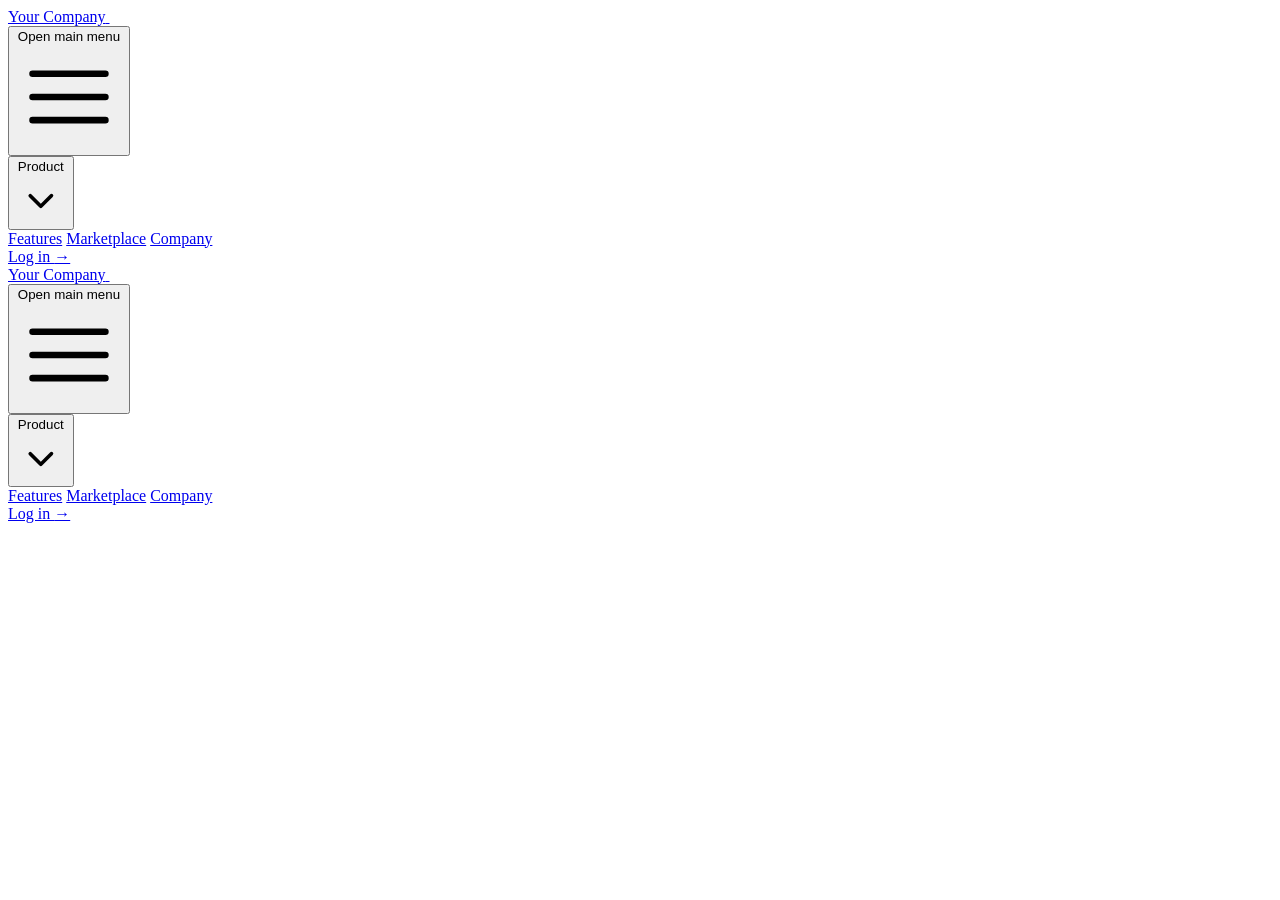
==== index.html @ d7fd55f7 "creating new pj" ====
<!doctype html>
<html>
  <head>
    <meta charset="UTF-8" />
    <meta name="viewport" content="width=device-width, initial-scale=1.0" />
    <!-- tailwindcss -->
    <script src="https://cdn.jsdelivr.net/npm/@tailwindcss/browser@4"></script>
    <!-- flowbite -->
    <link
      href="https://cdn.jsdelivr.net/npm/flowbite@4.0.1/dist/flowbite.min.css"
      rel="stylesheet"
    />
  </head>
  <body>
    <header>
      <!-- Include this script tag or install `@tailwindplus/elements` via npm: -->
      <!-- <script src="https://cdn.jsdelivr.net/npm/@tailwindplus/elements@1" type="module"></script> -->
      <header class="bg-gray-900">
        <nav
          aria-label="Global"
          class="mx-auto flex max-w-7xl items-center justify-between p-6 lg:px-8"
        >
          <div class="flex lg:flex-1">
            <a href="#" class="-m-1.5 p-1.5">
              <span class="sr-only">Your Company</span>
              <img
                src="https://tailwindcss.com/plus-assets/img/logos/mark.svg?color=indigo&shade=500"
                alt=""
                class="h-8 w-auto"
              />
            </a>
          </div>
          <div class="flex lg:hidden">
            <button
              type="button"
              command="show-modal"
              commandfor="mobile-menu"
              class="-m-2.5 inline-flex items-center justify-center rounded-md p-2.5 text-gray-400"
            >
              <span class="sr-only">Open main menu</span>
              <svg
                viewBox="0 0 24 24"
                fill="none"
                stroke="currentColor"
                stroke-width="1.5"
                data-slot="icon"
                aria-hidden="true"
                class="size-6"
              >
                <path
                  d="M3.75 6.75h16.5M3.75 12h16.5m-16.5 5.25h16.5"
                  stroke-linecap="round"
                  stroke-linejoin="round"
                />
              </svg>
            </button>
          </div>
          <el-popover-group class="hidden lg:flex lg:gap-x-12">
            <div class="relative">
              <button
                popovertarget="desktop-menu-product"
                class="flex items-center gap-x-1 text-sm/6 font-semibold text-white"
              >
                Product
                <svg
                  viewBox="0 0 20 20"
                  fill="currentColor"
                  data-slot="icon"
                  aria-hidden="true"
                  class="size-5 flex-none text-gray-500"
                >
                  <path
                    d="M5.22 8.22a.75.75 0 0 1 1.06 0L10 11.94l3.72-3.72a.75.75 0 1 1 1.06 1.06l-4.25 4.25a.75.75 0 0 1-1.06 0L5.22 9.28a.75.75 0 0 1 0-1.06Z"
                    clip-rule="evenodd"
                    fill-rule="evenodd"
                  />
                </svg>
              </button>

              <el-popover
                id="desktop-menu-product"
                anchor="bottom"
                popover
                class="w-screen max-w-md overflow-hidden rounded-3xl bg-gray-800 outline-1 -outline-offset-1 outline-white/10 transition transition-discrete [--anchor-gap:--spacing(3)] backdrop:bg-transparent open:block data-closed:translate-y-1 data-closed:opacity-0 data-enter:duration-200 data-enter:ease-out data-leave:duration-150 data-leave:ease-in"
              >
                <div class="p-4">
                  <div
                    class="group relative flex items-center gap-x-6 rounded-lg p-4 text-sm/6 hover:bg-white/5"
                  >
                    <div
                      class="flex size-11 flex-none items-center justify-center rounded-lg bg-gray-700/50 group-hover:bg-gray-700"
                    >
                      <svg
                        viewBox="0 0 24 24"
                        fill="none"
                        stroke="currentColor"
                        stroke-width="1.5"
                        data-slot="icon"
                        aria-hidden="true"
                        class="size-6 text-gray-400 group-hover:text-white"
                      >
                        <path
                          d="M10.5 6a7.5 7.5 0 1 0 7.5 7.5h-7.5V6Z"
                          stroke-linecap="round"
                          stroke-linejoin="round"
                        />
                        <path
                          d="M13.5 10.5H21A7.5 7.5 0 0 0 13.5 3v7.5Z"
                          stroke-linecap="round"
                          stroke-linejoin="round"
                        />
                      </svg>
                    </div>
                    <div class="flex-auto">
                      <a href="#" class="block font-semibold text-white">
                        Analytics
                        <span class="absolute inset-0"></span>
                      </a>
                      <p class="mt-1 text-gray-400">
                        Get a better understanding of your traffic
                      </p>
                    </div>
                  </div>
                  <div
                    class="group relative flex items-center gap-x-6 rounded-lg p-4 text-sm/6 hover:bg-white/5"
                  >
                    <div
                      class="flex size-11 flex-none items-center justify-center rounded-lg bg-gray-700/50 group-hover:bg-gray-700"
                    >
                      <svg
                        viewBox="0 0 24 24"
                        fill="none"
                        stroke="currentColor"
                        stroke-width="1.5"
                        data-slot="icon"
                        aria-hidden="true"
                        class="size-6 text-gray-400 group-hover:text-white"
                      >
                        <path
                          d="M15.042 21.672 13.684 16.6m0 0-2.51 2.225.569-9.47 5.227 7.917-3.286-.672ZM12 2.25V4.5m5.834.166-1.591 1.591M20.25 10.5H18M7.757 14.743l-1.59 1.59M6 10.5H3.75m4.007-4.243-1.59-1.59"
                          stroke-linecap="round"
                          stroke-linejoin="round"
                        />
                      </svg>
                    </div>
                    <div class="flex-auto">
                      <a href="#" class="block font-semibold text-white">
                        Engagement
                        <span class="absolute inset-0"></span>
                      </a>
                      <p class="mt-1 text-gray-400">
                        Speak directly to your customers
                      </p>
                    </div>
                  </div>
                  <div
                    class="group relative flex items-center gap-x-6 rounded-lg p-4 text-sm/6 hover:bg-white/5"
                  >
                    <div
                      class="flex size-11 flex-none items-center justify-center rounded-lg bg-gray-700/50 group-hover:bg-gray-700"
                    >
                      <svg
                        viewBox="0 0 24 24"
                        fill="none"
                        stroke="currentColor"
                        stroke-width="1.5"
                        data-slot="icon"
                        aria-hidden="true"
                        class="size-6 text-gray-400 group-hover:text-white"
                      >
                        <path
                          d="M7.864 4.243A7.5 7.5 0 0 1 19.5 10.5c0 2.92-.556 5.709-1.568 8.268M5.742 6.364A7.465 7.465 0 0 0 4.5 10.5a7.464 7.464 0 0 1-1.15 3.993m1.989 3.559A11.209 11.209 0 0 0 8.25 10.5a3.75 3.75 0 1 1 7.5 0c0 .527-.021 1.049-.064 1.565M12 10.5a14.94 14.94 0 0 1-3.6 9.75m6.633-4.596a18.666 18.666 0 0 1-2.485 5.33"
                          stroke-linecap="round"
                          stroke-linejoin="round"
                        />
                      </svg>
                    </div>
                    <div class="flex-auto">
                      <a href="#" class="block font-semibold text-white">
                        Security
                        <span class="absolute inset-0"></span>
                      </a>
                      <p class="mt-1 text-gray-400">
                        Your customers’ data will be safe and secure
                      </p>
                    </div>
                  </div>
                  <div
                    class="group relative flex items-center gap-x-6 rounded-lg p-4 text-sm/6 hover:bg-white/5"
                  >
                    <div
                      class="flex size-11 flex-none items-center justify-center rounded-lg bg-gray-700/50 group-hover:bg-gray-700"
                    >
                      <svg
                        viewBox="0 0 24 24"
                        fill="none"
                        stroke="currentColor"
                        stroke-width="1.5"
                        data-slot="icon"
                        aria-hidden="true"
                        class="size-6 text-gray-400 group-hover:text-white"
                      >
                        <path
                          d="M13.5 16.875h3.375m0 0h3.375m-3.375 0V13.5m0 3.375v3.375M6 10.5h2.25a2.25 2.25 0 0 0 2.25-2.25V6a2.25 2.25 0 0 0-2.25-2.25H6A2.25 2.25 0 0 0 3.75 6v2.25A2.25 2.25 0 0 0 6 10.5Zm0 9.75h2.25A2.25 2.25 0 0 0 10.5 18v-2.25a2.25 2.25 0 0 0-2.25-2.25H6a2.25 2.25 0 0 0-2.25 2.25V18A2.25 2.25 0 0 0 6 20.25Zm9.75-9.75H18a2.25 2.25 0 0 0 2.25-2.25V6A2.25 2.25 0 0 0 18 3.75h-2.25A2.25 2.25 0 0 0 13.5 6v2.25a2.25 2.25 0 0 0 2.25 2.25Z"
                          stroke-linecap="round"
                          stroke-linejoin="round"
                        />
                      </svg>
                    </div>
                    <div class="flex-auto">
                      <a href="#" class="block font-semibold text-white">
                        Integrations
                        <span class="absolute inset-0"></span>
                      </a>
                      <p class="mt-1 text-gray-400">
                        Connect with third-party tools
                      </p>
                    </div>
                  </div>
                  <div
                    class="group relative flex items-center gap-x-6 rounded-lg p-4 text-sm/6 hover:bg-white/5"
                  >
                    <div
                      class="flex size-11 flex-none items-center justify-center rounded-lg bg-gray-700/50 group-hover:bg-gray-700"
                    >
                      <svg
                        viewBox="0 0 24 24"
                        fill="none"
                        stroke="currentColor"
                        stroke-width="1.5"
                        data-slot="icon"
                        aria-hidden="true"
                        class="size-6 text-gray-400 group-hover:text-white"
                      >
                        <path
                          d="M16.023 9.348h4.992v-.001M2.985 19.644v-4.992m0 0h4.992m-4.993 0 3.181 3.183a8.25 8.25 0 0 0 13.803-3.7M4.031 9.865a8.25 8.25 0 0 1 13.803-3.7l3.181 3.182m0-4.991v4.99"
                          stroke-linecap="round"
                          stroke-linejoin="round"
                        />
                      </svg>
                    </div>
                    <div class="flex-auto">
                      <a href="#" class="block font-semibold text-white">
                        Automations
                        <span class="absolute inset-0"></span>
                      </a>
                      <p class="mt-1 text-gray-400">
                        Build strategic funnels that will convert
                      </p>
                    </div>
                  </div>
                </div>
                <div
                  class="grid grid-cols-2 divide-x divide-white/10 bg-gray-700/50"
                >
                  <a
                    href="#"
                    class="flex items-center justify-center gap-x-2.5 p-3 text-sm/6 font-semibold text-white hover:bg-gray-700/50"
                  >
                    <svg
                      viewBox="0 0 20 20"
                      fill="currentColor"
                      data-slot="icon"
                      aria-hidden="true"
                      class="size-5 flex-none text-gray-500"
                    >
                      <path
                        d="M2 10a8 8 0 1 1 16 0 8 8 0 0 1-16 0Zm6.39-2.908a.75.75 0 0 1 .766.027l3.5 2.25a.75.75 0 0 1 0 1.262l-3.5 2.25A.75.75 0 0 1 8 12.25v-4.5a.75.75 0 0 1 .39-.658Z"
                        clip-rule="evenodd"
                        fill-rule="evenodd"
                      />
                    </svg>
                    Watch demo
                  </a>
                  <a
                    href="#"
                    class="flex items-center justify-center gap-x-2.5 p-3 text-sm/6 font-semibold text-white hover:bg-gray-700/50"
                  >
                    <svg
                      viewBox="0 0 20 20"
                      fill="currentColor"
                      data-slot="icon"
                      aria-hidden="true"
                      class="size-5 flex-none text-gray-500"
                    >
                      <path
                        d="M2 3.5A1.5 1.5 0 0 1 3.5 2h1.148a1.5 1.5 0 0 1 1.465 1.175l.716 3.223a1.5 1.5 0 0 1-1.052 1.767l-.933.267c-.41.117-.643.555-.48.95a11.542 11.542 0 0 0 6.254 6.254c.395.163.833-.07.95-.48l.267-.933a1.5 1.5 0 0 1 1.767-1.052l3.223.716A1.5 1.5 0 0 1 18 15.352V16.5a1.5 1.5 0 0 1-1.5 1.5H15c-1.149 0-2.263-.15-3.326-.43A13.022 13.022 0 0 1 2.43 8.326 13.019 13.019 0 0 1 2 5V3.5Z"
                        clip-rule="evenodd"
                        fill-rule="evenodd"
                      />
                    </svg>
                    Contact sales
                  </a>
                </div>
              </el-popover>
            </div>

            <a href="#" class="text-sm/6 font-semibold text-white">Features</a>
            <a href="#" class="text-sm/6 font-semibold text-white"
              >Marketplace</a
            >
            <a href="#" class="text-sm/6 font-semibold text-white">Company</a>
          </el-popover-group>
          <div class="hidden lg:flex lg:flex-1 lg:justify-end">
            <a href="#" class="text-sm/6 font-semibold text-white"
              >Log in <span aria-hidden="true">&rarr;</span></a
            >
          </div>
        </nav>
        <el-dialog>
          <dialog id="mobile-menu" class="backdrop:bg-transparent lg:hidden">
            <div tabindex="0" class="fixed inset-0 focus:outline-none">
              <el-dialog-panel
                class="fixed inset-y-0 right-0 z-50 w-full overflow-y-auto bg-gray-900 p-6 sm:max-w-sm sm:ring-1 sm:ring-gray-100/10"
              >
                <div class="flex items-center justify-between">
                  <a href="#" class="-m-1.5 p-1.5">
                    <span class="sr-only">Your Company</span>
                    <img
                      src="https://tailwindcss.com/plus-assets/img/logos/mark.svg?color=indigo&shade=500"
                      alt=""
                      class="h-8 w-auto"
                    />
                  </a>
                  <button
                    type="button"
                    command="close"
                    commandfor="mobile-menu"
                    class="-m-2.5 rounded-md p-2.5 text-gray-400"
                  >
                    <span class="sr-only">Close menu</span>
                    <svg
                      viewBox="0 0 24 24"
                      fill="none"
                      stroke="currentColor"
                      stroke-width="1.5"
                      data-slot="icon"
                      aria-hidden="true"
                      class="size-6"
                    >
                      <path
                        d="M6 18 18 6M6 6l12 12"
                        stroke-linecap="round"
                        stroke-linejoin="round"
                      />
                    </svg>
                  </button>
                </div>
                <div class="mt-6 flow-root">
                  <div class="-my-6 divide-y divide-white/10">
                    <div class="space-y-2 py-6">
                      <div class="-mx-3">
                        <button
                          type="button"
                          command="--toggle"
                          commandfor="products"
                          class="flex w-full items-center justify-between rounded-lg py-2 pr-3.5 pl-3 text-base/7 font-semibold text-white hover:bg-white/5"
                        >
                          Product
                          <svg
                            viewBox="0 0 20 20"
                            fill="currentColor"
                            data-slot="icon"
                            aria-hidden="true"
                            class="size-5 flex-none in-aria-expanded:rotate-180"
                          >
                            <path
                              d="M5.22 8.22a.75.75 0 0 1 1.06 0L10 11.94l3.72-3.72a.75.75 0 1 1 1.06 1.06l-4.25 4.25a.75.75 0 0 1-1.06 0L5.22 9.28a.75.75 0 0 1 0-1.06Z"
                              clip-rule="evenodd"
                              fill-rule="evenodd"
                            />
                          </svg>
                        </button>
                        <el-disclosure
                          id="products"
                          hidden
                          class="mt-2 block space-y-2"
                        >
                          <a
                            href="#"
                            class="block rounded-lg py-2 pr-3 pl-6 text-sm/7 font-semibold text-white hover:bg-white/5"
                            >Analytics</a
                          >
                          <a
                            href="#"
                            class="block rounded-lg py-2 pr-3 pl-6 text-sm/7 font-semibold text-white hover:bg-white/5"
                            >Engagement</a
                          >
                          <a
                            href="#"
                            class="block rounded-lg py-2 pr-3 pl-6 text-sm/7 font-semibold text-white hover:bg-white/5"
                            >Security</a
                          >
                          <a
                            href="#"
                            class="block rounded-lg py-2 pr-3 pl-6 text-sm/7 font-semibold text-white hover:bg-white/5"
                            >Integrations</a
                          >
                          <a
                            href="#"
                            class="block rounded-lg py-2 pr-3 pl-6 text-sm/7 font-semibold text-white hover:bg-white/5"
                            >Automations</a
                          >
                          <a
                            href="#"
                            class="block rounded-lg py-2 pr-3 pl-6 text-sm/7 font-semibold text-white hover:bg-white/5"
                            >Watch demo</a
                          >
                          <a
                            href="#"
                            class="block rounded-lg py-2 pr-3 pl-6 text-sm/7 font-semibold text-white hover:bg-white/5"
                            >Contact sales</a
                          >
                        </el-disclosure>
                      </div>
                      <a
                        href="#"
                        class="-mx-3 block rounded-lg px-3 py-2 text-base/7 font-semibold text-white hover:bg-white/5"
                        >Features</a
                      >
                      <a
                        href="#"
                        class="-mx-3 block rounded-lg px-3 py-2 text-base/7 font-semibold text-white hover:bg-white/5"
                        >Marketplace</a
                      >
                      <a
                        href="#"
                        class="-mx-3 block rounded-lg px-3 py-2 text-base/7 font-semibold text-white hover:bg-white/5"
                        >Company</a
                      >
                    </div>
                    <div class="py-6">
                      <a
                        href="#"
                        class="-mx-3 block rounded-lg px-3 py-2.5 text-base/7 font-semibold text-white hover:bg-white/5"
                        >Log in</a
                      >
                    </div>
                  </div>
                </div>
              </el-dialog-panel>
            </div>
          </dialog>
        </el-dialog>
      </header>
      <!-- Include this script tag or install `@tailwindplus/elements` via npm: -->
      <!-- <script src="https://cdn.jsdelivr.net/npm/@tailwindplus/elements@1" type="module"></script> -->
      <header class="bg-white">
        <nav
          aria-label="Global"
          class="mx-auto flex max-w-7xl items-center justify-between p-6 lg:px-8"
        >
          <div class="flex lg:flex-1">
            <a href="#" class="-m-1.5 p-1.5">
              <span class="sr-only">Your Company</span>
              <img
                src="https://tailwindcss.com/plus-assets/img/logos/mark.svg?color=indigo&shade=600"
                alt=""
                class="h-8 w-auto"
              />
            </a>
          </div>
          <div class="flex lg:hidden">
            <button
              type="button"
              command="show-modal"
              commandfor="mobile-menu"
              class="-m-2.5 inline-flex items-center justify-center rounded-md p-2.5 text-gray-700"
            >
              <span class="sr-only">Open main menu</span>
              <svg
                viewBox="0 0 24 24"
                fill="none"
                stroke="currentColor"
                stroke-width="1.5"
                data-slot="icon"
                aria-hidden="true"
                class="size-6"
              >
                <path
                  d="M3.75 6.75h16.5M3.75 12h16.5m-16.5 5.25h16.5"
                  stroke-linecap="round"
                  stroke-linejoin="round"
                />
              </svg>
            </button>
          </div>
          <el-popover-group class="hidden lg:flex lg:gap-x-12">
            <div class="relative">
              <button
                popovertarget="desktop-menu-product"
                class="flex items-center gap-x-1 text-sm/6 font-semibold text-gray-900"
              >
                Product
                <svg
                  viewBox="0 0 20 20"
                  fill="currentColor"
                  data-slot="icon"
                  aria-hidden="true"
                  class="size-5 flex-none text-gray-400"
                >
                  <path
                    d="M5.22 8.22a.75.75 0 0 1 1.06 0L10 11.94l3.72-3.72a.75.75 0 1 1 1.06 1.06l-4.25 4.25a.75.75 0 0 1-1.06 0L5.22 9.28a.75.75 0 0 1 0-1.06Z"
                    clip-rule="evenodd"
                    fill-rule="evenodd"
                  />
                </svg>
              </button>

              <el-popover
                id="desktop-menu-product"
                anchor="bottom"
                popover
                class="w-screen max-w-md overflow-hidden rounded-3xl bg-white shadow-lg outline-1 outline-gray-900/5 transition transition-discrete [--anchor-gap:--spacing(3)] backdrop:bg-transparent open:block data-closed:translate-y-1 data-closed:opacity-0 data-enter:duration-200 data-enter:ease-out data-leave:duration-150 data-leave:ease-in"
              >
                <div class="p-4">
                  <div
                    class="group relative flex items-center gap-x-6 rounded-lg p-4 text-sm/6 hover:bg-gray-50"
                  >
                    <div
                      class="flex size-11 flex-none items-center justify-center rounded-lg bg-gray-50 group-hover:bg-white"
                    >
                      <svg
                        viewBox="0 0 24 24"
                        fill="none"
                        stroke="currentColor"
                        stroke-width="1.5"
                        data-slot="icon"
                        aria-hidden="true"
                        class="size-6 text-gray-600 group-hover:text-indigo-600"
                      >
                        <path
                          d="M10.5 6a7.5 7.5 0 1 0 7.5 7.5h-7.5V6Z"
                          stroke-linecap="round"
                          stroke-linejoin="round"
                        />
                        <path
                          d="M13.5 10.5H21A7.5 7.5 0 0 0 13.5 3v7.5Z"
                          stroke-linecap="round"
                          stroke-linejoin="round"
                        />
                      </svg>
                    </div>
                    <div class="flex-auto">
                      <a href="#" class="block font-semibold text-gray-900">
                        Analytics
                        <span class="absolute inset-0"></span>
                      </a>
                      <p class="mt-1 text-gray-600">
                        Get a better understanding of your traffic
                      </p>
                    </div>
                  </div>
                  <div
                    class="group relative flex items-center gap-x-6 rounded-lg p-4 text-sm/6 hover:bg-gray-50"
                  >
                    <div
                      class="flex size-11 flex-none items-center justify-center rounded-lg bg-gray-50 group-hover:bg-white"
                    >
                      <svg
                        viewBox="0 0 24 24"
                        fill="none"
                        stroke="currentColor"
                        stroke-width="1.5"
                        data-slot="icon"
                        aria-hidden="true"
                        class="size-6 text-gray-600 group-hover:text-indigo-600"
                      >
                        <path
                          d="M15.042 21.672 13.684 16.6m0 0-2.51 2.225.569-9.47 5.227 7.917-3.286-.672ZM12 2.25V4.5m5.834.166-1.591 1.591M20.25 10.5H18M7.757 14.743l-1.59 1.59M6 10.5H3.75m4.007-4.243-1.59-1.59"
                          stroke-linecap="round"
                          stroke-linejoin="round"
                        />
                      </svg>
                    </div>
                    <div class="flex-auto">
                      <a href="#" class="block font-semibold text-gray-900">
                        Engagement
                        <span class="absolute inset-0"></span>
                      </a>
                      <p class="mt-1 text-gray-600">
                        Speak directly to your customers
                      </p>
                    </div>
                  </div>
                  <div
                    class="group relative flex items-center gap-x-6 rounded-lg p-4 text-sm/6 hover:bg-gray-50"
                  >
                    <div
                      class="flex size-11 flex-none items-center justify-center rounded-lg bg-gray-50 group-hover:bg-white"
                    >
                      <svg
                        viewBox="0 0 24 24"
                        fill="none"
                        stroke="currentColor"
                        stroke-width="1.5"
                        data-slot="icon"
                        aria-hidden="true"
                        class="size-6 text-gray-600 group-hover:text-indigo-600"
                      >
                        <path
                          d="M7.864 4.243A7.5 7.5 0 0 1 19.5 10.5c0 2.92-.556 5.709-1.568 8.268M5.742 6.364A7.465 7.465 0 0 0 4.5 10.5a7.464 7.464 0 0 1-1.15 3.993m1.989 3.559A11.209 11.209 0 0 0 8.25 10.5a3.75 3.75 0 1 1 7.5 0c0 .527-.021 1.049-.064 1.565M12 10.5a14.94 14.94 0 0 1-3.6 9.75m6.633-4.596a18.666 18.666 0 0 1-2.485 5.33"
                          stroke-linecap="round"
                          stroke-linejoin="round"
                        />
                      </svg>
                    </div>
                    <div class="flex-auto">
                      <a href="#" class="block font-semibold text-gray-900">
                        Security
                        <span class="absolute inset-0"></span>
                      </a>
                      <p class="mt-1 text-gray-600">
                        Your customers’ data will be safe and secure
                      </p>
                    </div>
                  </div>
                  <div
                    class="group relative flex items-center gap-x-6 rounded-lg p-4 text-sm/6 hover:bg-gray-50"
                  >
                    <div
                      class="flex size-11 flex-none items-center justify-center rounded-lg bg-gray-50 group-hover:bg-white"
                    >
                      <svg
                        viewBox="0 0 24 24"
                        fill="none"
                        stroke="currentColor"
                        stroke-width="1.5"
                        data-slot="icon"
                        aria-hidden="true"
                        class="size-6 text-gray-600 group-hover:text-indigo-600"
                      >
                        <path
                          d="M13.5 16.875h3.375m0 0h3.375m-3.375 0V13.5m0 3.375v3.375M6 10.5h2.25a2.25 2.25 0 0 0 2.25-2.25V6a2.25 2.25 0 0 0-2.25-2.25H6A2.25 2.25 0 0 0 3.75 6v2.25A2.25 2.25 0 0 0 6 10.5Zm0 9.75h2.25A2.25 2.25 0 0 0 10.5 18v-2.25a2.25 2.25 0 0 0-2.25-2.25H6a2.25 2.25 0 0 0-2.25 2.25V18A2.25 2.25 0 0 0 6 20.25Zm9.75-9.75H18a2.25 2.25 0 0 0 2.25-2.25V6A2.25 2.25 0 0 0 18 3.75h-2.25A2.25 2.25 0 0 0 13.5 6v2.25a2.25 2.25 0 0 0 2.25 2.25Z"
                          stroke-linecap="round"
                          stroke-linejoin="round"
                        />
                      </svg>
                    </div>
                    <div class="flex-auto">
                      <a href="#" class="block font-semibold text-gray-900">
                        Integrations
                        <span class="absolute inset-0"></span>
                      </a>
                      <p class="mt-1 text-gray-600">
                        Connect with third-party tools
                      </p>
                    </div>
                  </div>
                  <div
                    class="group relative flex items-center gap-x-6 rounded-lg p-4 text-sm/6 hover:bg-gray-50"
                  >
                    <div
                      class="flex size-11 flex-none items-center justify-center rounded-lg bg-gray-50 group-hover:bg-white"
                    >
                      <svg
                        viewBox="0 0 24 24"
                        fill="none"
                        stroke="currentColor"
                        stroke-width="1.5"
                        data-slot="icon"
                        aria-hidden="true"
                        class="size-6 text-gray-600 group-hover:text-indigo-600"
                      >
                        <path
                          d="M16.023 9.348h4.992v-.001M2.985 19.644v-4.992m0 0h4.992m-4.993 0 3.181 3.183a8.25 8.25 0 0 0 13.803-3.7M4.031 9.865a8.25 8.25 0 0 1 13.803-3.7l3.181 3.182m0-4.991v4.99"
                          stroke-linecap="round"
                          stroke-linejoin="round"
                        />
                      </svg>
                    </div>
                    <div class="flex-auto">
                      <a href="#" class="block font-semibold text-gray-900">
                        Automations
                        <span class="absolute inset-0"></span>
                      </a>
                      <p class="mt-1 text-gray-600">
                        Build strategic funnels that will convert
                      </p>
                    </div>
                  </div>
                </div>
                <div
                  class="grid grid-cols-2 divide-x divide-gray-900/5 bg-gray-50"
                >
                  <a
                    href="#"
                    class="flex items-center justify-center gap-x-2.5 p-3 text-sm/6 font-semibold text-gray-900 hover:bg-gray-100"
                  >
                    <svg
                      viewBox="0 0 20 20"
                      fill="currentColor"
                      data-slot="icon"
                      aria-hidden="true"
                      class="size-5 flex-none text-gray-400"
                    >
                      <path
                        d="M2 10a8 8 0 1 1 16 0 8 8 0 0 1-16 0Zm6.39-2.908a.75.75 0 0 1 .766.027l3.5 2.25a.75.75 0 0 1 0 1.262l-3.5 2.25A.75.75 0 0 1 8 12.25v-4.5a.75.75 0 0 1 .39-.658Z"
                        clip-rule="evenodd"
                        fill-rule="evenodd"
                      />
                    </svg>
                    Watch demo
                  </a>
                  <a
                    href="#"
                    class="flex items-center justify-center gap-x-2.5 p-3 text-sm/6 font-semibold text-gray-900 hover:bg-gray-100"
                  >
                    <svg
                      viewBox="0 0 20 20"
                      fill="currentColor"
                      data-slot="icon"
                      aria-hidden="true"
                      class="size-5 flex-none text-gray-400"
                    >
                      <path
                        d="M2 3.5A1.5 1.5 0 0 1 3.5 2h1.148a1.5 1.5 0 0 1 1.465 1.175l.716 3.223a1.5 1.5 0 0 1-1.052 1.767l-.933.267c-.41.117-.643.555-.48.95a11.542 11.542 0 0 0 6.254 6.254c.395.163.833-.07.95-.48l.267-.933a1.5 1.5 0 0 1 1.767-1.052l3.223.716A1.5 1.5 0 0 1 18 15.352V16.5a1.5 1.5 0 0 1-1.5 1.5H15c-1.149 0-2.263-.15-3.326-.43A13.022 13.022 0 0 1 2.43 8.326 13.019 13.019 0 0 1 2 5V3.5Z"
                        clip-rule="evenodd"
                        fill-rule="evenodd"
                      />
                    </svg>
                    Contact sales
                  </a>
                </div>
              </el-popover>
            </div>

            <a href="#" class="text-sm/6 font-semibold text-gray-900"
              >Features</a
            >
            <a href="#" class="text-sm/6 font-semibold text-gray-900"
              >Marketplace</a
            >
            <a href="#" class="text-sm/6 font-semibold text-gray-900"
              >Company</a
            >
          </el-popover-group>
          <div class="hidden lg:flex lg:flex-1 lg:justify-end">
            <a href="#" class="text-sm/6 font-semibold text-gray-900"
              >Log in <span aria-hidden="true">&rarr;</span></a
            >
          </div>
        </nav>
        <el-dialog>
          <dialog id="mobile-menu" class="backdrop:bg-transparent lg:hidden">
            <div tabindex="0" class="fixed inset-0 focus:outline-none">
              <el-dialog-panel
                class="fixed inset-y-0 right-0 z-50 w-full overflow-y-auto bg-white p-6 sm:max-w-sm sm:ring-1 sm:ring-gray-900/10"
              >
                <div class="flex items-center justify-between">
                  <a href="#" class="-m-1.5 p-1.5">
                    <span class="sr-only">Your Company</span>
                    <img
                      src="https://tailwindcss.com/plus-assets/img/logos/mark.svg?color=indigo&shade=600"
                      alt=""
                      class="h-8 w-auto"
                    />
                  </a>
                  <button
                    type="button"
                    command="close"
                    commandfor="mobile-menu"
                    class="-m-2.5 rounded-md p-2.5 text-gray-700"
                  >
                    <span class="sr-only">Close menu</span>
                    <svg
                      viewBox="0 0 24 24"
                      fill="none"
                      stroke="currentColor"
                      stroke-width="1.5"
                      data-slot="icon"
                      aria-hidden="true"
                      class="size-6"
                    >
                      <path
                        d="M6 18 18 6M6 6l12 12"
                        stroke-linecap="round"
                        stroke-linejoin="round"
                      />
                    </svg>
                  </button>
                </div>
                <div class="mt-6 flow-root">
                  <div class="-my-6 divide-y divide-gray-500/10">
                    <div class="space-y-2 py-6">
                      <div class="-mx-3">
                        <button
                          type="button"
                          command="--toggle"
                          commandfor="products"
                          class="flex w-full items-center justify-between rounded-lg py-2 pr-3.5 pl-3 text-base/7 font-semibold text-gray-900 hover:bg-gray-50"
                        >
                          Product
                          <svg
                            viewBox="0 0 20 20"
                            fill="currentColor"
                            data-slot="icon"
                            aria-hidden="true"
                            class="size-5 flex-none in-aria-expanded:rotate-180"
                          >
                            <path
                              d="M5.22 8.22a.75.75 0 0 1 1.06 0L10 11.94l3.72-3.72a.75.75 0 1 1 1.06 1.06l-4.25 4.25a.75.75 0 0 1-1.06 0L5.22 9.28a.75.75 0 0 1 0-1.06Z"
                              clip-rule="evenodd"
                              fill-rule="evenodd"
                            />
                          </svg>
                        </button>
                        <el-disclosure
                          id="products"
                          hidden
                          class="mt-2 block space-y-2"
                        >
                          <a
                            href="#"
                            class="block rounded-lg py-2 pr-3 pl-6 text-sm/7 font-semibold text-gray-900 hover:bg-gray-50"
                            >Analytics</a
                          >
                          <a
                            href="#"
                            class="block rounded-lg py-2 pr-3 pl-6 text-sm/7 font-semibold text-gray-900 hover:bg-gray-50"
                            >Engagement</a
                          >
                          <a
                            href="#"
                            class="block rounded-lg py-2 pr-3 pl-6 text-sm/7 font-semibold text-gray-900 hover:bg-gray-50"
                            >Security</a
                          >
                          <a
                            href="#"
                            class="block rounded-lg py-2 pr-3 pl-6 text-sm/7 font-semibold text-gray-900 hover:bg-gray-50"
                            >Integrations</a
                          >
                          <a
                            href="#"
                            class="block rounded-lg py-2 pr-3 pl-6 text-sm/7 font-semibold text-gray-900 hover:bg-gray-50"
                            >Automations</a
                          >
                          <a
                            href="#"
                            class="block rounded-lg py-2 pr-3 pl-6 text-sm/7 font-semibold text-gray-900 hover:bg-gray-50"
                            >Watch demo</a
                          >
                          <a
                            href="#"
                            class="block rounded-lg py-2 pr-3 pl-6 text-sm/7 font-semibold text-gray-900 hover:bg-gray-50"
                            >Contact sales</a
                          >
                        </el-disclosure>
                      </div>
                      <a
                        href="#"
                        class="-mx-3 block rounded-lg px-3 py-2 text-base/7 font-semibold text-gray-900 hover:bg-gray-50"
                        >Features</a
                      >
                      <a
                        href="#"
                        class="-mx-3 block rounded-lg px-3 py-2 text-base/7 font-semibold text-gray-900 hover:bg-gray-50"
                        >Marketplace</a
                      >
                      <a
                        href="#"
                        class="-mx-3 block rounded-lg px-3 py-2 text-base/7 font-semibold text-gray-900 hover:bg-gray-50"
                        >Company</a
                      >
                    </div>
                    <div class="py-6">
                      <a
                        href="#"
                        class="-mx-3 block rounded-lg px-3 py-2.5 text-base/7 font-semibold text-gray-900 hover:bg-gray-50"
                        >Log in</a
                      >
                    </div>
                  </div>
                </div>
              </el-dialog-panel>
            </div>
          </dialog>
        </el-dialog>
      </header>
    </header>
    <section class="carousel"></section>
    <section class="start__up"></section>
    <section class="two__col"></section>
    <section class="clients"></section>
    <section class="cards"></section>
    <section class="features"></section>
    <section class="trial"></section>
    <section class=""></section>
    <footer></footer>
    <!-- flowbite -->
    <script src="https://cdn.jsdelivr.net/npm/flowbite@4.0.1/dist/flowbite.min.js"></script>
  </body>
</html>
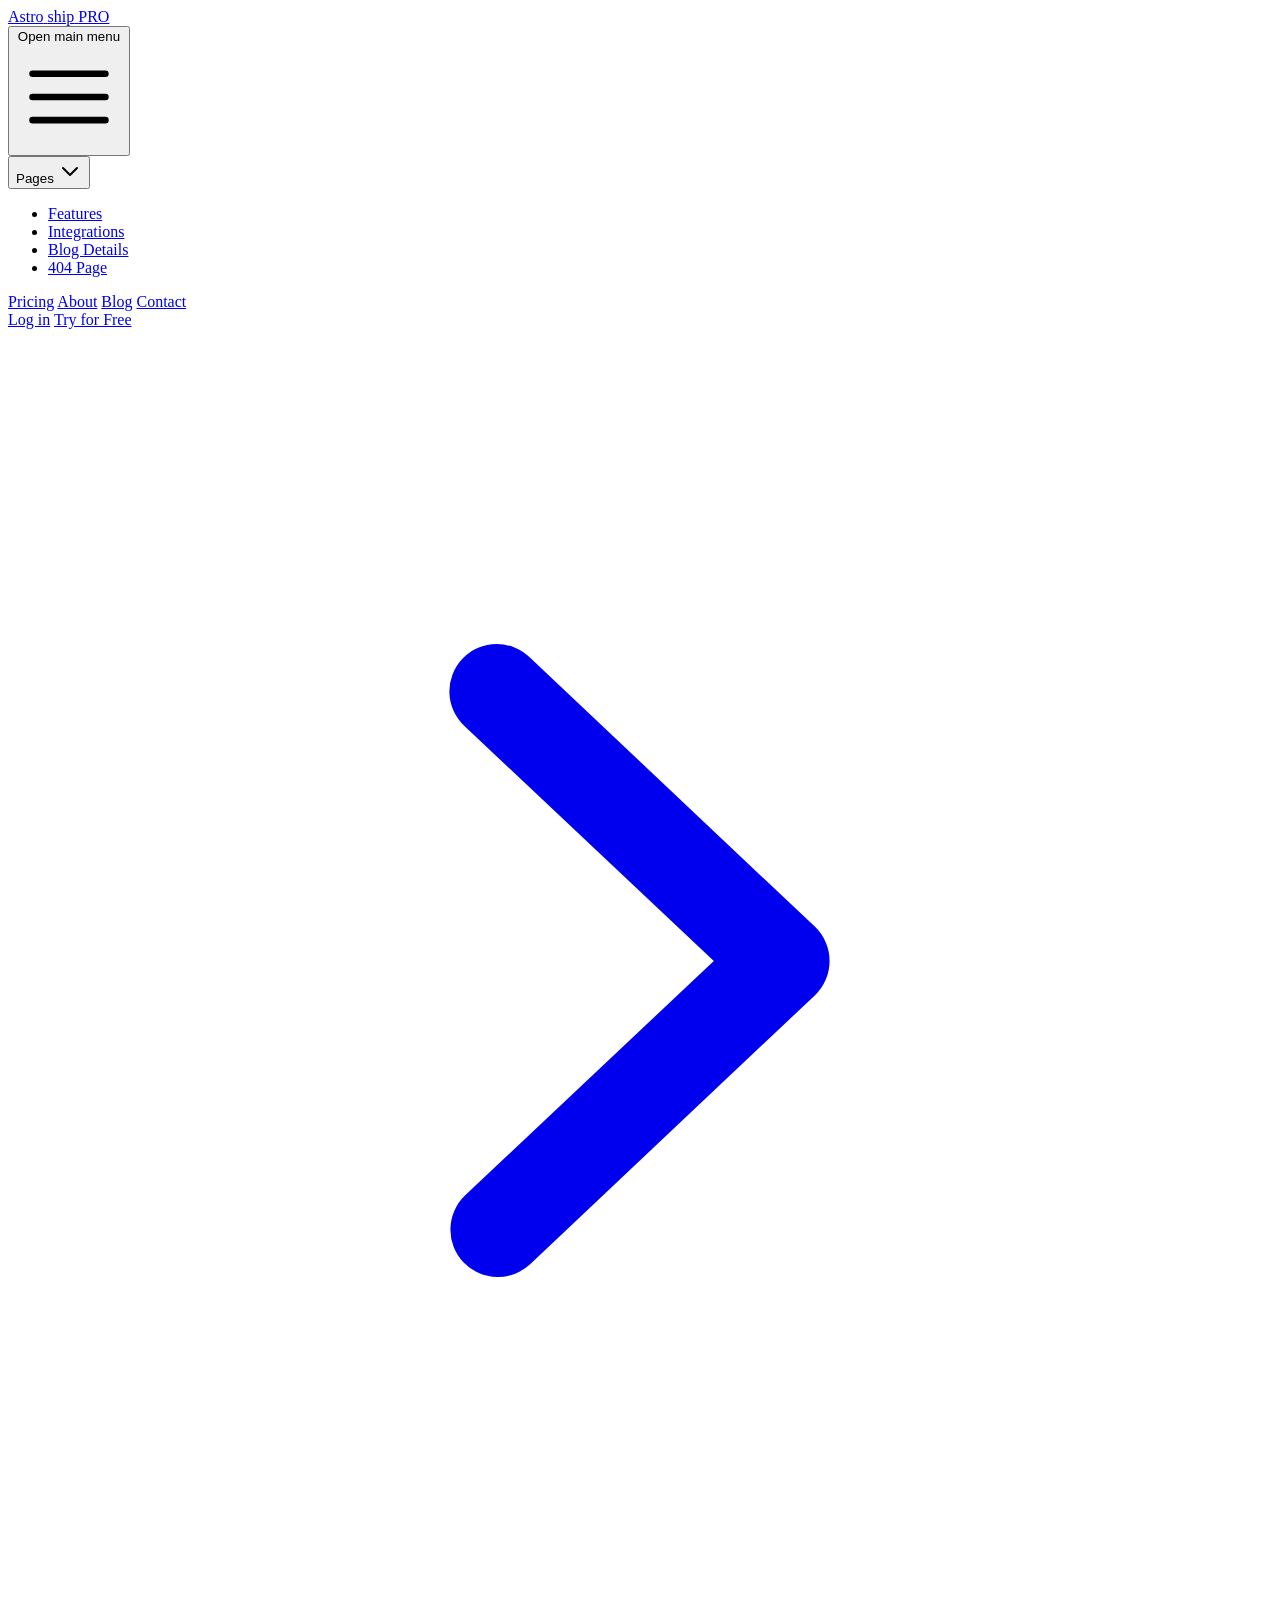
==== commit e6af0df1: "header" ====
--- a/index.html
+++ b/index.html
@@ -12,872 +12,307 @@
     />
   </head>
   <body>
-    <header>
-      <!-- Include this script tag or install `@tailwindplus/elements` via npm: -->
-      <!-- <script src="https://cdn.jsdelivr.net/npm/@tailwindplus/elements@1" type="module"></script> -->
-      <header class="bg-gray-900">
-        <nav
-          aria-label="Global"
-          class="mx-auto flex max-w-7xl items-center justify-between p-6 lg:px-8"
-        >
-          <div class="flex lg:flex-1">
-            <a href="#" class="-m-1.5 p-1.5">
-              <span class="sr-only">Your Company</span>
-              <img
-                src="https://tailwindcss.com/plus-assets/img/logos/mark.svg?color=indigo&shade=500"
-                alt=""
-                class="h-8 w-auto"
+    <!-- Include this script tag or install `@tailwindplus/elements` via npm: -->
+    <!-- <script src="https://cdn.jsdelivr.net/npm/@tailwindplus/elements@1" type="module"></script> -->
+    <header class="bg-white">
+      <nav
+        aria-label="Global"
+        class="mx-auto flex max-w-7xl items-center justify-between p-6 lg:px-8 items-center relative z-10"
+      >
+        <div class="flex lg:flex-1">
+          <a
+            href="/"
+            class="text-lg flex items-center transition focus-visible:ring-2 focus-visible:ring-offset-2 focus-visible:ring-indigo-500 focus-visible:outline-none focus-visible:shadow-outline-indigo rounded-full px-2 -ml-2"
+          >
+            <span class="font-bold text-indigo-600">Astro</span>
+            <span class="text-slate-600">ship</span>
+            <span
+              class="uppercase mt-0.5 leading-none text-[10px] ml-1 font-bold bg-gray-200 text-slate-700 px-2 py-1 rounded-md"
+              >PRO</span
+            >
+          </a>
+        </div>
+        <div class="flex lg:hidden">
+          <button
+            type="button"
+            command="show-modal"
+            commandfor="mobile-menu"
+            class="-m-2.5 inline-flex items-center justify-center rounded-md p-2.5 text-gray-700"
+          >
+            <span class="sr-only">Open main menu</span>
+            <svg
+              viewBox="0 0 24 24"
+              fill="none"
+              stroke="currentColor"
+              stroke-width="1.5"
+              data-slot="icon"
+              aria-hidden="true"
+              class="size-6"
+            >
+              <path
+                d="M3.75 6.75h16.5M3.75 12h16.5m-16.5 5.25h16.5"
+                stroke-linecap="round"
+                stroke-linejoin="round"
               />
-            </a>
-          </div>
-          <div class="flex lg:hidden">
+            </svg>
+          </button>
+        </div>
+        <el-popover-group class="hidden lg:flex lg:gap-x-2">
+          <div class="relative">
             <button
-              type="button"
-              command="show-modal"
-              commandfor="mobile-menu"
-              class="-m-2.5 inline-flex items-center justify-center rounded-md p-2.5 text-gray-400"
-            >
-              <span class="sr-only">Open main menu</span>
+              id="dropdownDividerButton"
+              data-dropdown-toggle="dropdownDivider"
+              class="flex items-center gap-1 text-sm w-full lg:w-auto transition lg:px-3 py-2 text-gray-600 hover:text-indigo-600 focus-visible:ring-2 focus-visible:ring-offset-2 focus-visible:ring-indigo-500 focus-visible:outline-none focus-visible:shadow-outline-indigo rounded-full"
+            >
+              Pages
               <svg
+                stroke-width="3"
+                stroke="currentColor"
+                class="w-3 h-3 mt-0.5 group-open:rotate-180"
+                aria-hidden="true"
+                xmlns="http://www.w3.org/2000/svg"
+                width="24"
+                height="24"
+                fill="none"
                 viewBox="0 0 24 24"
-                fill="none"
-                stroke="currentColor"
-                stroke-width="1.5"
-                data-slot="icon"
-                aria-hidden="true"
-                class="size-6"
               >
                 <path
-                  d="M3.75 6.75h16.5M3.75 12h16.5m-16.5 5.25h16.5"
+                  stroke="currentColor"
                   stroke-linecap="round"
                   stroke-linejoin="round"
+                  stroke-width="2"
+                  d="m19 9-7 7-7-7"
                 />
               </svg>
             </button>
+            <!-- Dropdown menu -->
+            <div
+              id="dropdownDivider"
+              class="z-10 hidden bg-neutral-primary-medium rounded-base divide-y divide-default-medium shadow-lg w-44"
+            >
+              <ul
+                class="px-3 lg:py-2 lg:bg-white lg:rounded-md lg:shadow lg:border-current flex flex-col"
+                aria-labelledby="dropdownDividerButton"
+              >
+                <li>
+                  <a
+                    href="#"
+                    class="py-1 text-sm text-gray-600 hover:text-indigo-600 focus-visible:ring-2 focus-visible:ring-offset-2 focus-visible:ring-indigo-500 focus-visible:outline-none focus-visible:shadow-outline-indigo rounded"
+                    >Features</a
+                  >
+                </li>
+                <li>
+                  <a
+                    href="#"
+                    class="py-1 text-sm text-gray-600 hover:text-indigo-600 focus-visible:ring-2 focus-visible:ring-offset-2 focus-visible:ring-indigo-500 focus-visible:outline-none focus-visible:shadow-outline-indigo rounded"
+                    >Integrations</a
+                  >
+                </li>
+                <li>
+                  <a
+                    href="#"
+                    class="py-1 text-sm text-gray-600 hover:text-indigo-600 focus-visible:ring-2 focus-visible:ring-offset-2 focus-visible:ring-indigo-500 focus-visible:outline-none focus-visible:shadow-outline-indigo rounded"
+                    >Blog Details</a
+                  >
+                </li>
+
+                <li>
+                  <a
+                    href="#"
+                    class="py-1 text-sm text-gray-600 hover:text-indigo-600 focus-visible:ring-2 focus-visible:ring-offset-2 focus-visible:ring-indigo-500 focus-visible:outline-none focus-visible:shadow-outline-indigo rounded"
+                    >404 Page</a
+                  >
+                </li>
+              </ul>
+            </div>
           </div>
-          <el-popover-group class="hidden lg:flex lg:gap-x-12">
-            <div class="relative">
-              <button
-                popovertarget="desktop-menu-product"
-                class="flex items-center gap-x-1 text-sm/6 font-semibold text-white"
+
+          <a
+            href="#"
+            class="flex lg:px-3 py-2 text-sm text-gray-600 hover:text-indigo-600 focus-visible:ring-2 focus-visible:ring-offset-2 transition focus-visible:ring-indigo-500 focus-visible:outline-none focus-visible:shadow-outline-indigo rounded-full"
+            >Pricing</a
+          >
+          <a
+            href="#"
+            class="flex lg:px-3 py-2 text-sm text-gray-600 hover:text-indigo-600 focus-visible:ring-2 focus-visible:ring-offset-2 transition focus-visible:ring-indigo-500 focus-visible:outline-none focus-visible:shadow-outline-indigo rounded-full"
+            >About</a
+          >
+          <a
+            href="#"
+            class="flex lg:px-3 py-2 text-sm text-gray-600 hover:text-indigo-600 focus-visible:ring-2 focus-visible:ring-offset-2 transition focus-visible:ring-indigo-500 focus-visible:outline-none focus-visible:shadow-outline-indigo rounded-full"
+            >Blog</a
+          >
+          <a
+            href="#"
+            class="flex lg:px-3 py-2 text-sm text-gray-600 hover:text-indigo-600 focus-visible:ring-2 focus-visible:ring-offset-2 transition focus-visible:ring-indigo-500 focus-visible:outline-none focus-visible:shadow-outline-indigo rounded-full"
+            >Contact</a
+          >
+        </el-popover-group>
+        <div>
+          <div class="hidden lg:flex items-center gap-4">
+            <a
+              href="#"
+              class="text-sm px-2 py-1 transition focus-visible:ring-2 focus-visible:ring-offset-2 focus-visible:ring-indigo-500 focus-visible:outline-none focus-visible:shadow-outline-indigo rounded-full"
+              >Log in</a
+            >
+            <a
+              href="#"
+              class="rounded-full text-center transition focus-visible:ring-2 focus-visible:ring-offset-2 focus-visible:ring-indigo-500 focus-visible:outline-none focus-visible:shadow-outline-indigo px-4 py-2 text-sm bg-indigo-600 text-white hover:bg-indigo-800 inline-flex items-center group gap-px"
+            >
+              <span>Try for Free</span>
+              <svg
+                xmlns="http://www.w3.org/2000/svg"
+                viewBox="0 0 20 20"
+                fill="currentColor"
+                class="w-4 h-4 mt-px group-hover:translate-x-1 transition-transform"
               >
-                Product
-                <svg
-                  viewBox="0 0 20 20"
-                  fill="currentColor"
-                  data-slot="icon"
-                  aria-hidden="true"
-                  class="size-5 flex-none text-gray-500"
+                <path
+                  fill-rule="evenodd"
+                  d="M7.21 14.77a.75.75 0 01.02-1.06L11.168 10 7.23 6.29a.75.75 0 111.04-1.08l4.5 4.25a.75.75 0 010 1.08l-4.5 4.25a.75.75 0 01-1.06-.02z"
+                  clip-rule="evenodd"
+                ></path>
+              </svg>
+            </a>
+          </div>
+        </div>
+      </nav>
+      <el-dialog>
+        <dialog id="mobile-menu" class="backdrop:bg-transparent lg:hidden">
+          <div tabindex="0" class="fixed inset-0 focus:outline-none">
+            <el-dialog-panel
+              class="fixed inset-y-0 right-0 z-50 w-full overflow-y-auto bg-white p-6 sm:max-w-sm sm:ring-1 sm:ring-gray-900/10"
+            >
+              <div class="flex items-center justify-between">
+                <a href="#" class="-m-1.5 p-1.5">
+                  <span class="sr-only">Your Company</span>
+                  <img
+                    src="https://tailwindcss.com/plus-assets/img/logos/mark.svg?color=indigo&shade=600"
+                    alt=""
+                    class="h-8 w-auto"
+                  />
+                </a>
+                <button
+                  type="button"
+                  command="close"
+                  commandfor="mobile-menu"
+                  class="-m-2.5 rounded-md p-2.5 text-gray-700"
                 >
-                  <path
-                    d="M5.22 8.22a.75.75 0 0 1 1.06 0L10 11.94l3.72-3.72a.75.75 0 1 1 1.06 1.06l-4.25 4.25a.75.75 0 0 1-1.06 0L5.22 9.28a.75.75 0 0 1 0-1.06Z"
-                    clip-rule="evenodd"
-                    fill-rule="evenodd"
-                  />
-                </svg>
-              </button>
-
-              <el-popover
-                id="desktop-menu-product"
-                anchor="bottom"
-                popover
-                class="w-screen max-w-md overflow-hidden rounded-3xl bg-gray-800 outline-1 -outline-offset-1 outline-white/10 transition transition-discrete [--anchor-gap:--spacing(3)] backdrop:bg-transparent open:block data-closed:translate-y-1 data-closed:opacity-0 data-enter:duration-200 data-enter:ease-out data-leave:duration-150 data-leave:ease-in"
-              >
-                <div class="p-4">
-                  <div
-                    class="group relative flex items-center gap-x-6 rounded-lg p-4 text-sm/6 hover:bg-white/5"
-                  >
-                    <div
-                      class="flex size-11 flex-none items-center justify-center rounded-lg bg-gray-700/50 group-hover:bg-gray-700"
+                  <span class="sr-only">Close menu</span>
+                  <svg
+                    viewBox="0 0 24 24"
+                    fill="none"
+                    stroke="currentColor"
+                    stroke-width="1.5"
+                    data-slot="icon"
+                    aria-hidden="true"
+                    class="size-6"
+                  >
+                    <path
+                      d="M6 18 18 6M6 6l12 12"
+                      stroke-linecap="round"
+                      stroke-linejoin="round"
+                    />
+                  </svg>
+                </button>
+              </div>
+              <div class="mt-6 flow-root">
+                <div class="-my-6 divide-y divide-gray-500/10">
+                  <div class="space-y-2 py-6">
+                    <div class="-mx-3">
+                      <button
+                        type="button"
+                        command="--toggle"
+                        commandfor="products"
+                        class="flex w-full items-center justify-between rounded-lg py-2 pr-3.5 pl-3 text-base/7 font-semibold text-gray-900 hover:bg-gray-50"
+                      >
+                        Product
+                        <svg
+                          viewBox="0 0 20 20"
+                          fill="currentColor"
+                          data-slot="icon"
+                          aria-hidden="true"
+                          class="size-5 flex-none in-aria-expanded:rotate-180"
+                        >
+                          <path
+                            d="M5.22 8.22a.75.75 0 0 1 1.06 0L10 11.94l3.72-3.72a.75.75 0 1 1 1.06 1.06l-4.25 4.25a.75.75 0 0 1-1.06 0L5.22 9.28a.75.75 0 0 1 0-1.06Z"
+                            clip-rule="evenodd"
+                            fill-rule="evenodd"
+                          />
+                        </svg>
+                      </button>
+                      <el-disclosure
+                        id="products"
+                        hidden
+                        class="mt-2 block space-y-2"
+                      >
+                        <a
+                          href="#"
+                          class="block rounded-lg py-2 pr-3 pl-6 text-sm/7 font-semibold text-gray-900 hover:bg-gray-50"
+                          >Analytics</a
+                        >
+                        <a
+                          href="#"
+                          class="block rounded-lg py-2 pr-3 pl-6 text-sm/7 font-semibold text-gray-900 hover:bg-gray-50"
+                          >Engagement</a
+                        >
+                        <a
+                          href="#"
+                          class="block rounded-lg py-2 pr-3 pl-6 text-sm/7 font-semibold text-gray-900 hover:bg-gray-50"
+                          >Security</a
+                        >
+                        <a
+                          href="#"
+                          class="block rounded-lg py-2 pr-3 pl-6 text-sm/7 font-semibold text-gray-900 hover:bg-gray-50"
+                          >Integrations</a
+                        >
+                        <a
+                          href="#"
+                          class="block rounded-lg py-2 pr-3 pl-6 text-sm/7 font-semibold text-gray-900 hover:bg-gray-50"
+                          >Automations</a
+                        >
+                        <a
+                          href="#"
+                          class="block rounded-lg py-2 pr-3 pl-6 text-sm/7 font-semibold text-gray-900 hover:bg-gray-50"
+                          >Watch demo</a
+                        >
+                        <a
+                          href="#"
+                          class="block rounded-lg py-2 pr-3 pl-6 text-sm/7 font-semibold text-gray-900 hover:bg-gray-50"
+                          >Contact sales</a
+                        >
+                      </el-disclosure>
+                    </div>
+                    <a
+                      href="#"
+                      class="-mx-3 block rounded-lg px-3 py-2 text-base/7 font-semibold text-gray-900 hover:bg-gray-50"
+                      >Features</a
                     >
-                      <svg
-                        viewBox="0 0 24 24"
-                        fill="none"
-                        stroke="currentColor"
-                        stroke-width="1.5"
-                        data-slot="icon"
-                        aria-hidden="true"
-                        class="size-6 text-gray-400 group-hover:text-white"
-                      >
-                        <path
-                          d="M10.5 6a7.5 7.5 0 1 0 7.5 7.5h-7.5V6Z"
-                          stroke-linecap="round"
-                          stroke-linejoin="round"
-                        />
-                        <path
-                          d="M13.5 10.5H21A7.5 7.5 0 0 0 13.5 3v7.5Z"
-                          stroke-linecap="round"
-                          stroke-linejoin="round"
-                        />
-                      </svg>
-                    </div>
-                    <div class="flex-auto">
-                      <a href="#" class="block font-semibold text-white">
-                        Analytics
-                        <span class="absolute inset-0"></span>
-                      </a>
-                      <p class="mt-1 text-gray-400">
-                        Get a better understanding of your traffic
-                      </p>
-                    </div>
+                    <a
+                      href="#"
+                      class="-mx-3 block rounded-lg px-3 py-2 text-base/7 font-semibold text-gray-900 hover:bg-gray-50"
+                      >Marketplace</a
+                    >
+                    <a
+                      href="#"
+                      class="-mx-3 block rounded-lg px-3 py-2 text-base/7 font-semibold text-gray-900 hover:bg-gray-50"
+                      >Company</a
+                    >
                   </div>
-                  <div
-                    class="group relative flex items-center gap-x-6 rounded-lg p-4 text-sm/6 hover:bg-white/5"
-                  >
-                    <div
-                      class="flex size-11 flex-none items-center justify-center rounded-lg bg-gray-700/50 group-hover:bg-gray-700"
+                  <div class="py-6">
+                    <a
+                      href="#"
+                      class="-mx-3 block rounded-lg px-3 py-2.5 text-base/7 font-semibold text-gray-900 hover:bg-gray-50"
+                      >Log in</a
                     >
-                      <svg
-                        viewBox="0 0 24 24"
-                        fill="none"
-                        stroke="currentColor"
-                        stroke-width="1.5"
-                        data-slot="icon"
-                        aria-hidden="true"
-                        class="size-6 text-gray-400 group-hover:text-white"
-                      >
-                        <path
-                          d="M15.042 21.672 13.684 16.6m0 0-2.51 2.225.569-9.47 5.227 7.917-3.286-.672ZM12 2.25V4.5m5.834.166-1.591 1.591M20.25 10.5H18M7.757 14.743l-1.59 1.59M6 10.5H3.75m4.007-4.243-1.59-1.59"
-                          stroke-linecap="round"
-                          stroke-linejoin="round"
-                        />
-                      </svg>
-                    </div>
-                    <div class="flex-auto">
-                      <a href="#" class="block font-semibold text-white">
-                        Engagement
-                        <span class="absolute inset-0"></span>
-                      </a>
-                      <p class="mt-1 text-gray-400">
-                        Speak directly to your customers
-                      </p>
-                    </div>
-                  </div>
-                  <div
-                    class="group relative flex items-center gap-x-6 rounded-lg p-4 text-sm/6 hover:bg-white/5"
-                  >
-                    <div
-                      class="flex size-11 flex-none items-center justify-center rounded-lg bg-gray-700/50 group-hover:bg-gray-700"
-                    >
-                      <svg
-                        viewBox="0 0 24 24"
-                        fill="none"
-                        stroke="currentColor"
-                        stroke-width="1.5"
-                        data-slot="icon"
-                        aria-hidden="true"
-                        class="size-6 text-gray-400 group-hover:text-white"
-                      >
-                        <path
-                          d="M7.864 4.243A7.5 7.5 0 0 1 19.5 10.5c0 2.92-.556 5.709-1.568 8.268M5.742 6.364A7.465 7.465 0 0 0 4.5 10.5a7.464 7.464 0 0 1-1.15 3.993m1.989 3.559A11.209 11.209 0 0 0 8.25 10.5a3.75 3.75 0 1 1 7.5 0c0 .527-.021 1.049-.064 1.565M12 10.5a14.94 14.94 0 0 1-3.6 9.75m6.633-4.596a18.666 18.666 0 0 1-2.485 5.33"
-                          stroke-linecap="round"
-                          stroke-linejoin="round"
-                        />
-                      </svg>
-                    </div>
-                    <div class="flex-auto">
-                      <a href="#" class="block font-semibold text-white">
-                        Security
-                        <span class="absolute inset-0"></span>
-                      </a>
-                      <p class="mt-1 text-gray-400">
-                        Your customers’ data will be safe and secure
-                      </p>
-                    </div>
-                  </div>
-                  <div
-                    class="group relative flex items-center gap-x-6 rounded-lg p-4 text-sm/6 hover:bg-white/5"
-                  >
-                    <div
-                      class="flex size-11 flex-none items-center justify-center rounded-lg bg-gray-700/50 group-hover:bg-gray-700"
-                    >
-                      <svg
-                        viewBox="0 0 24 24"
-                        fill="none"
-                        stroke="currentColor"
-                        stroke-width="1.5"
-                        data-slot="icon"
-                        aria-hidden="true"
-                        class="size-6 text-gray-400 group-hover:text-white"
-                      >
-                        <path
-                          d="M13.5 16.875h3.375m0 0h3.375m-3.375 0V13.5m0 3.375v3.375M6 10.5h2.25a2.25 2.25 0 0 0 2.25-2.25V6a2.25 2.25 0 0 0-2.25-2.25H6A2.25 2.25 0 0 0 3.75 6v2.25A2.25 2.25 0 0 0 6 10.5Zm0 9.75h2.25A2.25 2.25 0 0 0 10.5 18v-2.25a2.25 2.25 0 0 0-2.25-2.25H6a2.25 2.25 0 0 0-2.25 2.25V18A2.25 2.25 0 0 0 6 20.25Zm9.75-9.75H18a2.25 2.25 0 0 0 2.25-2.25V6A2.25 2.25 0 0 0 18 3.75h-2.25A2.25 2.25 0 0 0 13.5 6v2.25a2.25 2.25 0 0 0 2.25 2.25Z"
-                          stroke-linecap="round"
-                          stroke-linejoin="round"
-                        />
-                      </svg>
-                    </div>
-                    <div class="flex-auto">
-                      <a href="#" class="block font-semibold text-white">
-                        Integrations
-                        <span class="absolute inset-0"></span>
-                      </a>
-                      <p class="mt-1 text-gray-400">
-                        Connect with third-party tools
-                      </p>
-                    </div>
-                  </div>
-                  <div
-                    class="group relative flex items-center gap-x-6 rounded-lg p-4 text-sm/6 hover:bg-white/5"
-                  >
-                    <div
-                      class="flex size-11 flex-none items-center justify-center rounded-lg bg-gray-700/50 group-hover:bg-gray-700"
-                    >
-                      <svg
-                        viewBox="0 0 24 24"
-                        fill="none"
-                        stroke="currentColor"
-                        stroke-width="1.5"
-                        data-slot="icon"
-                        aria-hidden="true"
-                        class="size-6 text-gray-400 group-hover:text-white"
-                      >
-                        <path
-                          d="M16.023 9.348h4.992v-.001M2.985 19.644v-4.992m0 0h4.992m-4.993 0 3.181 3.183a8.25 8.25 0 0 0 13.803-3.7M4.031 9.865a8.25 8.25 0 0 1 13.803-3.7l3.181 3.182m0-4.991v4.99"
-                          stroke-linecap="round"
-                          stroke-linejoin="round"
-                        />
-                      </svg>
-                    </div>
-                    <div class="flex-auto">
-                      <a href="#" class="block font-semibold text-white">
-                        Automations
-                        <span class="absolute inset-0"></span>
-                      </a>
-                      <p class="mt-1 text-gray-400">
-                        Build strategic funnels that will convert
-                      </p>
-                    </div>
                   </div>
                 </div>
-                <div
-                  class="grid grid-cols-2 divide-x divide-white/10 bg-gray-700/50"
-                >
-                  <a
-                    href="#"
-                    class="flex items-center justify-center gap-x-2.5 p-3 text-sm/6 font-semibold text-white hover:bg-gray-700/50"
-                  >
-                    <svg
-                      viewBox="0 0 20 20"
-                      fill="currentColor"
-                      data-slot="icon"
-                      aria-hidden="true"
-                      class="size-5 flex-none text-gray-500"
-                    >
-                      <path
-                        d="M2 10a8 8 0 1 1 16 0 8 8 0 0 1-16 0Zm6.39-2.908a.75.75 0 0 1 .766.027l3.5 2.25a.75.75 0 0 1 0 1.262l-3.5 2.25A.75.75 0 0 1 8 12.25v-4.5a.75.75 0 0 1 .39-.658Z"
-                        clip-rule="evenodd"
-                        fill-rule="evenodd"
-                      />
-                    </svg>
-                    Watch demo
-                  </a>
-                  <a
-                    href="#"
-                    class="flex items-center justify-center gap-x-2.5 p-3 text-sm/6 font-semibold text-white hover:bg-gray-700/50"
-                  >
-                    <svg
-                      viewBox="0 0 20 20"
-                      fill="currentColor"
-                      data-slot="icon"
-                      aria-hidden="true"
-                      class="size-5 flex-none text-gray-500"
-                    >
-                      <path
-                        d="M2 3.5A1.5 1.5 0 0 1 3.5 2h1.148a1.5 1.5 0 0 1 1.465 1.175l.716 3.223a1.5 1.5 0 0 1-1.052 1.767l-.933.267c-.41.117-.643.555-.48.95a11.542 11.542 0 0 0 6.254 6.254c.395.163.833-.07.95-.48l.267-.933a1.5 1.5 0 0 1 1.767-1.052l3.223.716A1.5 1.5 0 0 1 18 15.352V16.5a1.5 1.5 0 0 1-1.5 1.5H15c-1.149 0-2.263-.15-3.326-.43A13.022 13.022 0 0 1 2.43 8.326 13.019 13.019 0 0 1 2 5V3.5Z"
-                        clip-rule="evenodd"
-                        fill-rule="evenodd"
-                      />
-                    </svg>
-                    Contact sales
-                  </a>
-                </div>
-              </el-popover>
-            </div>
+              </div>
+            </el-dialog-panel>
+          </div>
+        </dialog>
+      </el-dialog>
+    </header>
 
-            <a href="#" class="text-sm/6 font-semibold text-white">Features</a>
-            <a href="#" class="text-sm/6 font-semibold text-white"
-              >Marketplace</a
-            >
-            <a href="#" class="text-sm/6 font-semibold text-white">Company</a>
-          </el-popover-group>
-          <div class="hidden lg:flex lg:flex-1 lg:justify-end">
-            <a href="#" class="text-sm/6 font-semibold text-white"
-              >Log in <span aria-hidden="true">&rarr;</span></a
-            >
-          </div>
-        </nav>
-        <el-dialog>
-          <dialog id="mobile-menu" class="backdrop:bg-transparent lg:hidden">
-            <div tabindex="0" class="fixed inset-0 focus:outline-none">
-              <el-dialog-panel
-                class="fixed inset-y-0 right-0 z-50 w-full overflow-y-auto bg-gray-900 p-6 sm:max-w-sm sm:ring-1 sm:ring-gray-100/10"
-              >
-                <div class="flex items-center justify-between">
-                  <a href="#" class="-m-1.5 p-1.5">
-                    <span class="sr-only">Your Company</span>
-                    <img
-                      src="https://tailwindcss.com/plus-assets/img/logos/mark.svg?color=indigo&shade=500"
-                      alt=""
-                      class="h-8 w-auto"
-                    />
-                  </a>
-                  <button
-                    type="button"
-                    command="close"
-                    commandfor="mobile-menu"
-                    class="-m-2.5 rounded-md p-2.5 text-gray-400"
-                  >
-                    <span class="sr-only">Close menu</span>
-                    <svg
-                      viewBox="0 0 24 24"
-                      fill="none"
-                      stroke="currentColor"
-                      stroke-width="1.5"
-                      data-slot="icon"
-                      aria-hidden="true"
-                      class="size-6"
-                    >
-                      <path
-                        d="M6 18 18 6M6 6l12 12"
-                        stroke-linecap="round"
-                        stroke-linejoin="round"
-                      />
-                    </svg>
-                  </button>
-                </div>
-                <div class="mt-6 flow-root">
-                  <div class="-my-6 divide-y divide-white/10">
-                    <div class="space-y-2 py-6">
-                      <div class="-mx-3">
-                        <button
-                          type="button"
-                          command="--toggle"
-                          commandfor="products"
-                          class="flex w-full items-center justify-between rounded-lg py-2 pr-3.5 pl-3 text-base/7 font-semibold text-white hover:bg-white/5"
-                        >
-                          Product
-                          <svg
-                            viewBox="0 0 20 20"
-                            fill="currentColor"
-                            data-slot="icon"
-                            aria-hidden="true"
-                            class="size-5 flex-none in-aria-expanded:rotate-180"
-                          >
-                            <path
-                              d="M5.22 8.22a.75.75 0 0 1 1.06 0L10 11.94l3.72-3.72a.75.75 0 1 1 1.06 1.06l-4.25 4.25a.75.75 0 0 1-1.06 0L5.22 9.28a.75.75 0 0 1 0-1.06Z"
-                              clip-rule="evenodd"
-                              fill-rule="evenodd"
-                            />
-                          </svg>
-                        </button>
-                        <el-disclosure
-                          id="products"
-                          hidden
-                          class="mt-2 block space-y-2"
-                        >
-                          <a
-                            href="#"
-                            class="block rounded-lg py-2 pr-3 pl-6 text-sm/7 font-semibold text-white hover:bg-white/5"
-                            >Analytics</a
-                          >
-                          <a
-                            href="#"
-                            class="block rounded-lg py-2 pr-3 pl-6 text-sm/7 font-semibold text-white hover:bg-white/5"
-                            >Engagement</a
-                          >
-                          <a
-                            href="#"
-                            class="block rounded-lg py-2 pr-3 pl-6 text-sm/7 font-semibold text-white hover:bg-white/5"
-                            >Security</a
-                          >
-                          <a
-                            href="#"
-                            class="block rounded-lg py-2 pr-3 pl-6 text-sm/7 font-semibold text-white hover:bg-white/5"
-                            >Integrations</a
-                          >
-                          <a
-                            href="#"
-                            class="block rounded-lg py-2 pr-3 pl-6 text-sm/7 font-semibold text-white hover:bg-white/5"
-                            >Automations</a
-                          >
-                          <a
-                            href="#"
-                            class="block rounded-lg py-2 pr-3 pl-6 text-sm/7 font-semibold text-white hover:bg-white/5"
-                            >Watch demo</a
-                          >
-                          <a
-                            href="#"
-                            class="block rounded-lg py-2 pr-3 pl-6 text-sm/7 font-semibold text-white hover:bg-white/5"
-                            >Contact sales</a
-                          >
-                        </el-disclosure>
-                      </div>
-                      <a
-                        href="#"
-                        class="-mx-3 block rounded-lg px-3 py-2 text-base/7 font-semibold text-white hover:bg-white/5"
-                        >Features</a
-                      >
-                      <a
-                        href="#"
-                        class="-mx-3 block rounded-lg px-3 py-2 text-base/7 font-semibold text-white hover:bg-white/5"
-                        >Marketplace</a
-                      >
-                      <a
-                        href="#"
-                        class="-mx-3 block rounded-lg px-3 py-2 text-base/7 font-semibold text-white hover:bg-white/5"
-                        >Company</a
-                      >
-                    </div>
-                    <div class="py-6">
-                      <a
-                        href="#"
-                        class="-mx-3 block rounded-lg px-3 py-2.5 text-base/7 font-semibold text-white hover:bg-white/5"
-                        >Log in</a
-                      >
-                    </div>
-                  </div>
-                </div>
-              </el-dialog-panel>
-            </div>
-          </dialog>
-        </el-dialog>
-      </header>
-      <!-- Include this script tag or install `@tailwindplus/elements` via npm: -->
-      <!-- <script src="https://cdn.jsdelivr.net/npm/@tailwindplus/elements@1" type="module"></script> -->
-      <header class="bg-white">
-        <nav
-          aria-label="Global"
-          class="mx-auto flex max-w-7xl items-center justify-between p-6 lg:px-8"
-        >
-          <div class="flex lg:flex-1">
-            <a href="#" class="-m-1.5 p-1.5">
-              <span class="sr-only">Your Company</span>
-              <img
-                src="https://tailwindcss.com/plus-assets/img/logos/mark.svg?color=indigo&shade=600"
-                alt=""
-                class="h-8 w-auto"
-              />
-            </a>
-          </div>
-          <div class="flex lg:hidden">
-            <button
-              type="button"
-              command="show-modal"
-              commandfor="mobile-menu"
-              class="-m-2.5 inline-flex items-center justify-center rounded-md p-2.5 text-gray-700"
-            >
-              <span class="sr-only">Open main menu</span>
-              <svg
-                viewBox="0 0 24 24"
-                fill="none"
-                stroke="currentColor"
-                stroke-width="1.5"
-                data-slot="icon"
-                aria-hidden="true"
-                class="size-6"
-              >
-                <path
-                  d="M3.75 6.75h16.5M3.75 12h16.5m-16.5 5.25h16.5"
-                  stroke-linecap="round"
-                  stroke-linejoin="round"
-                />
-              </svg>
-            </button>
-          </div>
-          <el-popover-group class="hidden lg:flex lg:gap-x-12">
-            <div class="relative">
-              <button
-                popovertarget="desktop-menu-product"
-                class="flex items-center gap-x-1 text-sm/6 font-semibold text-gray-900"
-              >
-                Product
-                <svg
-                  viewBox="0 0 20 20"
-                  fill="currentColor"
-                  data-slot="icon"
-                  aria-hidden="true"
-                  class="size-5 flex-none text-gray-400"
-                >
-                  <path
-                    d="M5.22 8.22a.75.75 0 0 1 1.06 0L10 11.94l3.72-3.72a.75.75 0 1 1 1.06 1.06l-4.25 4.25a.75.75 0 0 1-1.06 0L5.22 9.28a.75.75 0 0 1 0-1.06Z"
-                    clip-rule="evenodd"
-                    fill-rule="evenodd"
-                  />
-                </svg>
-              </button>
-
-              <el-popover
-                id="desktop-menu-product"
-                anchor="bottom"
-                popover
-                class="w-screen max-w-md overflow-hidden rounded-3xl bg-white shadow-lg outline-1 outline-gray-900/5 transition transition-discrete [--anchor-gap:--spacing(3)] backdrop:bg-transparent open:block data-closed:translate-y-1 data-closed:opacity-0 data-enter:duration-200 data-enter:ease-out data-leave:duration-150 data-leave:ease-in"
-              >
-                <div class="p-4">
-                  <div
-                    class="group relative flex items-center gap-x-6 rounded-lg p-4 text-sm/6 hover:bg-gray-50"
-                  >
-                    <div
-                      class="flex size-11 flex-none items-center justify-center rounded-lg bg-gray-50 group-hover:bg-white"
-                    >
-                      <svg
-                        viewBox="0 0 24 24"
-                        fill="none"
-                        stroke="currentColor"
-                        stroke-width="1.5"
-                        data-slot="icon"
-                        aria-hidden="true"
-                        class="size-6 text-gray-600 group-hover:text-indigo-600"
-                      >
-                        <path
-                          d="M10.5 6a7.5 7.5 0 1 0 7.5 7.5h-7.5V6Z"
-                          stroke-linecap="round"
-                          stroke-linejoin="round"
-                        />
-                        <path
-                          d="M13.5 10.5H21A7.5 7.5 0 0 0 13.5 3v7.5Z"
-                          stroke-linecap="round"
-                          stroke-linejoin="round"
-                        />
-                      </svg>
-                    </div>
-                    <div class="flex-auto">
-                      <a href="#" class="block font-semibold text-gray-900">
-                        Analytics
-                        <span class="absolute inset-0"></span>
-                      </a>
-                      <p class="mt-1 text-gray-600">
-                        Get a better understanding of your traffic
-                      </p>
-                    </div>
-                  </div>
-                  <div
-                    class="group relative flex items-center gap-x-6 rounded-lg p-4 text-sm/6 hover:bg-gray-50"
-                  >
-                    <div
-                      class="flex size-11 flex-none items-center justify-center rounded-lg bg-gray-50 group-hover:bg-white"
-                    >
-                      <svg
-                        viewBox="0 0 24 24"
-                        fill="none"
-                        stroke="currentColor"
-                        stroke-width="1.5"
-                        data-slot="icon"
-                        aria-hidden="true"
-                        class="size-6 text-gray-600 group-hover:text-indigo-600"
-                      >
-                        <path
-                          d="M15.042 21.672 13.684 16.6m0 0-2.51 2.225.569-9.47 5.227 7.917-3.286-.672ZM12 2.25V4.5m5.834.166-1.591 1.591M20.25 10.5H18M7.757 14.743l-1.59 1.59M6 10.5H3.75m4.007-4.243-1.59-1.59"
-                          stroke-linecap="round"
-                          stroke-linejoin="round"
-                        />
-                      </svg>
-                    </div>
-                    <div class="flex-auto">
-                      <a href="#" class="block font-semibold text-gray-900">
-                        Engagement
-                        <span class="absolute inset-0"></span>
-                      </a>
-                      <p class="mt-1 text-gray-600">
-                        Speak directly to your customers
-                      </p>
-                    </div>
-                  </div>
-                  <div
-                    class="group relative flex items-center gap-x-6 rounded-lg p-4 text-sm/6 hover:bg-gray-50"
-                  >
-                    <div
-                      class="flex size-11 flex-none items-center justify-center rounded-lg bg-gray-50 group-hover:bg-white"
-                    >
-                      <svg
-                        viewBox="0 0 24 24"
-                        fill="none"
-                        stroke="currentColor"
-                        stroke-width="1.5"
-                        data-slot="icon"
-                        aria-hidden="true"
-                        class="size-6 text-gray-600 group-hover:text-indigo-600"
-                      >
-                        <path
-                          d="M7.864 4.243A7.5 7.5 0 0 1 19.5 10.5c0 2.92-.556 5.709-1.568 8.268M5.742 6.364A7.465 7.465 0 0 0 4.5 10.5a7.464 7.464 0 0 1-1.15 3.993m1.989 3.559A11.209 11.209 0 0 0 8.25 10.5a3.75 3.75 0 1 1 7.5 0c0 .527-.021 1.049-.064 1.565M12 10.5a14.94 14.94 0 0 1-3.6 9.75m6.633-4.596a18.666 18.666 0 0 1-2.485 5.33"
-                          stroke-linecap="round"
-                          stroke-linejoin="round"
-                        />
-                      </svg>
-                    </div>
-                    <div class="flex-auto">
-                      <a href="#" class="block font-semibold text-gray-900">
-                        Security
-                        <span class="absolute inset-0"></span>
-                      </a>
-                      <p class="mt-1 text-gray-600">
-                        Your customers’ data will be safe and secure
-                      </p>
-                    </div>
-                  </div>
-                  <div
-                    class="group relative flex items-center gap-x-6 rounded-lg p-4 text-sm/6 hover:bg-gray-50"
-                  >
-                    <div
-                      class="flex size-11 flex-none items-center justify-center rounded-lg bg-gray-50 group-hover:bg-white"
-                    >
-                      <svg
-                        viewBox="0 0 24 24"
-                        fill="none"
-                        stroke="currentColor"
-                        stroke-width="1.5"
-                        data-slot="icon"
-                        aria-hidden="true"
-                        class="size-6 text-gray-600 group-hover:text-indigo-600"
-                      >
-                        <path
-                          d="M13.5 16.875h3.375m0 0h3.375m-3.375 0V13.5m0 3.375v3.375M6 10.5h2.25a2.25 2.25 0 0 0 2.25-2.25V6a2.25 2.25 0 0 0-2.25-2.25H6A2.25 2.25 0 0 0 3.75 6v2.25A2.25 2.25 0 0 0 6 10.5Zm0 9.75h2.25A2.25 2.25 0 0 0 10.5 18v-2.25a2.25 2.25 0 0 0-2.25-2.25H6a2.25 2.25 0 0 0-2.25 2.25V18A2.25 2.25 0 0 0 6 20.25Zm9.75-9.75H18a2.25 2.25 0 0 0 2.25-2.25V6A2.25 2.25 0 0 0 18 3.75h-2.25A2.25 2.25 0 0 0 13.5 6v2.25a2.25 2.25 0 0 0 2.25 2.25Z"
-                          stroke-linecap="round"
-                          stroke-linejoin="round"
-                        />
-                      </svg>
-                    </div>
-                    <div class="flex-auto">
-                      <a href="#" class="block font-semibold text-gray-900">
-                        Integrations
-                        <span class="absolute inset-0"></span>
-                      </a>
-                      <p class="mt-1 text-gray-600">
-                        Connect with third-party tools
-                      </p>
-                    </div>
-                  </div>
-                  <div
-                    class="group relative flex items-center gap-x-6 rounded-lg p-4 text-sm/6 hover:bg-gray-50"
-                  >
-                    <div
-                      class="flex size-11 flex-none items-center justify-center rounded-lg bg-gray-50 group-hover:bg-white"
-                    >
-                      <svg
-                        viewBox="0 0 24 24"
-                        fill="none"
-                        stroke="currentColor"
-                        stroke-width="1.5"
-                        data-slot="icon"
-                        aria-hidden="true"
-                        class="size-6 text-gray-600 group-hover:text-indigo-600"
-                      >
-                        <path
-                          d="M16.023 9.348h4.992v-.001M2.985 19.644v-4.992m0 0h4.992m-4.993 0 3.181 3.183a8.25 8.25 0 0 0 13.803-3.7M4.031 9.865a8.25 8.25 0 0 1 13.803-3.7l3.181 3.182m0-4.991v4.99"
-                          stroke-linecap="round"
-                          stroke-linejoin="round"
-                        />
-                      </svg>
-                    </div>
-                    <div class="flex-auto">
-                      <a href="#" class="block font-semibold text-gray-900">
-                        Automations
-                        <span class="absolute inset-0"></span>
-                      </a>
-                      <p class="mt-1 text-gray-600">
-                        Build strategic funnels that will convert
-                      </p>
-                    </div>
-                  </div>
-                </div>
-                <div
-                  class="grid grid-cols-2 divide-x divide-gray-900/5 bg-gray-50"
-                >
-                  <a
-                    href="#"
-                    class="flex items-center justify-center gap-x-2.5 p-3 text-sm/6 font-semibold text-gray-900 hover:bg-gray-100"
-                  >
-                    <svg
-                      viewBox="0 0 20 20"
-                      fill="currentColor"
-                      data-slot="icon"
-                      aria-hidden="true"
-                      class="size-5 flex-none text-gray-400"
-                    >
-                      <path
-                        d="M2 10a8 8 0 1 1 16 0 8 8 0 0 1-16 0Zm6.39-2.908a.75.75 0 0 1 .766.027l3.5 2.25a.75.75 0 0 1 0 1.262l-3.5 2.25A.75.75 0 0 1 8 12.25v-4.5a.75.75 0 0 1 .39-.658Z"
-                        clip-rule="evenodd"
-                        fill-rule="evenodd"
-                      />
-                    </svg>
-                    Watch demo
-                  </a>
-                  <a
-                    href="#"
-                    class="flex items-center justify-center gap-x-2.5 p-3 text-sm/6 font-semibold text-gray-900 hover:bg-gray-100"
-                  >
-                    <svg
-                      viewBox="0 0 20 20"
-                      fill="currentColor"
-                      data-slot="icon"
-                      aria-hidden="true"
-                      class="size-5 flex-none text-gray-400"
-                    >
-                      <path
-                        d="M2 3.5A1.5 1.5 0 0 1 3.5 2h1.148a1.5 1.5 0 0 1 1.465 1.175l.716 3.223a1.5 1.5 0 0 1-1.052 1.767l-.933.267c-.41.117-.643.555-.48.95a11.542 11.542 0 0 0 6.254 6.254c.395.163.833-.07.95-.48l.267-.933a1.5 1.5 0 0 1 1.767-1.052l3.223.716A1.5 1.5 0 0 1 18 15.352V16.5a1.5 1.5 0 0 1-1.5 1.5H15c-1.149 0-2.263-.15-3.326-.43A13.022 13.022 0 0 1 2.43 8.326 13.019 13.019 0 0 1 2 5V3.5Z"
-                        clip-rule="evenodd"
-                        fill-rule="evenodd"
-                      />
-                    </svg>
-                    Contact sales
-                  </a>
-                </div>
-              </el-popover>
-            </div>
-
-            <a href="#" class="text-sm/6 font-semibold text-gray-900"
-              >Features</a
-            >
-            <a href="#" class="text-sm/6 font-semibold text-gray-900"
-              >Marketplace</a
-            >
-            <a href="#" class="text-sm/6 font-semibold text-gray-900"
-              >Company</a
-            >
-          </el-popover-group>
-          <div class="hidden lg:flex lg:flex-1 lg:justify-end">
-            <a href="#" class="text-sm/6 font-semibold text-gray-900"
-              >Log in <span aria-hidden="true">&rarr;</span></a
-            >
-          </div>
-        </nav>
-        <el-dialog>
-          <dialog id="mobile-menu" class="backdrop:bg-transparent lg:hidden">
-            <div tabindex="0" class="fixed inset-0 focus:outline-none">
-              <el-dialog-panel
-                class="fixed inset-y-0 right-0 z-50 w-full overflow-y-auto bg-white p-6 sm:max-w-sm sm:ring-1 sm:ring-gray-900/10"
-              >
-                <div class="flex items-center justify-between">
-                  <a href="#" class="-m-1.5 p-1.5">
-                    <span class="sr-only">Your Company</span>
-                    <img
-                      src="https://tailwindcss.com/plus-assets/img/logos/mark.svg?color=indigo&shade=600"
-                      alt=""
-                      class="h-8 w-auto"
-                    />
-                  </a>
-                  <button
-                    type="button"
-                    command="close"
-                    commandfor="mobile-menu"
-                    class="-m-2.5 rounded-md p-2.5 text-gray-700"
-                  >
-                    <span class="sr-only">Close menu</span>
-                    <svg
-                      viewBox="0 0 24 24"
-                      fill="none"
-                      stroke="currentColor"
-                      stroke-width="1.5"
-                      data-slot="icon"
-                      aria-hidden="true"
-                      class="size-6"
-                    >
-                      <path
-                        d="M6 18 18 6M6 6l12 12"
-                        stroke-linecap="round"
-                        stroke-linejoin="round"
-                      />
-                    </svg>
-                  </button>
-                </div>
-                <div class="mt-6 flow-root">
-                  <div class="-my-6 divide-y divide-gray-500/10">
-                    <div class="space-y-2 py-6">
-                      <div class="-mx-3">
-                        <button
-                          type="button"
-                          command="--toggle"
-                          commandfor="products"
-                          class="flex w-full items-center justify-between rounded-lg py-2 pr-3.5 pl-3 text-base/7 font-semibold text-gray-900 hover:bg-gray-50"
-                        >
-                          Product
-                          <svg
-                            viewBox="0 0 20 20"
-                            fill="currentColor"
-                            data-slot="icon"
-                            aria-hidden="true"
-                            class="size-5 flex-none in-aria-expanded:rotate-180"
-                          >
-                            <path
-                              d="M5.22 8.22a.75.75 0 0 1 1.06 0L10 11.94l3.72-3.72a.75.75 0 1 1 1.06 1.06l-4.25 4.25a.75.75 0 0 1-1.06 0L5.22 9.28a.75.75 0 0 1 0-1.06Z"
-                              clip-rule="evenodd"
-                              fill-rule="evenodd"
-                            />
-                          </svg>
-                        </button>
-                        <el-disclosure
-                          id="products"
-                          hidden
-                          class="mt-2 block space-y-2"
-                        >
-                          <a
-                            href="#"
-                            class="block rounded-lg py-2 pr-3 pl-6 text-sm/7 font-semibold text-gray-900 hover:bg-gray-50"
-                            >Analytics</a
-                          >
-                          <a
-                            href="#"
-                            class="block rounded-lg py-2 pr-3 pl-6 text-sm/7 font-semibold text-gray-900 hover:bg-gray-50"
-                            >Engagement</a
-                          >
-                          <a
-                            href="#"
-                            class="block rounded-lg py-2 pr-3 pl-6 text-sm/7 font-semibold text-gray-900 hover:bg-gray-50"
-                            >Security</a
-                          >
-                          <a
-                            href="#"
-                            class="block rounded-lg py-2 pr-3 pl-6 text-sm/7 font-semibold text-gray-900 hover:bg-gray-50"
-                            >Integrations</a
-                          >
-                          <a
-                            href="#"
-                            class="block rounded-lg py-2 pr-3 pl-6 text-sm/7 font-semibold text-gray-900 hover:bg-gray-50"
-                            >Automations</a
-                          >
-                          <a
-                            href="#"
-                            class="block rounded-lg py-2 pr-3 pl-6 text-sm/7 font-semibold text-gray-900 hover:bg-gray-50"
-                            >Watch demo</a
-                          >
-                          <a
-                            href="#"
-                            class="block rounded-lg py-2 pr-3 pl-6 text-sm/7 font-semibold text-gray-900 hover:bg-gray-50"
-                            >Contact sales</a
-                          >
-                        </el-disclosure>
-                      </div>
-                      <a
-                        href="#"
-                        class="-mx-3 block rounded-lg px-3 py-2 text-base/7 font-semibold text-gray-900 hover:bg-gray-50"
-                        >Features</a
-                      >
-                      <a
-                        href="#"
-                        class="-mx-3 block rounded-lg px-3 py-2 text-base/7 font-semibold text-gray-900 hover:bg-gray-50"
-                        >Marketplace</a
-                      >
-                      <a
-                        href="#"
-                        class="-mx-3 block rounded-lg px-3 py-2 text-base/7 font-semibold text-gray-900 hover:bg-gray-50"
-                        >Company</a
-                      >
-                    </div>
-                    <div class="py-6">
-                      <a
-                        href="#"
-                        class="-mx-3 block rounded-lg px-3 py-2.5 text-base/7 font-semibold text-gray-900 hover:bg-gray-50"
-                        >Log in</a
-                      >
-                    </div>
-                  </div>
-                </div>
-              </el-dialog-panel>
-            </div>
-          </dialog>
-        </el-dialog>
-      </header>
-    </header>
     <section class="carousel"></section>
     <section class="start__up"></section>
     <section class="two__col"></section>
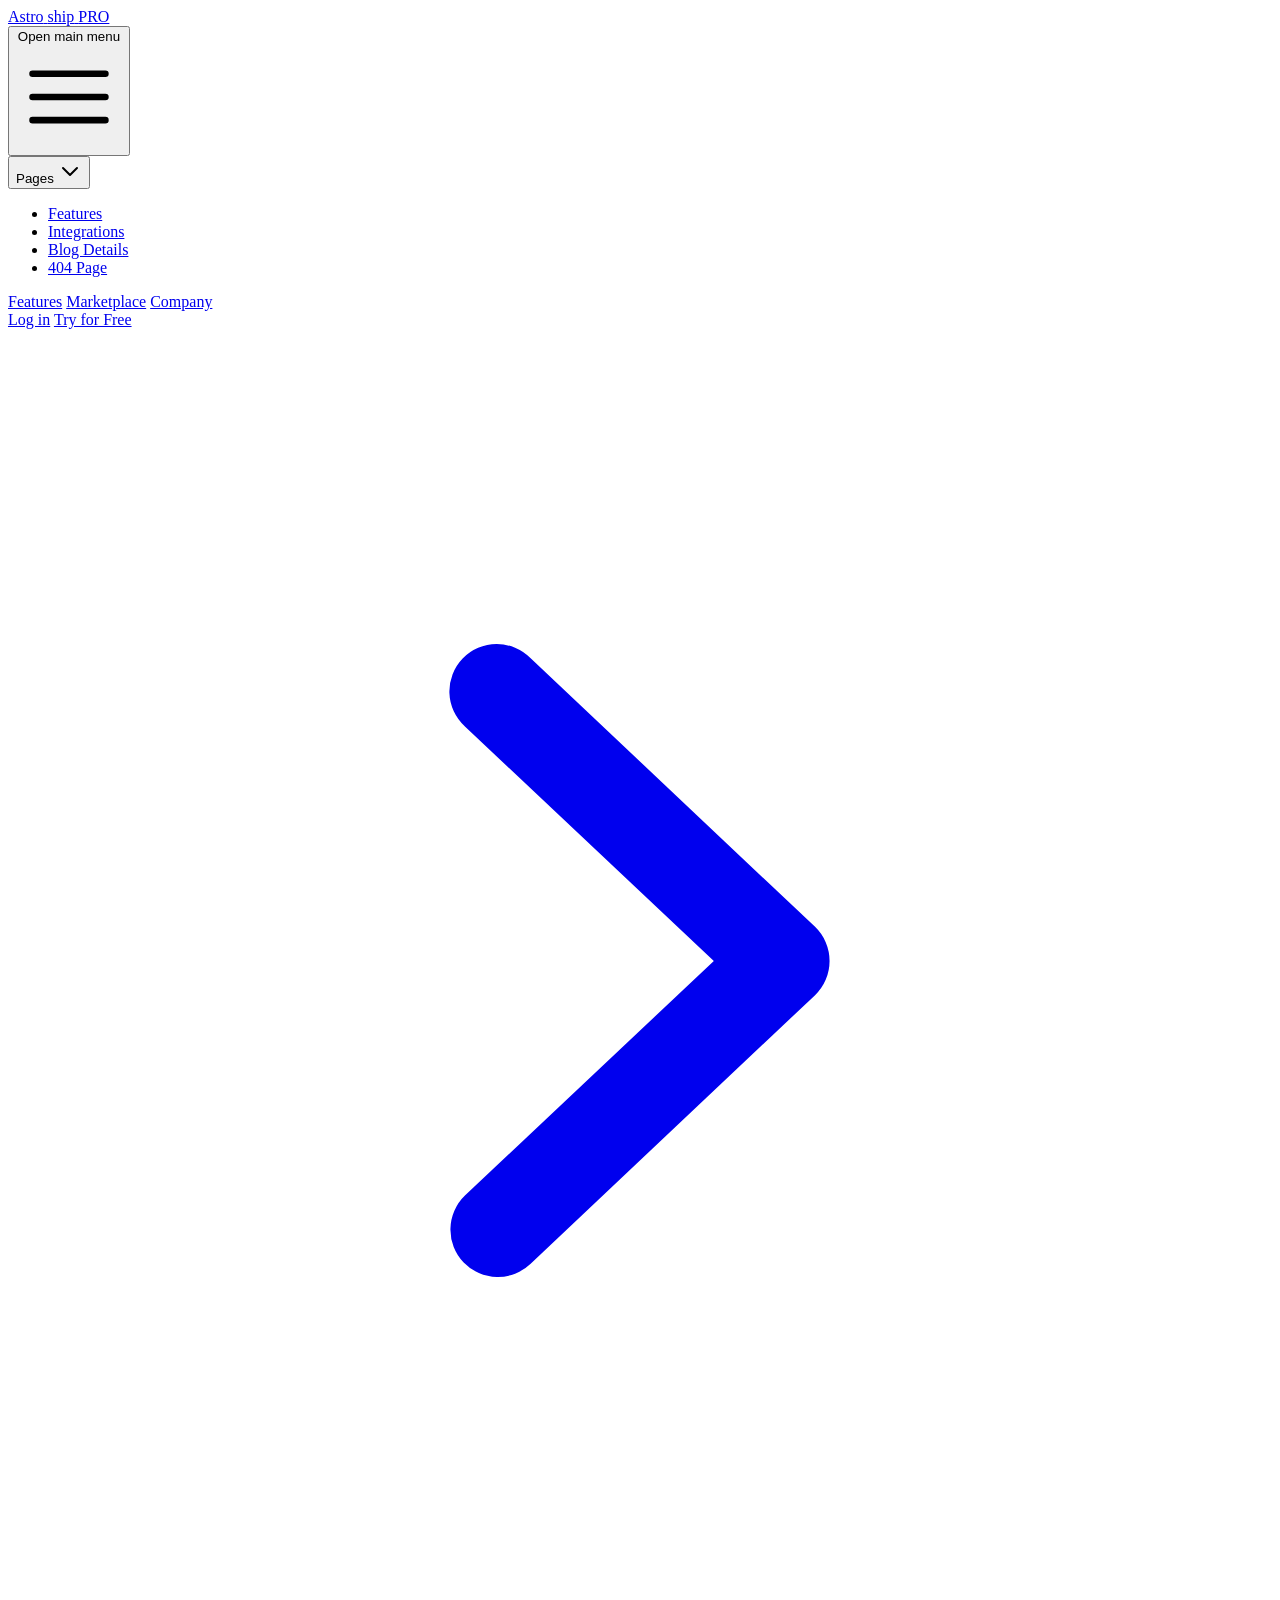
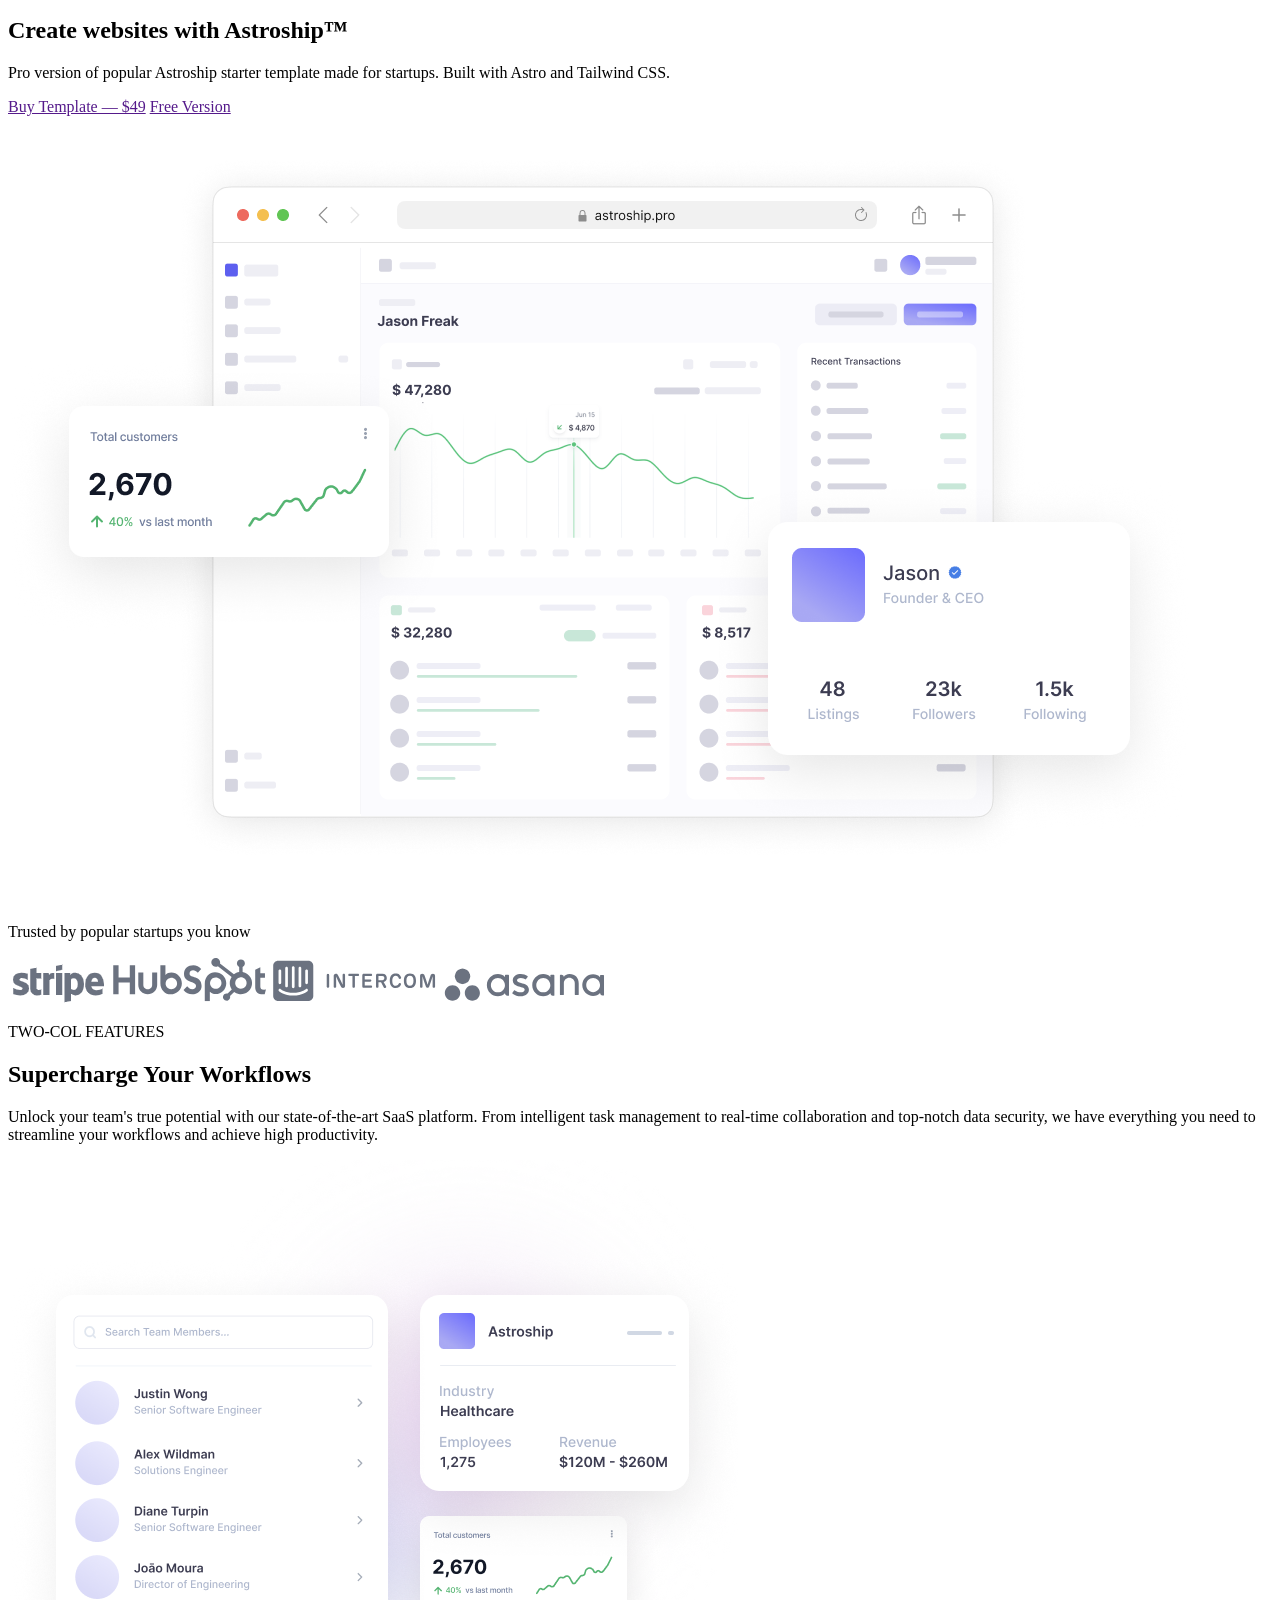
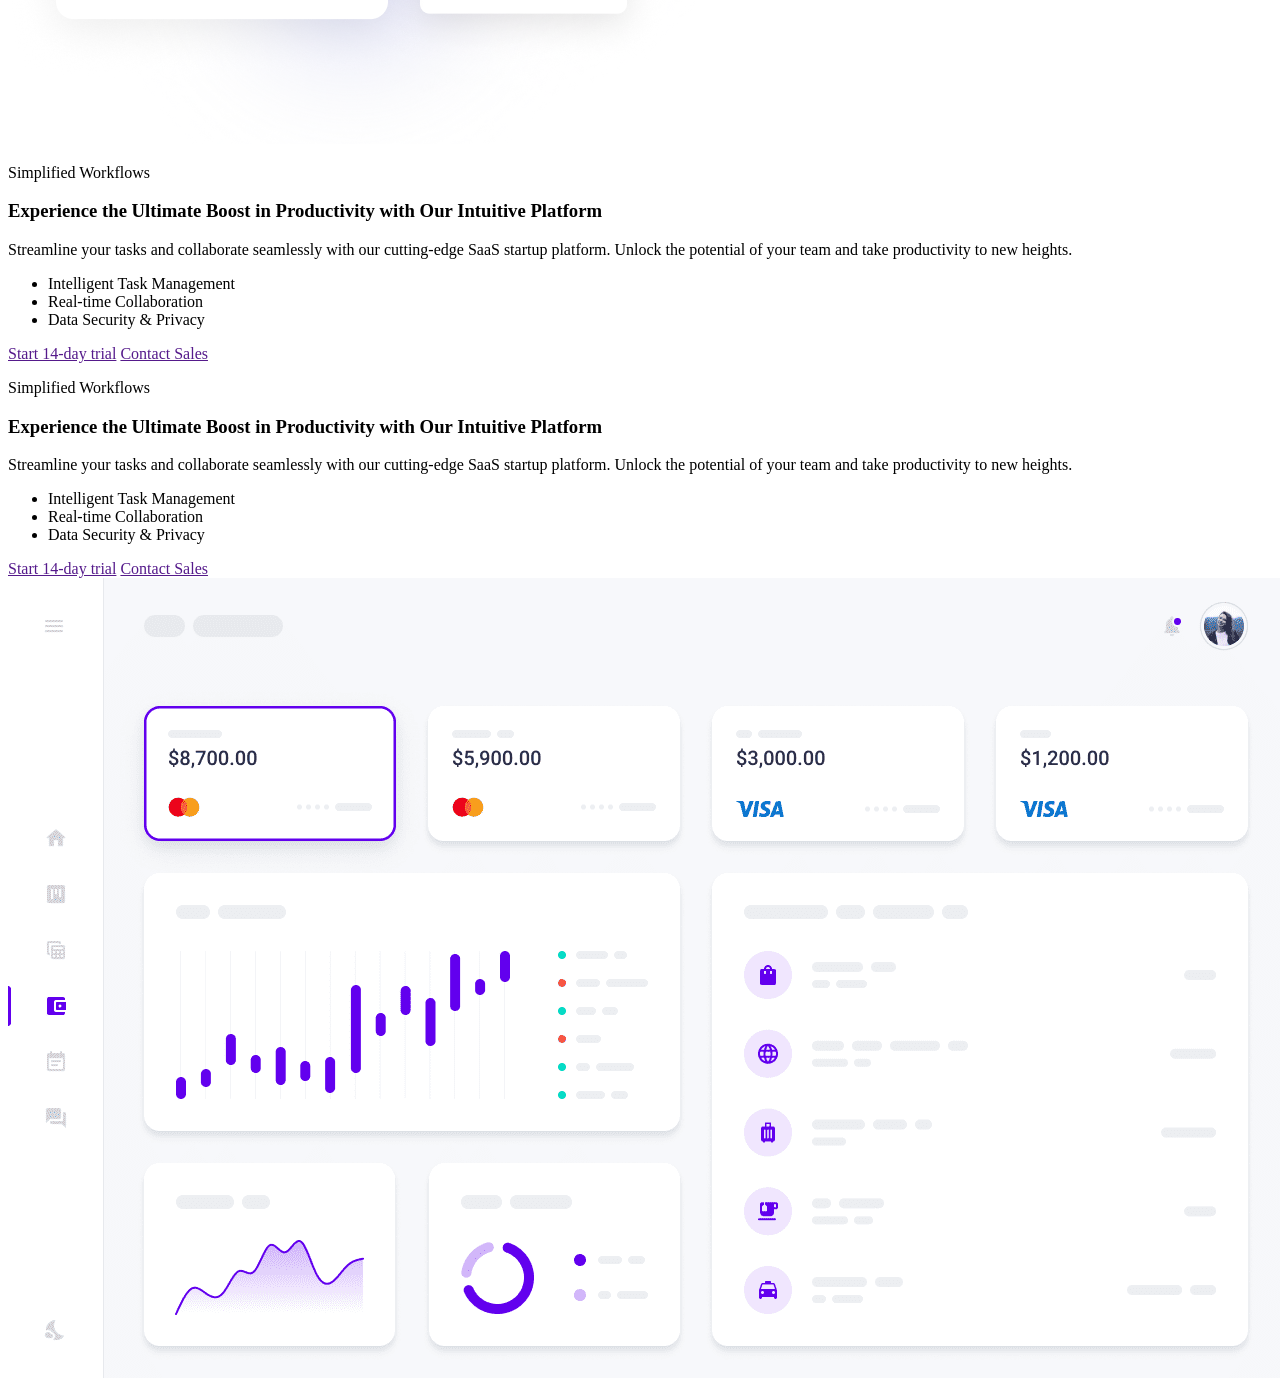
==== commit fe7378d2: "3rd commit" ====
--- a/index.html
+++ b/index.html
@@ -17,7 +17,7 @@
     <header class="bg-white">
       <nav
         aria-label="Global"
-        class="mx-auto flex max-w-7xl items-center justify-between p-6 lg:px-8 items-center relative z-10"
+        class="mx-auto flex max-w-7xl items-center justify-between p-6 lg:px-8"
       >
         <div class="flex lg:flex-1">
           <a
@@ -57,15 +57,14 @@
             </svg>
           </button>
         </div>
-        <el-popover-group class="hidden lg:flex lg:gap-x-2">
+        <el-popover-group class="hidden lg:flex lg:gap-x-12">
           <div class="relative">
             <button
-              id="dropdownDividerButton"
-              data-dropdown-toggle="dropdownDivider"
-              class="flex items-center gap-1 text-sm w-full lg:w-auto transition lg:px-3 py-2 text-gray-600 hover:text-indigo-600 focus-visible:ring-2 focus-visible:ring-offset-2 focus-visible:ring-indigo-500 focus-visible:outline-none focus-visible:shadow-outline-indigo rounded-full"
+              class="flex items-center gap-x-1 text-sm/6 font-semibold text-gray-900"
             >
               Pages
               <svg
+                data-dropdown-toggle="desktop-menu-product"
                 stroke-width="3"
                 stroke="currentColor"
                 class="w-3 h-3 mt-0.5 group-open:rotate-180"
@@ -85,95 +84,80 @@
                 />
               </svg>
             </button>
-            <!-- Dropdown menu -->
-            <div
-              id="dropdownDivider"
+
+            <el-popover
+              id="desktop-menu-product"
               class="z-10 hidden bg-neutral-primary-medium rounded-base divide-y divide-default-medium shadow-lg w-44"
             >
-              <ul
-                class="px-3 lg:py-2 lg:bg-white lg:rounded-md lg:shadow lg:border-current flex flex-col"
-                aria-labelledby="dropdownDividerButton"
-              >
-                <li>
-                  <a
-                    href="#"
-                    class="py-1 text-sm text-gray-600 hover:text-indigo-600 focus-visible:ring-2 focus-visible:ring-offset-2 focus-visible:ring-indigo-500 focus-visible:outline-none focus-visible:shadow-outline-indigo rounded"
-                    >Features</a
-                  >
-                </li>
-                <li>
-                  <a
-                    href="#"
-                    class="py-1 text-sm text-gray-600 hover:text-indigo-600 focus-visible:ring-2 focus-visible:ring-offset-2 focus-visible:ring-indigo-500 focus-visible:outline-none focus-visible:shadow-outline-indigo rounded"
-                    >Integrations</a
-                  >
-                </li>
-                <li>
-                  <a
-                    href="#"
-                    class="py-1 text-sm text-gray-600 hover:text-indigo-600 focus-visible:ring-2 focus-visible:ring-offset-2 focus-visible:ring-indigo-500 focus-visible:outline-none focus-visible:shadow-outline-indigo rounded"
-                    >Blog Details</a
-                  >
-                </li>
+              <div class="">
+                <ul
+                  class="px-3 lg:py-2 lg:bg-white lg:rounded-md lg:shadow lg:border-current flex flex-col"
+                  aria-labelledby="dropdownDividerButton"
+                >
+                  <li>
+                    <a
+                      href="#"
+                      class="py-1 text-sm text-gray-600 hover:text-indigo-600 focus-visible:ring-2 focus-visible:ring-offset-2 focus-visible:ring-indigo-500 focus-visible:outline-none focus-visible:shadow-outline-indigo rounded"
+                      >Features</a
+                    >
+                  </li>
+                  <li>
+                    <a
+                      href="#"
+                      class="py-1 text-sm text-gray-600 hover:text-indigo-600 focus-visible:ring-2 focus-visible:ring-offset-2 focus-visible:ring-indigo-500 focus-visible:outline-none focus-visible:shadow-outline-indigo rounded"
+                      >Integrations</a
+                    >
+                  </li>
+                  <li>
+                    <a
+                      href="#"
+                      class="py-1 text-sm text-gray-600 hover:text-indigo-600 focus-visible:ring-2 focus-visible:ring-offset-2 focus-visible:ring-indigo-500 focus-visible:outline-none focus-visible:shadow-outline-indigo rounded"
+                      >Blog Details</a
+                    >
+                  </li>
 
-                <li>
-                  <a
-                    href="#"
-                    class="py-1 text-sm text-gray-600 hover:text-indigo-600 focus-visible:ring-2 focus-visible:ring-offset-2 focus-visible:ring-indigo-500 focus-visible:outline-none focus-visible:shadow-outline-indigo rounded"
-                    >404 Page</a
-                  >
-                </li>
-              </ul>
-            </div>
+                  <li>
+                    <a
+                      href="#"
+                      class="py-1 text-sm text-gray-600 hover:text-indigo-600 focus-visible:ring-2 focus-visible:ring-offset-2 focus-visible:ring-indigo-500 focus-visible:outline-none focus-visible:shadow-outline-indigo rounded"
+                      >404 Page</a
+                    >
+                  </li>
+                </ul>
+              </div>
+            </el-popover>
           </div>
 
+          <a href="#" class="text-sm/6 font-semibold text-gray-900">Features</a>
+          <a href="#" class="text-sm/6 font-semibold text-gray-900"
+            >Marketplace</a
+          >
+          <a href="#" class="text-sm/6 font-semibold text-gray-900">Company</a>
+        </el-popover-group>
+        <div class="hidden lg:flex lg:flex-1 lg:justify-end">
           <a
             href="#"
-            class="flex lg:px-3 py-2 text-sm text-gray-600 hover:text-indigo-600 focus-visible:ring-2 focus-visible:ring-offset-2 transition focus-visible:ring-indigo-500 focus-visible:outline-none focus-visible:shadow-outline-indigo rounded-full"
-            >Pricing</a
+            class="text-sm px-2 py-1 transition focus-visible:ring-2 focus-visible:ring-offset-2 focus-visible:ring-indigo-500 focus-visible:outline-none focus-visible:shadow-outline-indigo rounded-full"
+            >Log in</a
           >
           <a
             href="#"
-            class="flex lg:px-3 py-2 text-sm text-gray-600 hover:text-indigo-600 focus-visible:ring-2 focus-visible:ring-offset-2 transition focus-visible:ring-indigo-500 focus-visible:outline-none focus-visible:shadow-outline-indigo rounded-full"
-            >About</a
-          >
-          <a
-            href="#"
-            class="flex lg:px-3 py-2 text-sm text-gray-600 hover:text-indigo-600 focus-visible:ring-2 focus-visible:ring-offset-2 transition focus-visible:ring-indigo-500 focus-visible:outline-none focus-visible:shadow-outline-indigo rounded-full"
-            >Blog</a
-          >
-          <a
-            href="#"
-            class="flex lg:px-3 py-2 text-sm text-gray-600 hover:text-indigo-600 focus-visible:ring-2 focus-visible:ring-offset-2 transition focus-visible:ring-indigo-500 focus-visible:outline-none focus-visible:shadow-outline-indigo rounded-full"
-            >Contact</a
-          >
-        </el-popover-group>
-        <div>
-          <div class="hidden lg:flex items-center gap-4">
-            <a
-              href="#"
-              class="text-sm px-2 py-1 transition focus-visible:ring-2 focus-visible:ring-offset-2 focus-visible:ring-indigo-500 focus-visible:outline-none focus-visible:shadow-outline-indigo rounded-full"
-              >Log in</a
-            >
-            <a
-              href="#"
-              class="rounded-full text-center transition focus-visible:ring-2 focus-visible:ring-offset-2 focus-visible:ring-indigo-500 focus-visible:outline-none focus-visible:shadow-outline-indigo px-4 py-2 text-sm bg-indigo-600 text-white hover:bg-indigo-800 inline-flex items-center group gap-px"
-            >
-              <span>Try for Free</span>
-              <svg
-                xmlns="http://www.w3.org/2000/svg"
-                viewBox="0 0 20 20"
-                fill="currentColor"
-                class="w-4 h-4 mt-px group-hover:translate-x-1 transition-transform"
-              >
-                <path
-                  fill-rule="evenodd"
-                  d="M7.21 14.77a.75.75 0 01.02-1.06L11.168 10 7.23 6.29a.75.75 0 111.04-1.08l4.5 4.25a.75.75 0 010 1.08l-4.5 4.25a.75.75 0 01-1.06-.02z"
-                  clip-rule="evenodd"
-                ></path>
-              </svg>
-            </a>
-          </div>
+            class="rounded-full text-center transition focus-visible:ring-2 focus-visible:ring-offset-2 focus-visible:ring-indigo-500 focus-visible:outline-none focus-visible:shadow-outline-indigo px-4 py-2 text-sm bg-indigo-600 text-white hover:bg-indigo-800 inline-flex items-center group gap-px"
+          >
+            <span>Try for Free</span>
+            <svg
+              xmlns="http://www.w3.org/2000/svg"
+              viewBox="0 0 20 20"
+              fill="currentColor"
+              class="w-4 h-4 mt-px group-hover:translate-x-1 transition-transform"
+            >
+              <path
+                fill-rule="evenodd"
+                d="M7.21 14.77a.75.75 0 01.02-1.06L11.168 10 7.23 6.29a.75.75 0 111.04-1.08l4.5 4.25a.75.75 0 010 1.08l-4.5 4.25a.75.75 0 01-1.06-.02z"
+                clip-rule="evenodd"
+              ></path>
+            </svg>
+          </a>
         </div>
       </nav>
       <el-dialog>
@@ -223,15 +207,17 @@
                         type="button"
                         command="--toggle"
                         commandfor="products"
-                        class="flex w-full items-center justify-between rounded-lg py-2 pr-3.5 pl-3 text-base/7 font-semibold text-gray-900 hover:bg-gray-50"
+                        class="flex w-full items-center justify-between rounded-lg text-base/7 font-semibold text-gray-900 hover:bg-gray-50"
                       >
                         Product
                         <svg
+                          xmlns="http://www.w3.org/2000/svg"
                           viewBox="0 0 20 20"
                           fill="currentColor"
                           data-slot="icon"
                           aria-hidden="true"
                           class="size-5 flex-none in-aria-expanded:rotate-180"
+                          data-dropdown-toggle="products"
                         >
                           <path
                             d="M5.22 8.22a.75.75 0 0 1 1.06 0L10 11.94l3.72-3.72a.75.75 0 1 1 1.06 1.06l-4.25 4.25a.75.75 0 0 1-1.06 0L5.22 9.28a.75.75 0 0 1 0-1.06Z"
@@ -240,46 +226,41 @@
                           />
                         </svg>
                       </button>
-                      <el-disclosure
-                        id="products"
-                        hidden
-                        class="mt-2 block space-y-2"
-                      >
-                        <a
-                          href="#"
-                          class="block rounded-lg py-2 pr-3 pl-6 text-sm/7 font-semibold text-gray-900 hover:bg-gray-50"
-                          >Analytics</a
+                      <el-disclosure id="products" class="mt-2 block space-y-2">
+                        <ul
+                          class="px-3 lg:py-2 lg:bg-white lg:rounded-md lg:shadow lg:border-current flex flex-col"
+                          aria-labelledby="dropdownDividerButton"
                         >
-                        <a
-                          href="#"
-                          class="block rounded-lg py-2 pr-3 pl-6 text-sm/7 font-semibold text-gray-900 hover:bg-gray-50"
-                          >Engagement</a
-                        >
-                        <a
-                          href="#"
-                          class="block rounded-lg py-2 pr-3 pl-6 text-sm/7 font-semibold text-gray-900 hover:bg-gray-50"
-                          >Security</a
-                        >
-                        <a
-                          href="#"
-                          class="block rounded-lg py-2 pr-3 pl-6 text-sm/7 font-semibold text-gray-900 hover:bg-gray-50"
-                          >Integrations</a
-                        >
-                        <a
-                          href="#"
-                          class="block rounded-lg py-2 pr-3 pl-6 text-sm/7 font-semibold text-gray-900 hover:bg-gray-50"
-                          >Automations</a
-                        >
-                        <a
-                          href="#"
-                          class="block rounded-lg py-2 pr-3 pl-6 text-sm/7 font-semibold text-gray-900 hover:bg-gray-50"
-                          >Watch demo</a
-                        >
-                        <a
-                          href="#"
-                          class="block rounded-lg py-2 pr-3 pl-6 text-sm/7 font-semibold text-gray-900 hover:bg-gray-50"
-                          >Contact sales</a
-                        >
+                          <li>
+                            <a
+                              href="#"
+                              class="py-1 text-sm text-gray-600 hover:text-indigo-600 focus-visible:ring-2 focus-visible:ring-offset-2 focus-visible:ring-indigo-500 focus-visible:outline-none focus-visible:shadow-outline-indigo rounded"
+                              >Features</a
+                            >
+                          </li>
+                          <li>
+                            <a
+                              href="#"
+                              class="py-1 text-sm text-gray-600 hover:text-indigo-600 focus-visible:ring-2 focus-visible:ring-offset-2 focus-visible:ring-indigo-500 focus-visible:outline-none focus-visible:shadow-outline-indigo rounded"
+                              >Integrations</a
+                            >
+                          </li>
+                          <li>
+                            <a
+                              href="#"
+                              class="py-1 text-sm text-gray-600 hover:text-indigo-600 focus-visible:ring-2 focus-visible:ring-offset-2 focus-visible:ring-indigo-500 focus-visible:outline-none focus-visible:shadow-outline-indigo rounded"
+                              >Blog Details</a
+                            >
+                          </li>
+
+                          <li>
+                            <a
+                              href="#"
+                              class="py-1 text-sm text-gray-600 hover:text-indigo-600 focus-visible:ring-2 focus-visible:ring-offset-2 focus-visible:ring-indigo-500 focus-visible:outline-none focus-visible:shadow-outline-indigo rounded"
+                              >404 Page</a
+                            >
+                          </li>
+                        </ul>
                       </el-disclosure>
                     </div>
                     <a
@@ -313,9 +294,175 @@
       </el-dialog>
     </header>
 
-    <section class="carousel"></section>
-    <section class="start__up"></section>
-    <section class="two__col"></section>
+    <section class="carousel overflow-x-clip">
+      <div class="max-w-screen-xl mx-auto px-5">
+        <div class="grid lg:grid-cols-5 place-items-center relative">
+          <div
+            class="absolute w-96 h-96 blur-2xl -z-10 bg-gradient-radial from-indigo-200 right-0 top-0"
+          ></div>
+          <div
+            class="absolute w-96 h-96 blur-2xl -z-10 bg-gradient-radial from-purple-200 right-56 top-10"
+          ></div>
+          <div class="max-w-sm md:max-w-max lg:col-span-2">
+            <h1
+              class="text-3xl lg:text-4xl xl:text-6xl font-bold lg:tracking-tight xl:tracking-tighter [text-wrap:balance] text-center lg:text-start"
+            >
+              Create websites with Astroship™
+            </h1>
+            <p
+              class="text-lg mt-4 max-w-lg text-slate-600 [text-wrap:balance] text-center lg:text-start"
+            >
+              Pro version of popular Astroship starter template made for
+              startups. Built with Astro and Tailwind CSS.
+            </p>
+            <div
+              class="mt-6 flex flex-col sm:flex-row sm:justify-center lg:justify-start gap-3"
+            >
+              <a
+                href=""
+                class="rounded-full text-center transition focus-visible:ring-2 focus-visible:ring-offset-2 focus-visible:ring-indigo-500 focus-visible:outline-none focus-visible:shadow-outline-indigo px-7 py-2.5 bg-indigo-600 text-white hover:bg-indigo-800 flex gap-1 items-center justify-center"
+                >Buy Template — $49</a
+              >
+              <a
+                href=""
+                class="rounded-full text-center transition focus-visible:ring-2 focus-visible:ring-offset-2 focus-visible:ring-indigo-500 focus-visible:outline-none focus-visible:shadow-outline-indigo px-7 py-2.5 bg-white border-2 border-indigo-500 hover:bg-indigo-50 text-indigo-600 flex gap-1 items-center justify-center"
+                >Free Version</a
+              >
+            </div>
+          </div>
+          <div class="py-3 lg:col-span-3 lg:-mr-44">
+            <img
+              src="./image/hero-screenshot.dpXn-2za_ZMevfI.png"
+              alt=""
+              class=""
+            />
+          </div>
+        </div>
+      </div>
+    </section>
+    <section class="start__up max-w-screen-xl mx-auto px-5">
+      <div class="mx-auto px-10">
+        <p class="text-center text-slate-500">
+          Trusted by popular startups you know
+        </p>
+        <div
+          class="flex gap-x-8 gap-y-4 md:gap-20 lg:gap-28 items-center justify-center mt-6 flex-wrap"
+        >
+          <img class="px-5" src="./image/stripe.png" alt="" />
+          <img class="px-5" src="./image/hubspot.png" alt="" />
+          <img class="px-5" src="./image/intercom.png" alt="" />
+          <img class="px-5" src="./image/asana.png" alt="" />
+        </div>
+      </div>
+    </section>
+    <section class="two__col max-w-screen-xl mx-auto px-5">
+      <div
+        class="max-w-4xl mx-auto flex flex-col items-center justify-center mt-24"
+      >
+        <p
+          class="bg-purple-100 border-purple-200 border text-purple-600 rounded-full text-xs font-medium px-3 py-1"
+        >
+          TWO-COL FEATURES
+        </p>
+        <h2
+          class="text-4xl lg:text-5xl font-bold lg:tracking-tight mt-4 text-center"
+        >
+          Supercharge Your Workflows
+        </h2>
+        <p class="text-lg mt-4 text-slate-600 text-center [text-wrap:pretty]">
+          Unlock your team's true potential with our state-of-the-art SaaS
+          platform. From intelligent task management to real-time collaboration
+          and top-notch data security, we have everything you need to streamline
+          your workflows and achieve high productivity.
+        </p>
+      </div>
+      <div class="workflows grid grid-cols-2">
+        <div class="workflows__left place-items-center">
+          <img src="./image/6.SnSOjqTF_od5cr.png" alt="" />
+        </div>
+        <div class="workflows__right max-w-lg grid place-items-center">
+          <p
+            class="bg-purple-100 border-purple-200 border text-purple-600 -ml-px rounded-full text-xs font-medium px-3 py-1"
+          >
+            Simplified Workflows
+          </p>
+          <h3 class="text-2xl font-medium mt-4 [text-wrap:balance]">
+            Experience the Ultimate Boost in Productivity with Our Intuitive
+            Platform
+          </h3>
+          <p class="mt-4 text-slate-600 [text-wrap:balance]">
+            Streamline your tasks and collaborate seamlessly with our
+            cutting-edge SaaS startup platform. Unlock the potential of your
+            team and take productivity to new heights.
+          </p>
+          <ul class="grid mt-6 text-left gap-y-4">
+            <li class="flex items-center gap-3 text-neutral-800">
+              <span><i></i></span>Intelligent Task Management
+            </li>
+            <li class="flex items-center gap-3 text-neutral-800">
+              <span><i></i></span>Real-time Collaboration
+            </li>
+            <li class="flex items-center gap-3 text-neutral-800">
+              <span><i></i></span>Data Security & Privacy
+            </li>
+          </ul>
+          <div>
+            <a
+              href=""
+              class="rounded-full text-center transition focus-visible:ring-2 focus-visible:ring-offset-2 focus-visible:ring-indigo-500 focus-visible:outline-none focus-visible:shadow-outline-indigo px-4 py-2 text-sm bg-indigo-600 text-white hover:bg-indigo-800 inline-flex items-center group gap-px"
+              >Start 14-day trial</a
+            >
+            <a
+              href=""
+              class="text-sm px-2 transition py-1 text-slate-600 hover:text-indigo-600 focus-visible:ring-2 focus-visible:ring-offset-2 focus-visible:ring-indigo-500 focus-visible:outline-none focus-visible:shadow-outline-indigo rounded-full"
+            >
+              Contact Sales</a
+            >
+          </div>
+        </div>
+      </div>
+      <div class="insights grid grid-cols-2">
+        <div class="insights__left">
+          <p>Simplified Workflows</p>
+          <h3>
+            Experience the Ultimate Boost in Productivity with Our Intuitive
+            Platform
+          </h3>
+          <p>
+            Streamline your tasks and collaborate seamlessly with our
+            cutting-edge SaaS startup platform. Unlock the potential of your
+            team and take productivity to new heights.
+          </p>
+          <ul>
+            <li>
+              <span><i></i></span>Intelligent Task Management
+            </li>
+            <li>
+              <span><i></i></span>Real-time Collaboration
+            </li>
+            <li>
+              <span><i></i></span>Data Security & Privacy
+            </li>
+          </ul>
+          <div>
+            <a
+              href=""
+              class="rounded-full text-center transition focus-visible:ring-2 focus-visible:ring-offset-2 focus-visible:ring-indigo-500 focus-visible:outline-none focus-visible:shadow-outline-indigo px-4 py-2 text-sm bg-indigo-600 text-white hover:bg-indigo-800 inline-flex items-center group gap-px"
+              >Start 14-day trial</a
+            >
+            <a
+              href=""
+              class="text-sm px-2 transition py-1 text-slate-600 hover:text-indigo-600 focus-visible:ring-2 focus-visible:ring-offset-2 focus-visible:ring-indigo-500 focus-visible:outline-none focus-visible:shadow-outline-indigo rounded-full"
+            >
+              Contact Sales</a
+            >
+          </div>
+        </div>
+        <div class="insights__right">
+          <img src="./image/2.CV1PrsFe_21aLfe.png" alt="" />
+        </div>
+      </div>
+    </section>
     <section class="clients"></section>
     <section class="cards"></section>
     <section class="features"></section>
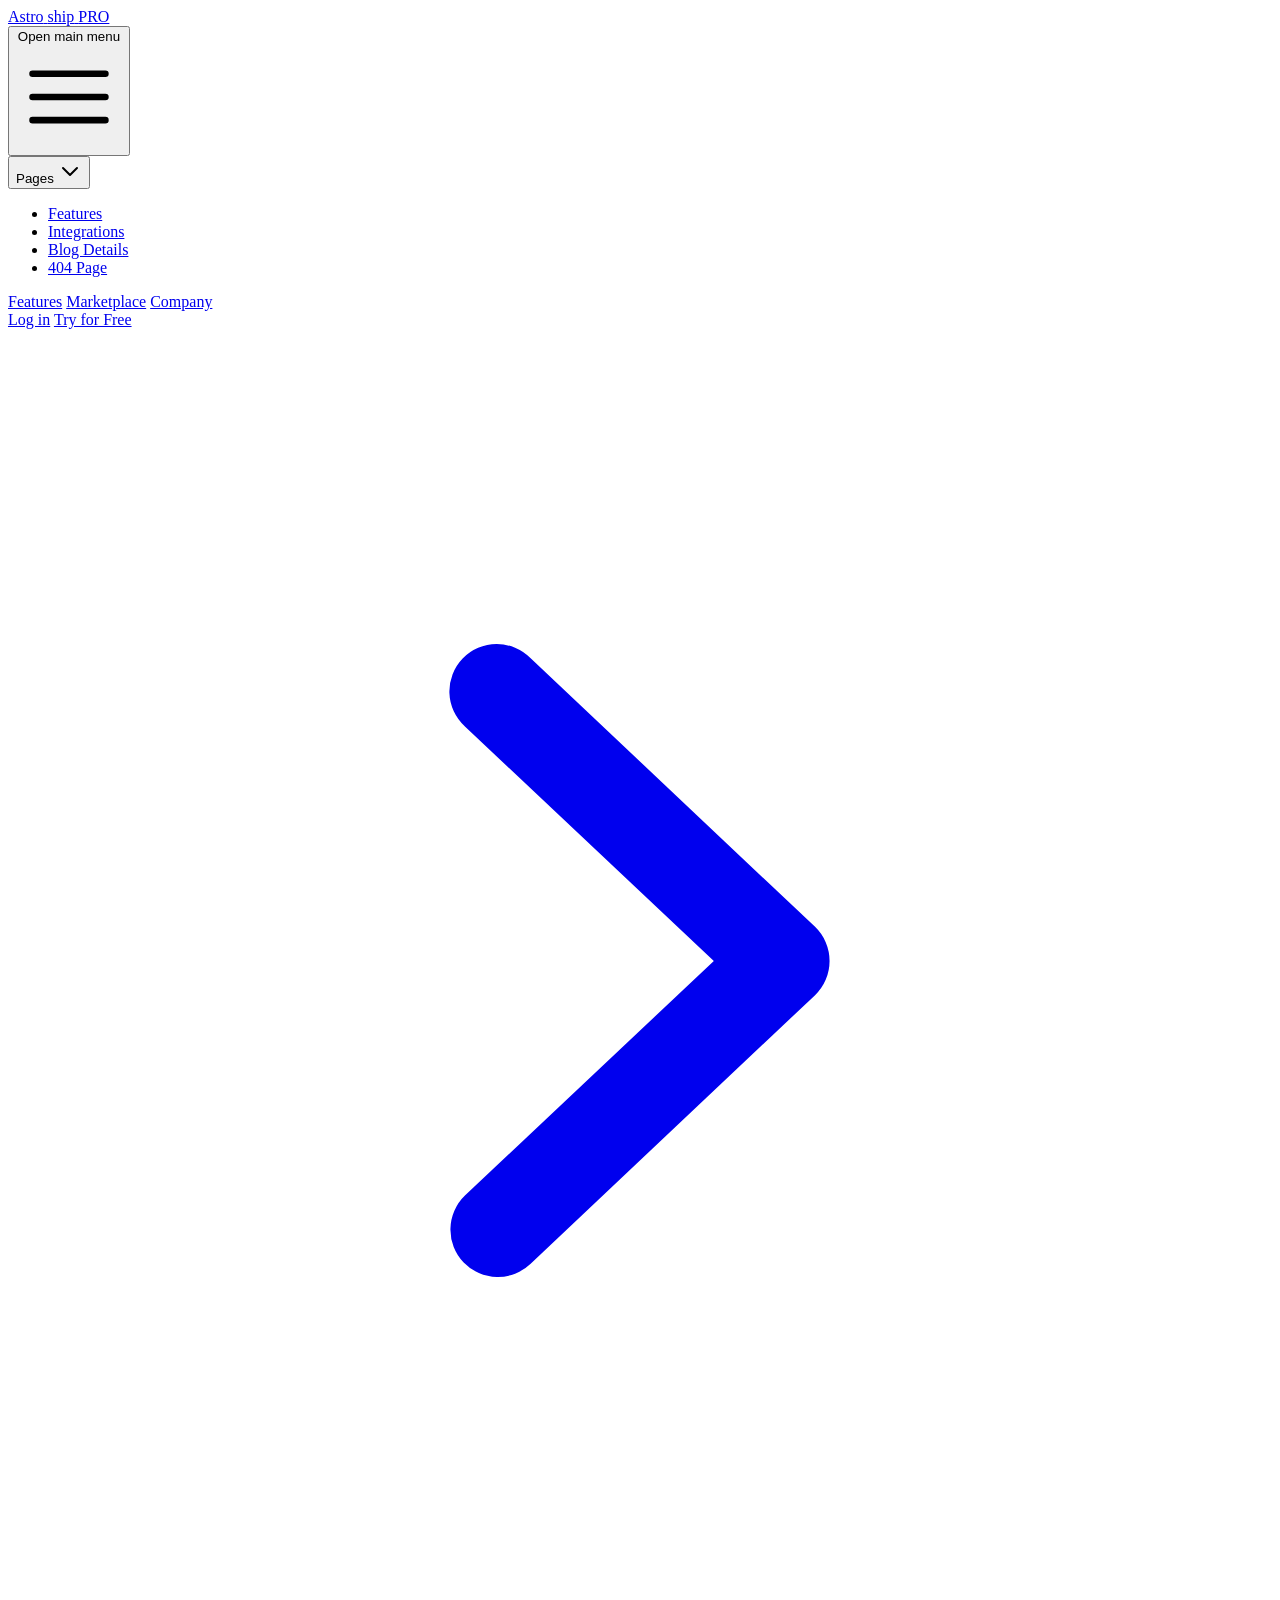
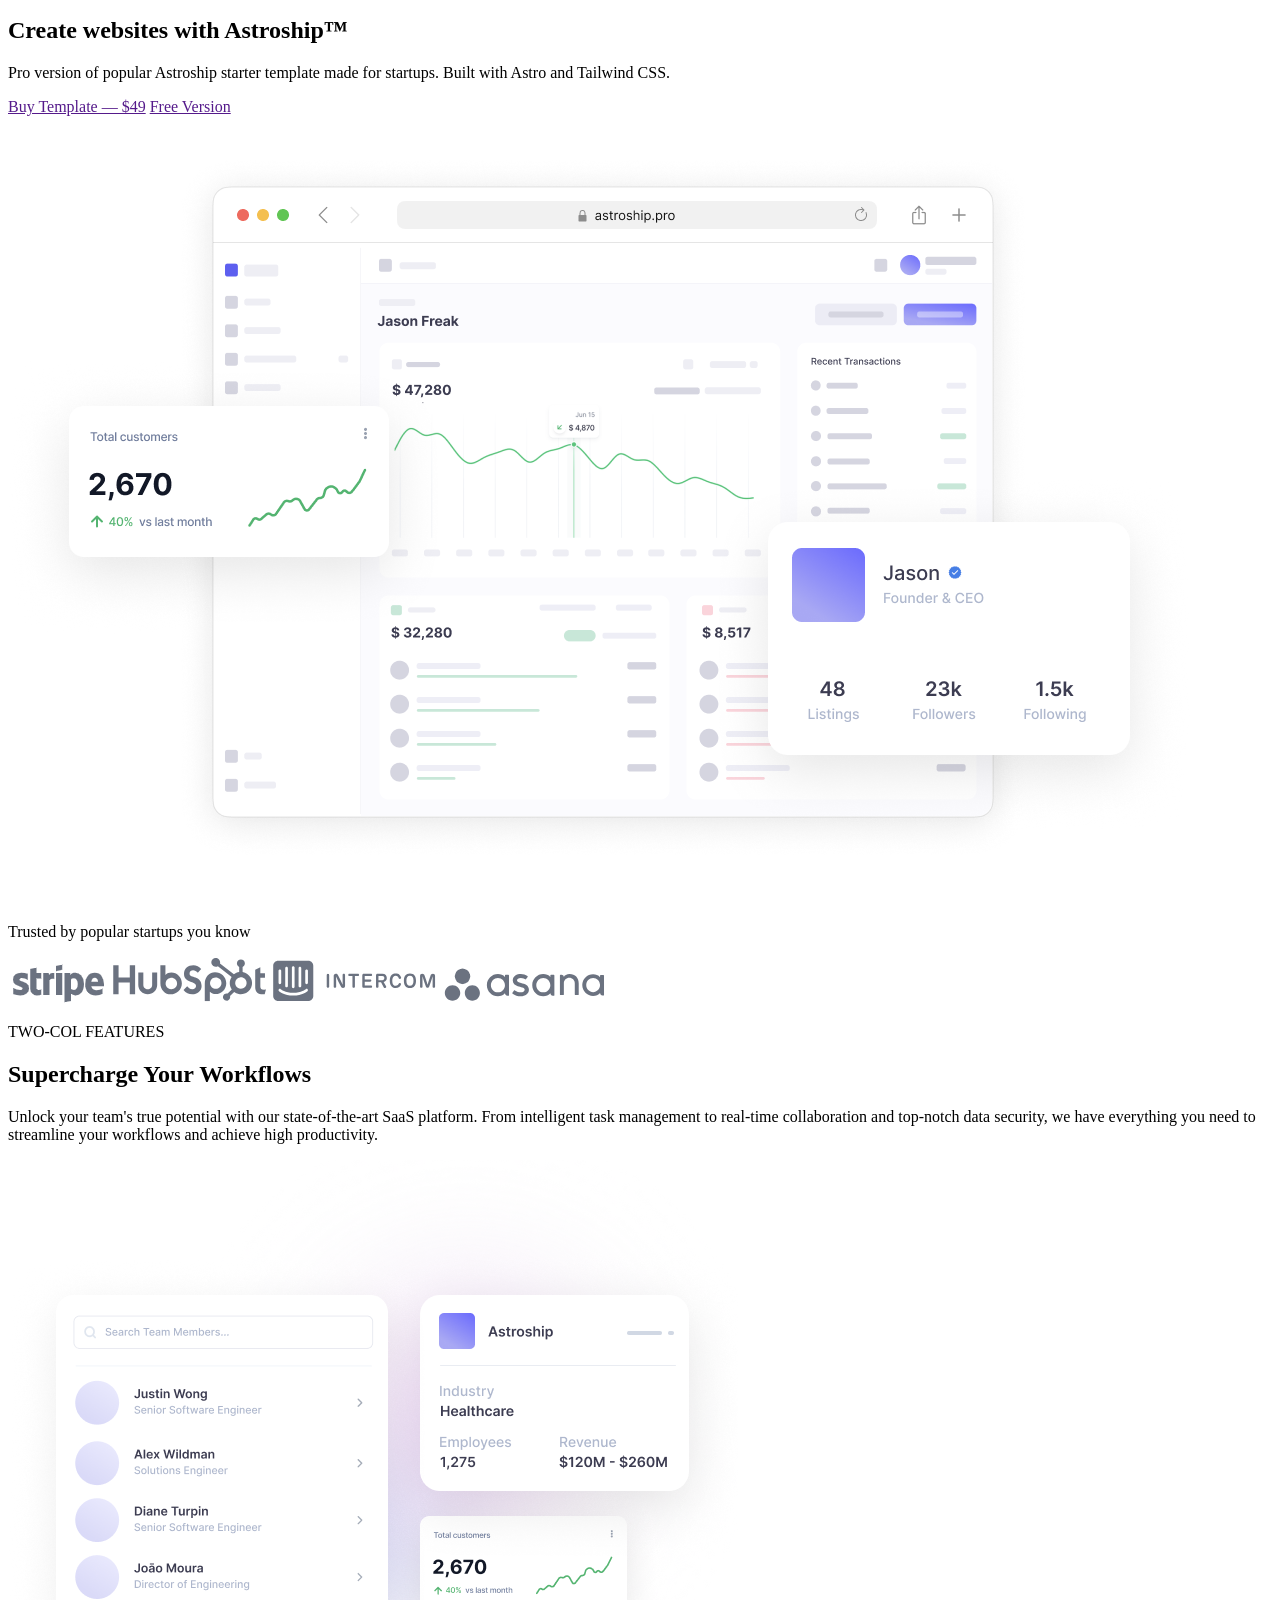
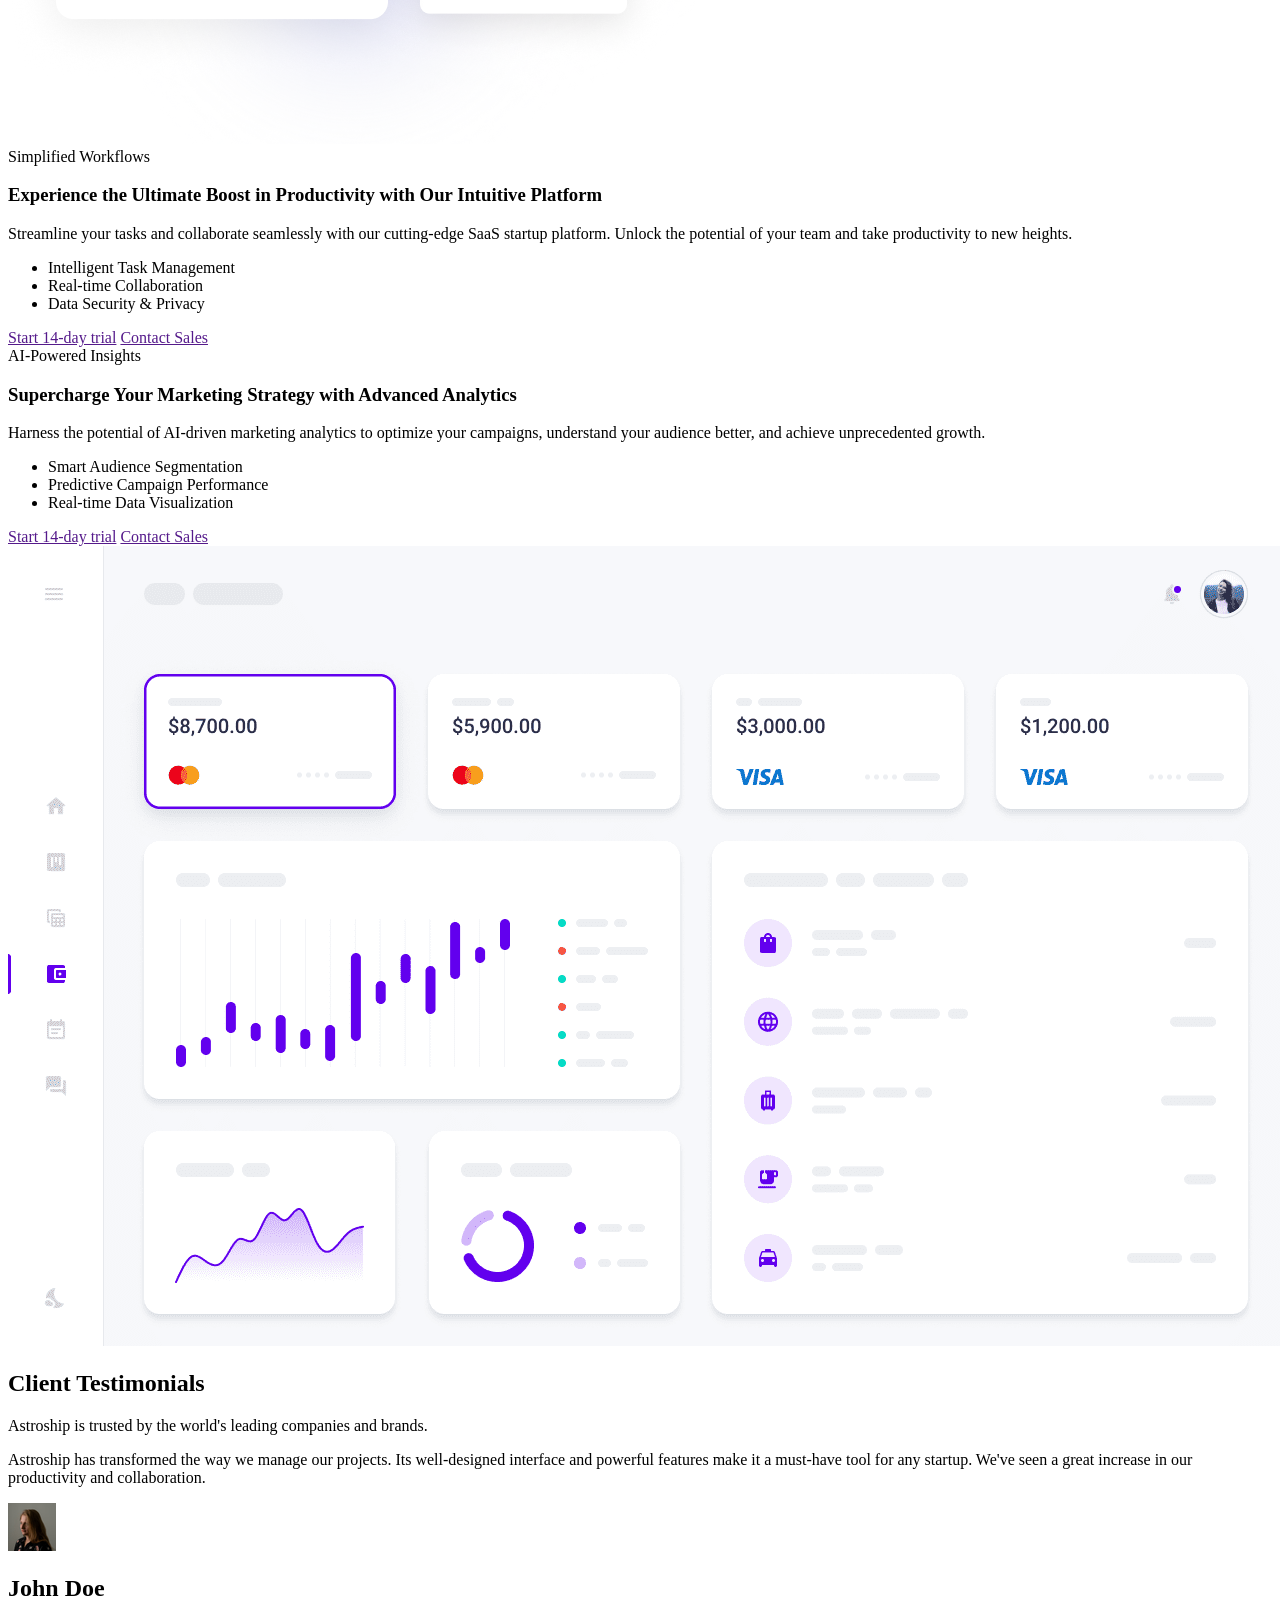
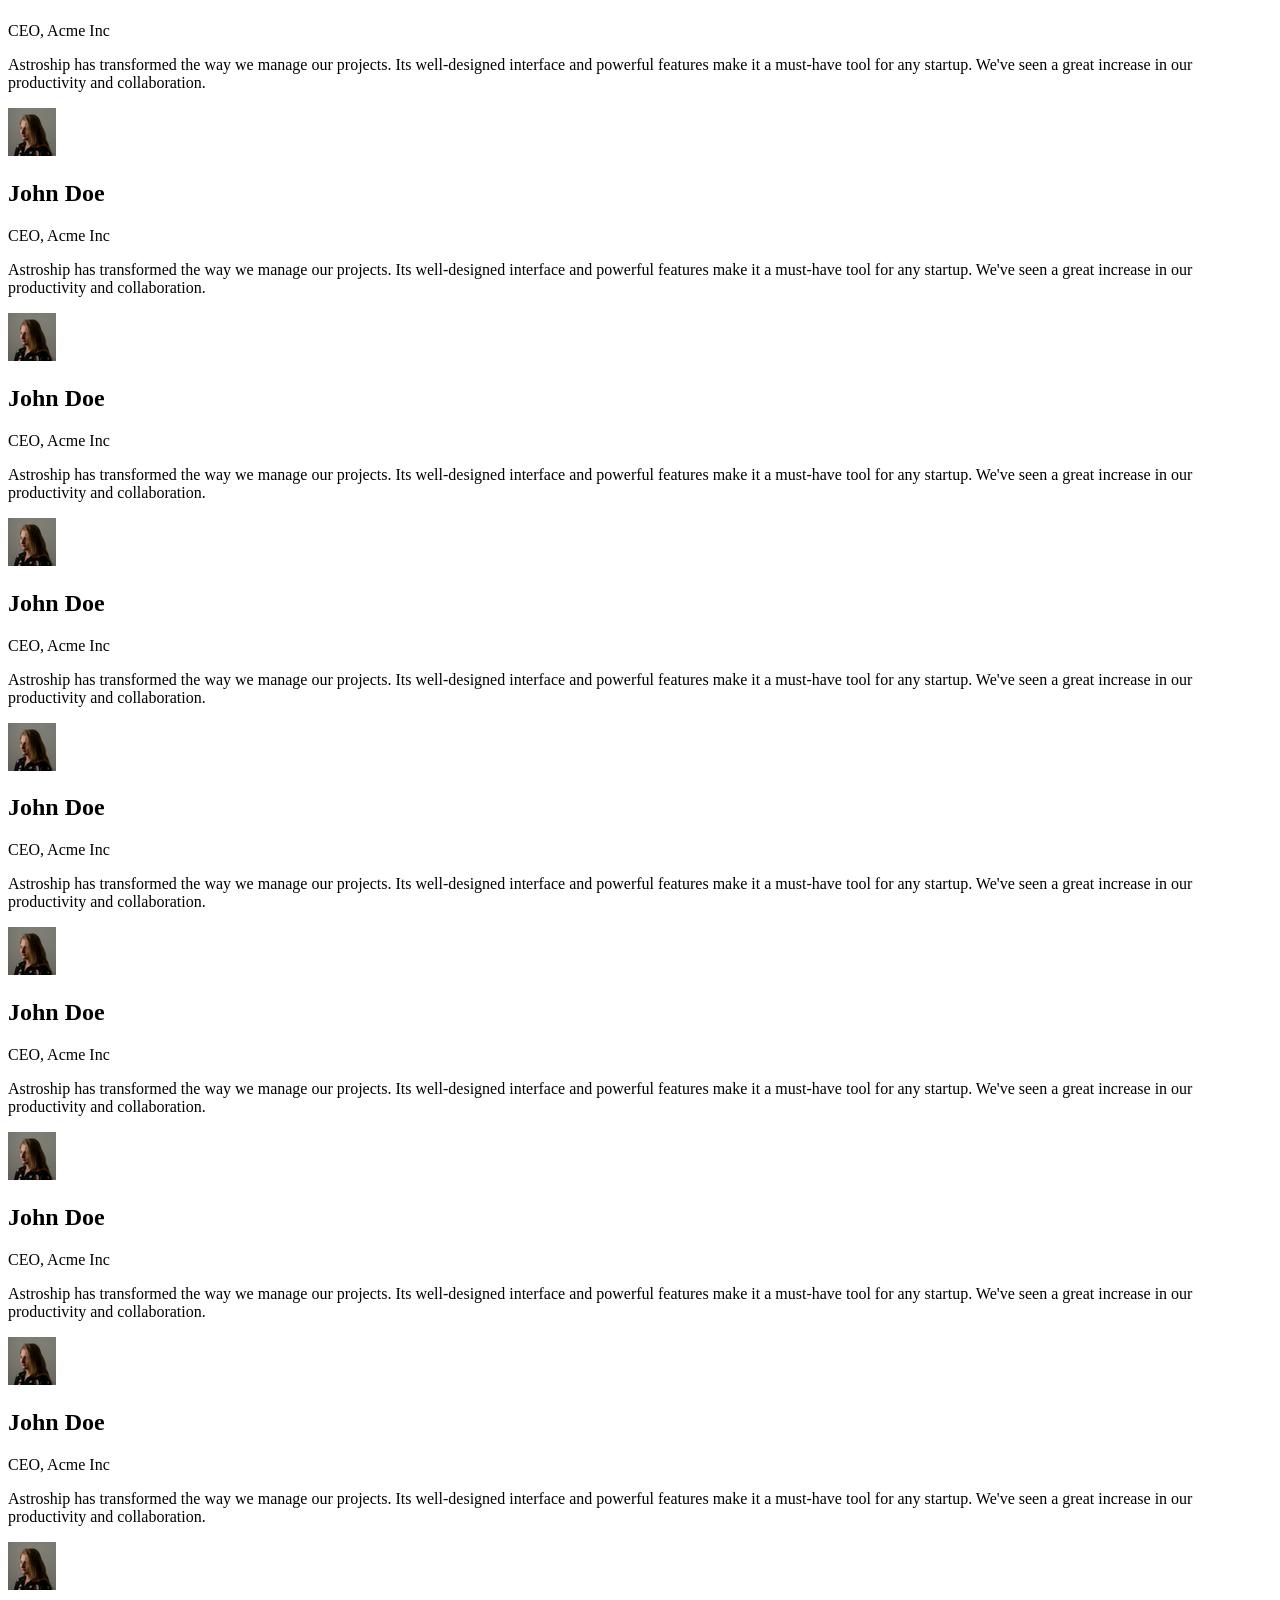
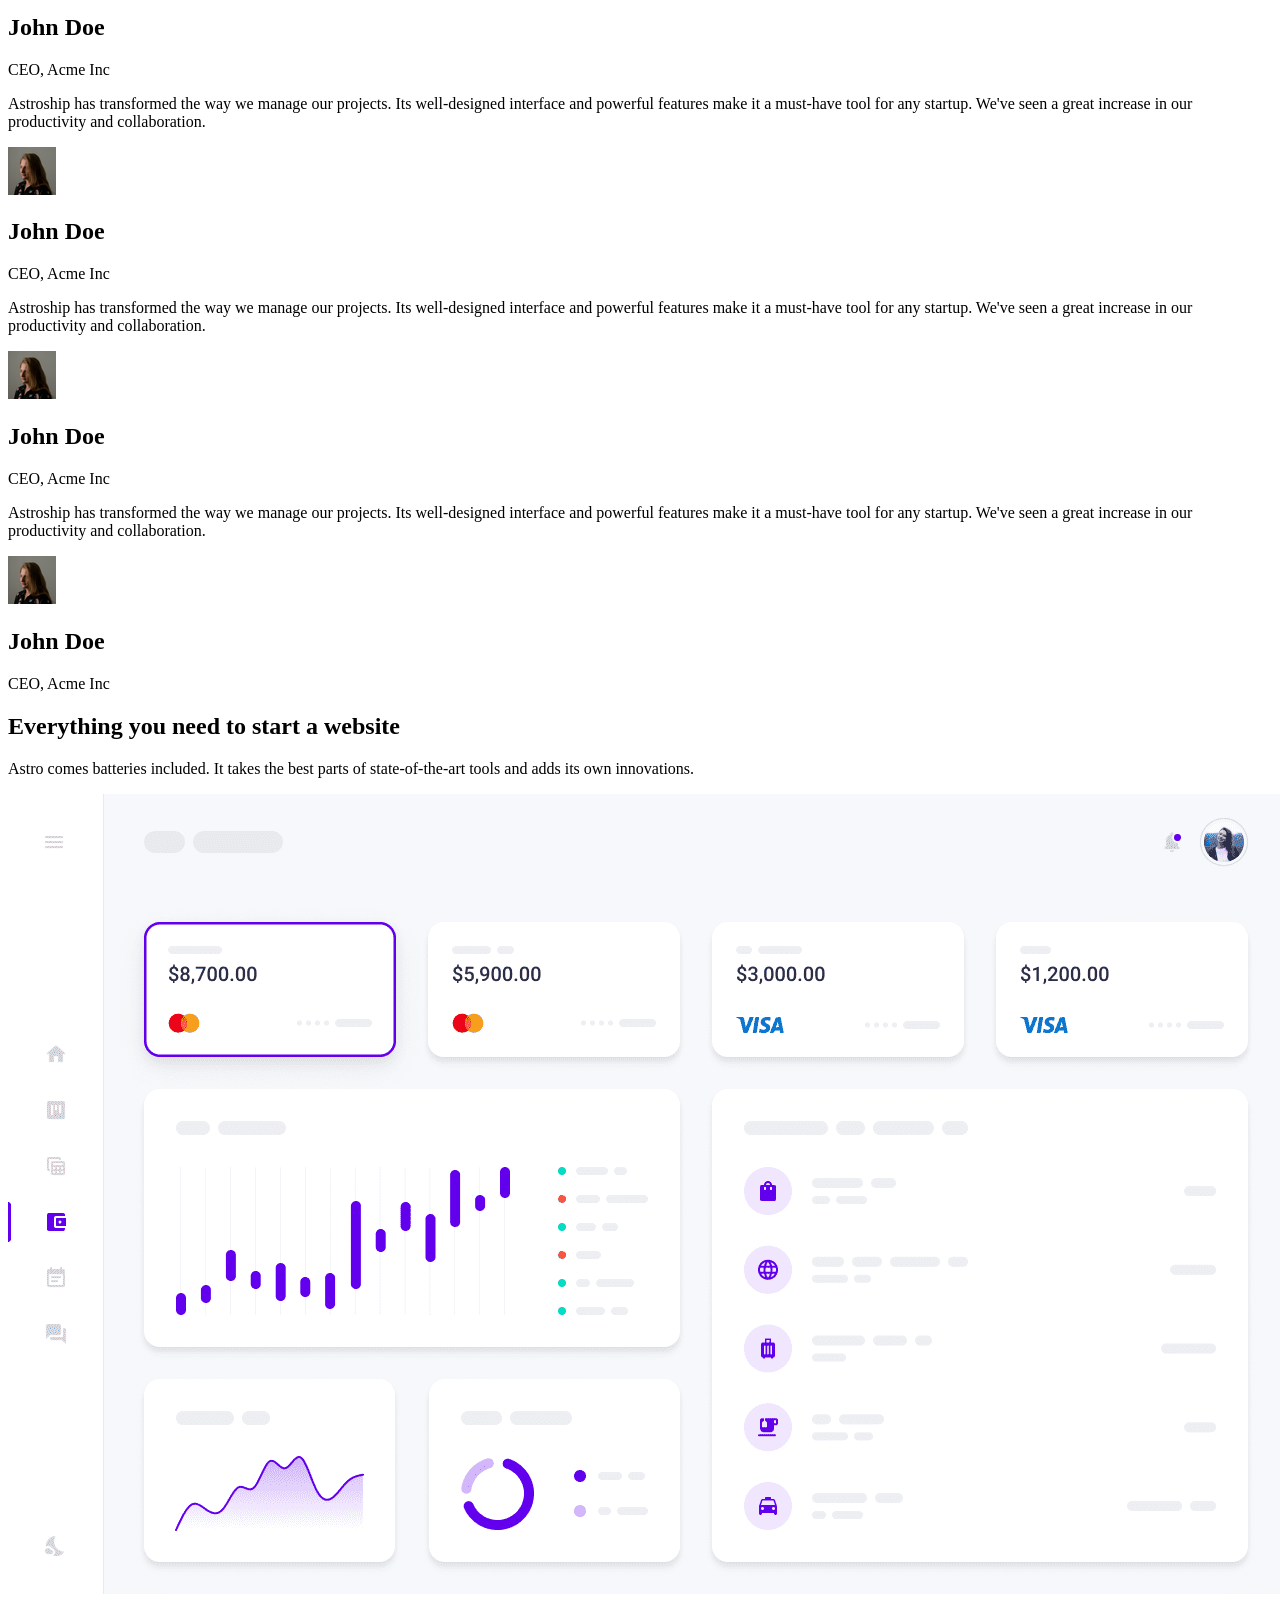
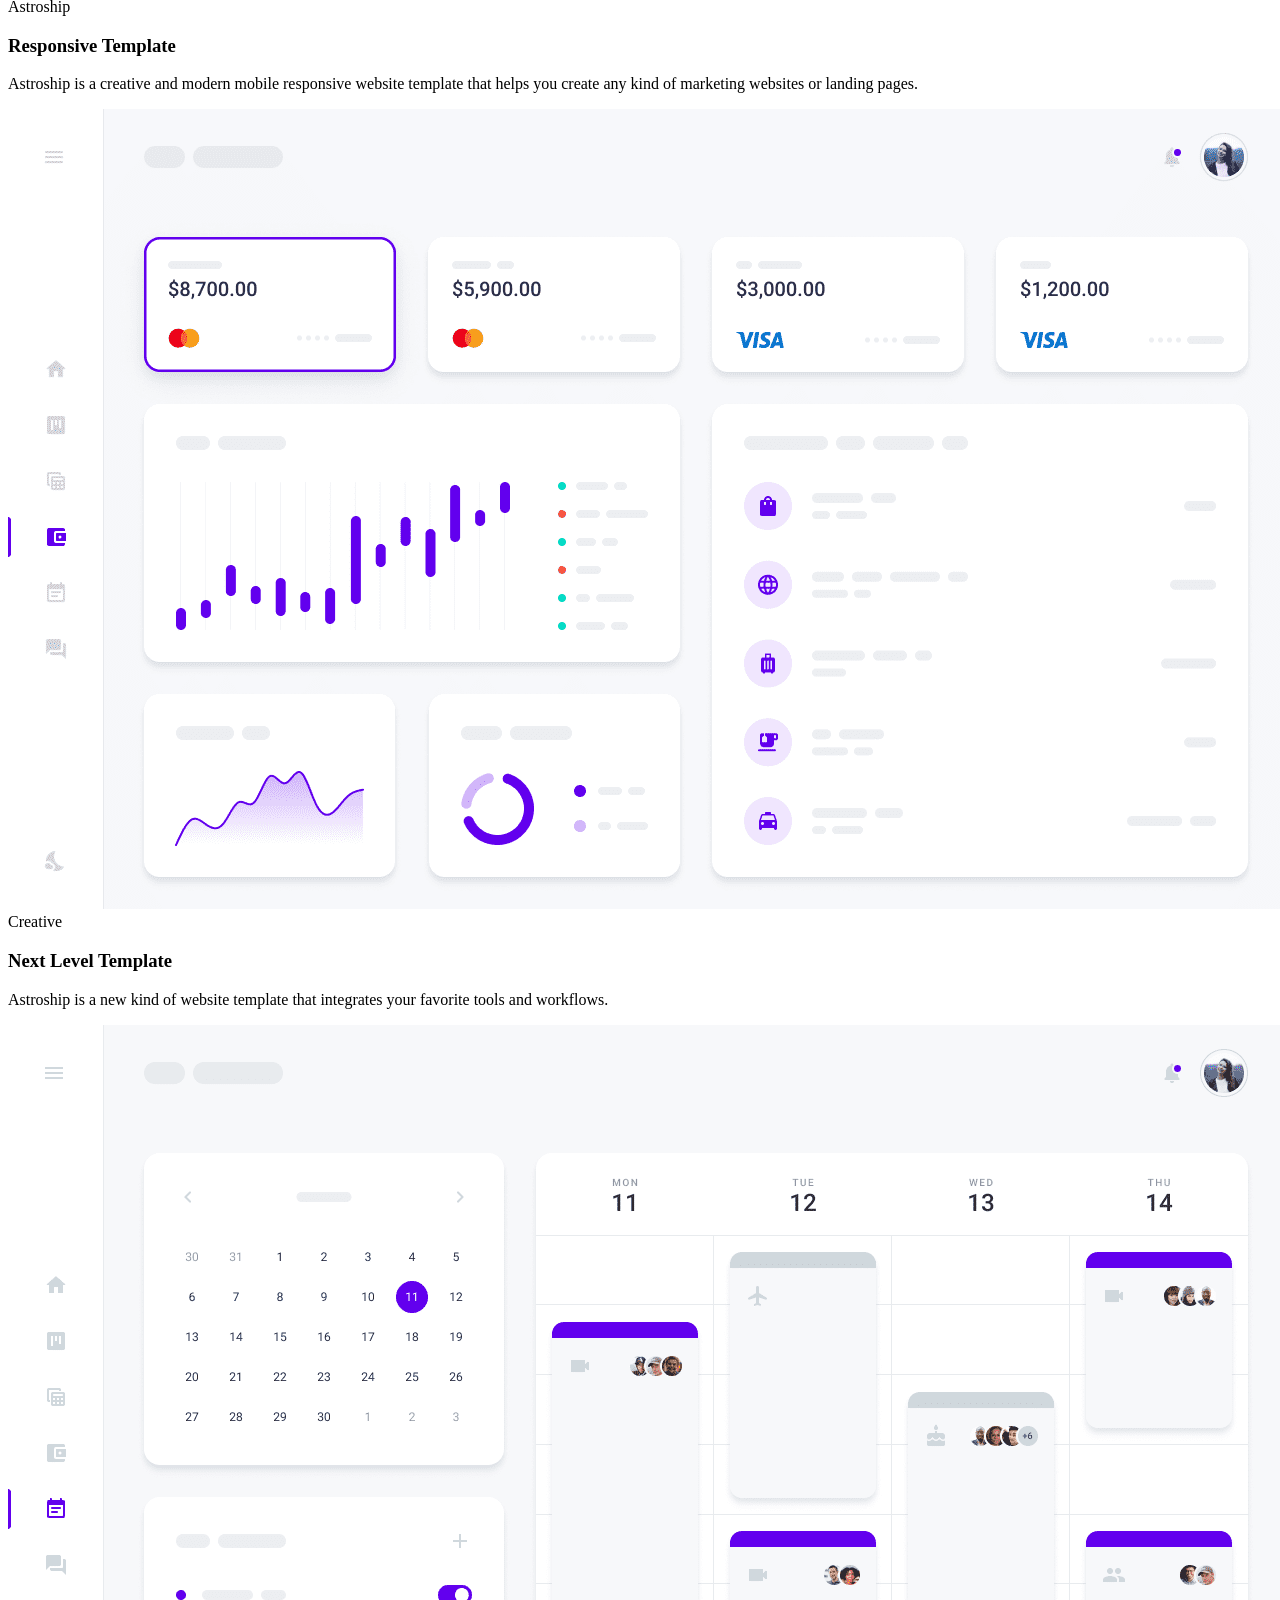
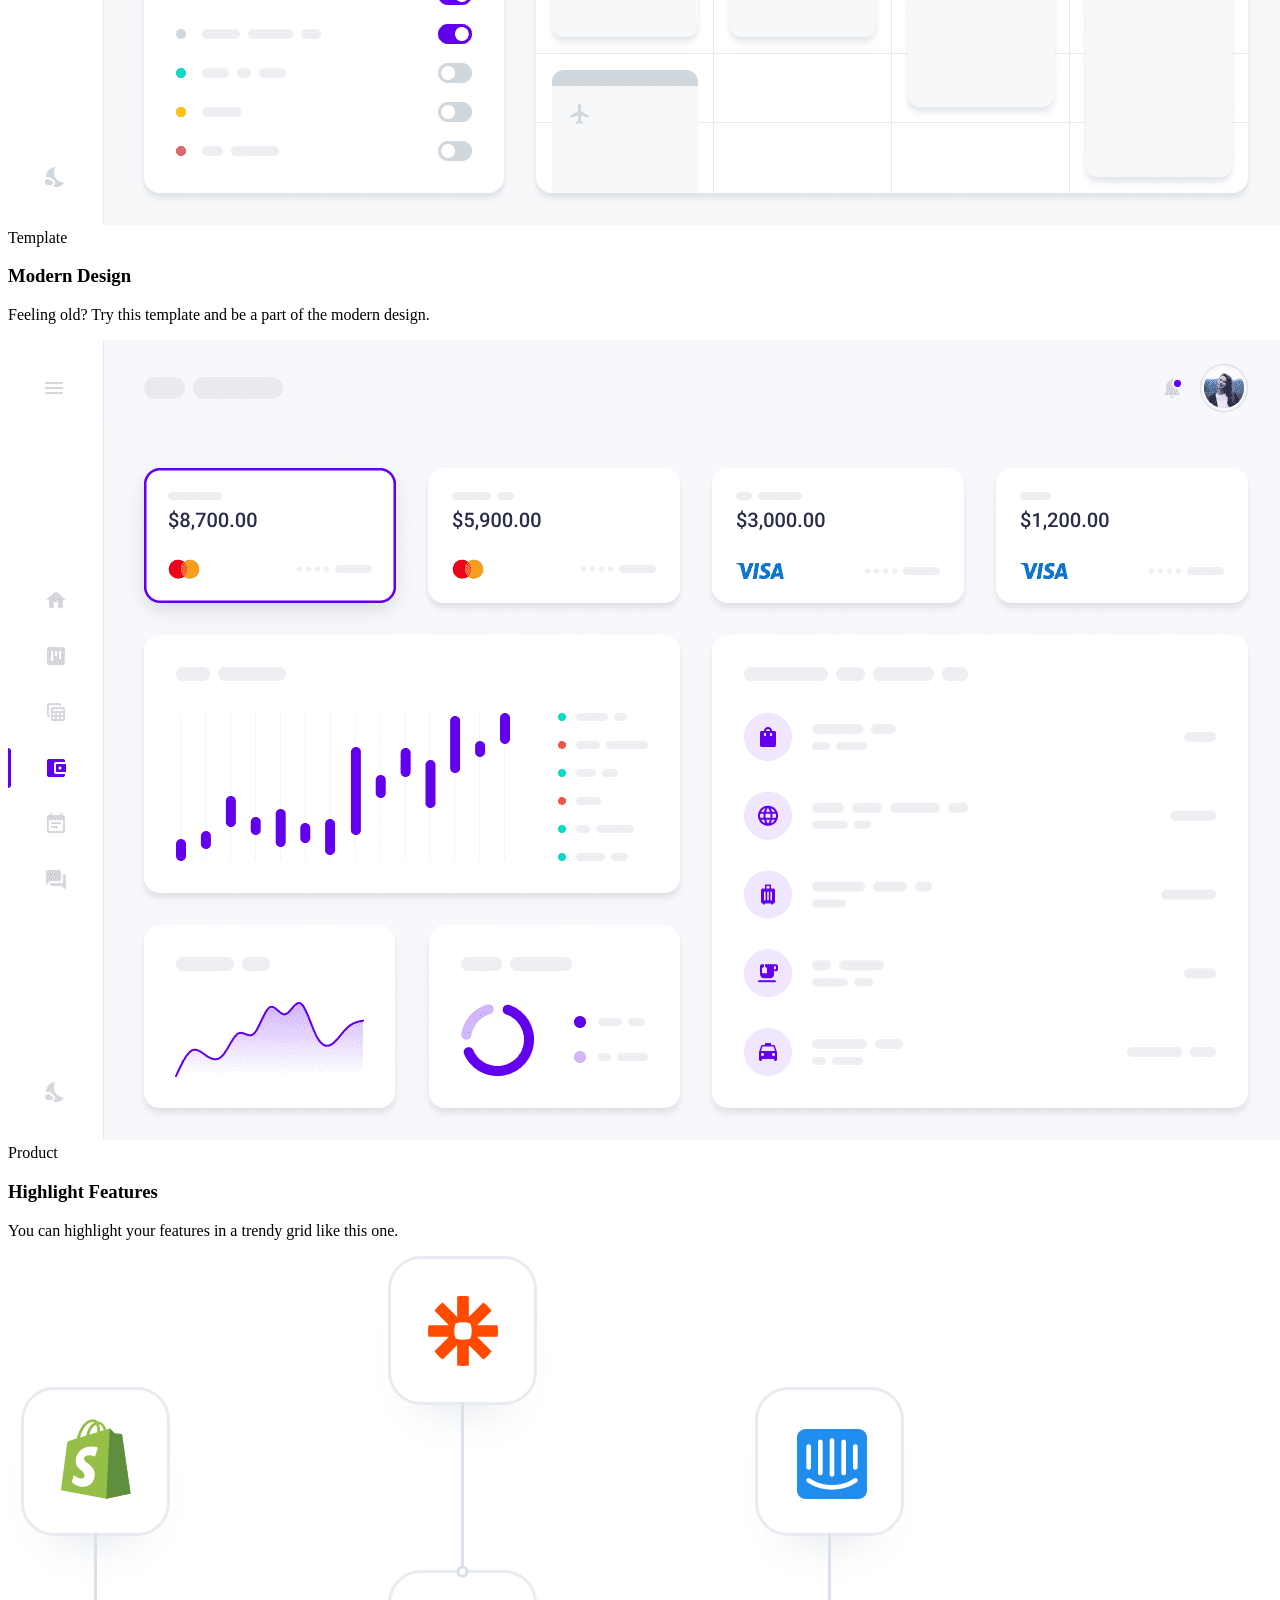
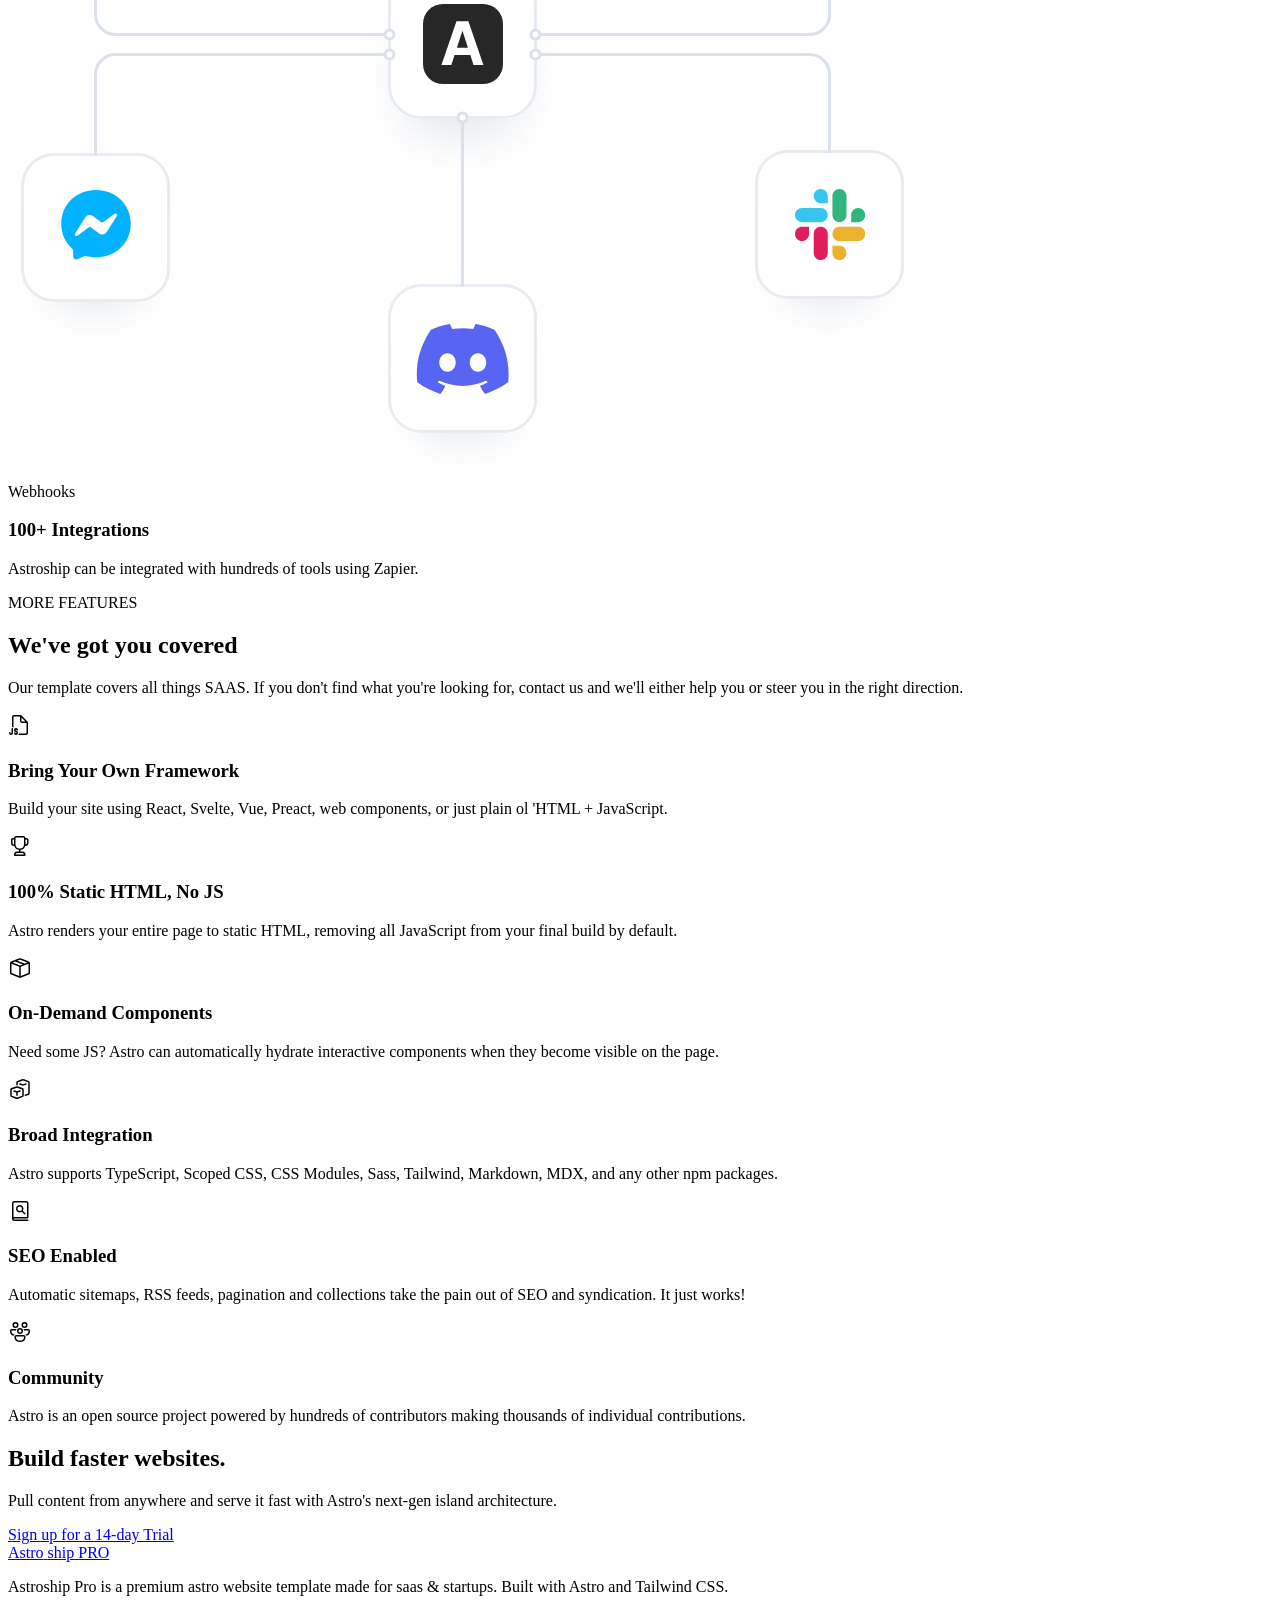
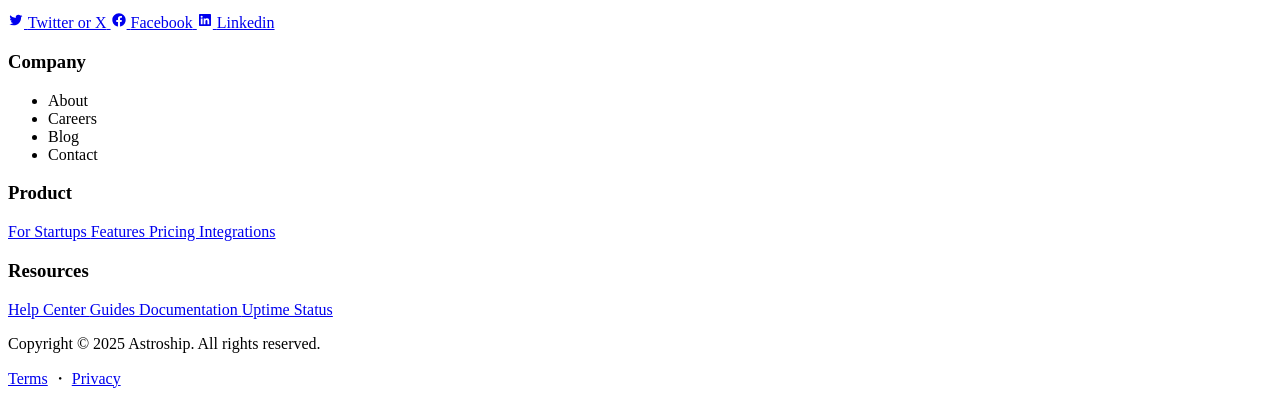
==== commit 67721935: "gias last commit" ====
--- a/index.html
+++ b/index.html
@@ -10,6 +10,7 @@
       href="https://cdn.jsdelivr.net/npm/flowbite@4.0.1/dist/flowbite.min.css"
       rel="stylesheet"
     />
+    <link rel="stylesheet" href="./css/main.css" />
   </head>
   <body>
     <!-- Include this script tag or install `@tailwindplus/elements` via npm: -->
@@ -377,85 +378,94 @@
         </p>
       </div>
       <div class="workflows grid grid-cols-2">
-        <div class="workflows__left place-items-center">
+        <div class="workflows__left grid place-items-center">
           <img src="./image/6.SnSOjqTF_od5cr.png" alt="" />
         </div>
-        <div class="workflows__right max-w-lg grid place-items-center">
-          <p
-            class="bg-purple-100 border-purple-200 border text-purple-600 -ml-px rounded-full text-xs font-medium px-3 py-1"
-          >
-            Simplified Workflows
-          </p>
-          <h3 class="text-2xl font-medium mt-4 [text-wrap:balance]">
-            Experience the Ultimate Boost in Productivity with Our Intuitive
-            Platform
-          </h3>
-          <p class="mt-4 text-slate-600 [text-wrap:balance]">
-            Streamline your tasks and collaborate seamlessly with our
-            cutting-edge SaaS startup platform. Unlock the potential of your
-            team and take productivity to new heights.
-          </p>
-          <ul class="grid mt-6 text-left gap-y-4">
-            <li class="flex items-center gap-3 text-neutral-800">
-              <span><i></i></span>Intelligent Task Management
-            </li>
-            <li class="flex items-center gap-3 text-neutral-800">
-              <span><i></i></span>Real-time Collaboration
-            </li>
-            <li class="flex items-center gap-3 text-neutral-800">
-              <span><i></i></span>Data Security & Privacy
-            </li>
-          </ul>
-          <div>
-            <a
-              href=""
-              class="rounded-full text-center transition focus-visible:ring-2 focus-visible:ring-offset-2 focus-visible:ring-indigo-500 focus-visible:outline-none focus-visible:shadow-outline-indigo px-4 py-2 text-sm bg-indigo-600 text-white hover:bg-indigo-800 inline-flex items-center group gap-px"
-              >Start 14-day trial</a
-            >
-            <a
-              href=""
-              class="text-sm px-2 transition py-1 text-slate-600 hover:text-indigo-600 focus-visible:ring-2 focus-visible:ring-offset-2 focus-visible:ring-indigo-500 focus-visible:outline-none focus-visible:shadow-outline-indigo rounded-full"
-            >
-              Contact Sales</a
-            >
+        <div class="workflows__right grid place-items-center">
+          <div class="max-w-lg">
+            <p
+              style="display: inline"
+              class="bg-purple-100 border-purple-200 border text-purple-600 -ml-px rounded-full text-xs font-medium px-3 py-1"
+            >
+              Simplified Workflows
+            </p>
+            <h3 class="text-2xl font-medium mt-4 [text-wrap:balance]">
+              Experience the Ultimate Boost in Productivity with Our Intuitive
+              Platform
+            </h3>
+            <p class="mt-4 text-slate-600 [text-wrap:balance]">
+              Streamline your tasks and collaborate seamlessly with our
+              cutting-edge SaaS startup platform. Unlock the potential of your
+              team and take productivity to new heights.
+            </p>
+            <ul class="grid mt-6 text-left gap-y-4">
+              <li class="flex items-center gap-3 text-neutral-800">
+                <span><i></i></span>Intelligent Task Management
+              </li>
+              <li class="flex items-center gap-3 text-neutral-800">
+                <span><i></i></span>Real-time Collaboration
+              </li>
+              <li class="flex items-center gap-3 text-neutral-800">
+                <span><i></i></span>Data Security & Privacy
+              </li>
+            </ul>
+            <div class="mt-6 flex gap-4">
+              <a
+                href=""
+                class="rounded-full text-center transition focus-visible:ring-2 focus-visible:ring-offset-2 focus-visible:ring-indigo-500 focus-visible:outline-none focus-visible:shadow-outline-indigo px-4 py-2 text-sm bg-indigo-600 text-white hover:bg-indigo-800 inline-flex items-center group gap-px"
+                >Start 14-day trial</a
+              >
+              <a
+                href=""
+                class="text-sm px-2 transition py-1 text-slate-600 hover:text-indigo-600 focus-visible:ring-2 focus-visible:ring-offset-2 focus-visible:ring-indigo-500 focus-visible:outline-none focus-visible:shadow-outline-indigo rounded-full"
+              >
+                Contact Sales</a
+              >
+            </div>
           </div>
         </div>
       </div>
       <div class="insights grid grid-cols-2">
         <div class="insights__left">
-          <p>Simplified Workflows</p>
-          <h3>
-            Experience the Ultimate Boost in Productivity with Our Intuitive
-            Platform
-          </h3>
-          <p>
-            Streamline your tasks and collaborate seamlessly with our
-            cutting-edge SaaS startup platform. Unlock the potential of your
-            team and take productivity to new heights.
-          </p>
-          <ul>
-            <li>
-              <span><i></i></span>Intelligent Task Management
-            </li>
-            <li>
-              <span><i></i></span>Real-time Collaboration
-            </li>
-            <li>
-              <span><i></i></span>Data Security & Privacy
-            </li>
-          </ul>
-          <div>
-            <a
-              href=""
-              class="rounded-full text-center transition focus-visible:ring-2 focus-visible:ring-offset-2 focus-visible:ring-indigo-500 focus-visible:outline-none focus-visible:shadow-outline-indigo px-4 py-2 text-sm bg-indigo-600 text-white hover:bg-indigo-800 inline-flex items-center group gap-px"
-              >Start 14-day trial</a
-            >
-            <a
-              href=""
-              class="text-sm px-2 transition py-1 text-slate-600 hover:text-indigo-600 focus-visible:ring-2 focus-visible:ring-offset-2 focus-visible:ring-indigo-500 focus-visible:outline-none focus-visible:shadow-outline-indigo rounded-full"
-            >
-              Contact Sales</a
-            >
+          <div class="max-w-lg">
+            <p
+              style="display: inline"
+              class="bg-purple-100 border-purple-200 border text-purple-600 -ml-px rounded-full text-xs font-medium px-3 py-1"
+            >
+              AI-Powered Insights
+            </p>
+            <h3 class="text-2xl font-medium mt-4 [text-wrap:balance]">
+              Supercharge Your Marketing Strategy with Advanced Analytics
+            </h3>
+            <p class="mt-4 text-slate-600 [text-wrap:balance]">
+              Harness the potential of AI-driven marketing analytics to optimize
+              your campaigns, understand your audience better, and achieve
+              unprecedented growth.
+            </p>
+            <ul class="grid mt-6 text-left gap-y-4">
+              <li class="flex items-center gap-3 text-neutral-800">
+                <span><i></i></span>Smart Audience Segmentation
+              </li>
+              <li class="flex items-center gap-3 text-neutral-800">
+                <span><i></i></span>Predictive Campaign Performance
+              </li>
+              <li class="flex items-center gap-3 text-neutral-800">
+                <span><i></i></span>Real-time Data Visualization
+              </li>
+            </ul>
+            <div class="mt-6 flex gap-4">
+              <a
+                href=""
+                class="rounded-full text-center transition focus-visible:ring-2 focus-visible:ring-offset-2 focus-visible:ring-indigo-500 focus-visible:outline-none focus-visible:shadow-outline-indigo px-4 py-2 text-sm bg-indigo-600 text-white hover:bg-indigo-800 inline-flex items-center group gap-px"
+                >Start 14-day trial</a
+              >
+              <a
+                href=""
+                class="text-sm px-2 transition py-1 text-slate-600 hover:text-indigo-600 focus-visible:ring-2 focus-visible:ring-offset-2 focus-visible:ring-indigo-500 focus-visible:outline-none focus-visible:shadow-outline-indigo rounded-full"
+              >
+                Contact Sales</a
+              >
+            </div>
           </div>
         </div>
         <div class="insights__right">
@@ -463,12 +473,888 @@
         </div>
       </div>
     </section>
-    <section class="clients"></section>
-    <section class="cards"></section>
-    <section class="features"></section>
-    <section class="trial"></section>
-    <section class=""></section>
-    <footer></footer>
+    <section class="clients max-w-screen-xl mx-auto px-5">
+      <div class="mt-24">
+        <h2
+          class="text-4xl lg:text-5xl font-bold lg:tracking-tight text-center"
+        >
+          Client <span class="text-indigo-600">Testimonials</span>
+        </h2>
+        <p class="text-lg mt-4 text-slate-600 text-center">
+          Astroship is trusted by the world's leading companies and brands.
+        </p>
+      </div>
+      <div class="mt-10 relative overflow-x-clip">
+        <div
+          class="absolute w-96 h-96 blur-2xl -z-10 bg-gradient-radial from-indigo-100 right-1/3 -top-10"
+        ></div>
+        <div
+          class="absolute w-96 h-96 blur-2xl -z-10 bg-gradient-radial from-purple-100 right-1/3 translate-x-2/3 top-10"
+        ></div>
+        <div class="relative md:flex gap-10 overflow-hidden py-5 group">
+          <div
+            class="animate-marquee w-auto py-5 overflow-x-auto flex flex-nowrap min-w-full shrink-0 items-stretch gap-10 snap-x snap-mandatory px-5"
+          >
+            <div
+              class="rounded-2xl relative p-8 bg-gray-50/60 backdrop-blur-md transition-all ring-1 ring-gray-200/50 shadow hover:shadow-lg w-[calc(100vw-5.75rem)] max-w-md flex flex-col justify-between snap-start snap-always shrink-0 first-of-type:scroll-m-10 scroll-m-5"
+            >
+              <p>
+                Astroship has transformed the way we manage our projects. Its
+                well-designed interface and powerful features make it a
+                must-have tool for any startup. We've seen a great increase in
+                our productivity and collaboration.
+              </p>
+              <div class="flex items-center gap-3 mt-10">
+                <div class="shrink-0">
+                  <img
+                    src="./image/photo-1586297135537-94bc9ba060aa_Z1a2h3D.png"
+                    alt=""
+                    class="rounded-full w-12 h-12 object-cover bg-slate-100"
+                  />
+                </div>
+                <div>
+                  <h2 class="font-medium text-slate-800">John Doe</h2>
+                  <p class="text-sm text-slate-600">CEO, Acme Inc</p>
+                </div>
+              </div>
+            </div>
+            <div
+              class="rounded-2xl relative p-8 bg-gray-50/60 backdrop-blur-md transition-all ring-1 ring-gray-200/50 shadow hover:shadow-lg w-[calc(100vw-5.75rem)] max-w-md flex flex-col justify-between snap-start snap-always shrink-0 first-of-type:scroll-m-10 scroll-m-5"
+            >
+              <p>
+                Astroship has transformed the way we manage our projects. Its
+                well-designed interface and powerful features make it a
+                must-have tool for any startup. We've seen a great increase in
+                our productivity and collaboration.
+              </p>
+              <div class="flex items-center gap-3 mt-10">
+                <div class="shrink-0">
+                  <img
+                    src="./image/photo-1586297135537-94bc9ba060aa_Z1a2h3D.png"
+                    alt=""
+                    class="rounded-full w-12 h-12 object-cover bg-slate-100"
+                  />
+                </div>
+                <div>
+                  <h2 class="font-medium text-slate-800">John Doe</h2>
+                  <p class="text-sm text-slate-600">CEO, Acme Inc</p>
+                </div>
+              </div>
+            </div>
+            <div
+              class="rounded-2xl relative p-8 bg-gray-50/60 backdrop-blur-md transition-all ring-1 ring-gray-200/50 shadow hover:shadow-lg w-[calc(100vw-5.75rem)] max-w-md flex flex-col justify-between snap-start snap-always shrink-0 first-of-type:scroll-m-10 scroll-m-5"
+            >
+              <p>
+                Astroship has transformed the way we manage our projects. Its
+                well-designed interface and powerful features make it a
+                must-have tool for any startup. We've seen a great increase in
+                our productivity and collaboration.
+              </p>
+              <div class="flex items-center gap-3 mt-10">
+                <div class="shrink-0">
+                  <img
+                    src="./image/photo-1586297135537-94bc9ba060aa_Z1a2h3D.png"
+                    alt=""
+                    class="rounded-full w-12 h-12 object-cover bg-slate-100"
+                  />
+                </div>
+                <div>
+                  <h2 class="font-medium text-slate-800">John Doe</h2>
+                  <p class="text-sm text-slate-600">CEO, Acme Inc</p>
+                </div>
+              </div>
+            </div>
+            <div
+              class="rounded-2xl relative p-8 bg-gray-50/60 backdrop-blur-md transition-all ring-1 ring-gray-200/50 shadow hover:shadow-lg w-[calc(100vw-5.75rem)] max-w-md flex flex-col justify-between snap-start snap-always shrink-0 first-of-type:scroll-m-10 scroll-m-5"
+            >
+              <p>
+                Astroship has transformed the way we manage our projects. Its
+                well-designed interface and powerful features make it a
+                must-have tool for any startup. We've seen a great increase in
+                our productivity and collaboration.
+              </p>
+              <div class="flex items-center gap-3 mt-10">
+                <div class="shrink-0">
+                  <img
+                    src="./image/photo-1586297135537-94bc9ba060aa_Z1a2h3D.png"
+                    alt=""
+                    class="rounded-full w-12 h-12 object-cover bg-slate-100"
+                  />
+                </div>
+                <div>
+                  <h2 class="font-medium text-slate-800">John Doe</h2>
+                  <p class="text-sm text-slate-600">CEO, Acme Inc</p>
+                </div>
+              </div>
+            </div>
+            <div
+              class="rounded-2xl relative p-8 bg-gray-50/60 backdrop-blur-md transition-all ring-1 ring-gray-200/50 shadow hover:shadow-lg w-[calc(100vw-5.75rem)] max-w-md flex flex-col justify-between snap-start snap-always shrink-0 first-of-type:scroll-m-10 scroll-m-5"
+            >
+              <p>
+                Astroship has transformed the way we manage our projects. Its
+                well-designed interface and powerful features make it a
+                must-have tool for any startup. We've seen a great increase in
+                our productivity and collaboration.
+              </p>
+              <div class="flex items-center gap-3 mt-10">
+                <div class="shrink-0">
+                  <img
+                    src="./image/photo-1586297135537-94bc9ba060aa_Z1a2h3D.png"
+                    alt=""
+                    class="rounded-full w-12 h-12 object-cover bg-slate-100"
+                  />
+                </div>
+                <div>
+                  <h2 class="font-medium text-slate-800">John Doe</h2>
+                  <p class="text-sm text-slate-600">CEO, Acme Inc</p>
+                </div>
+              </div>
+            </div>
+            <div
+              class="rounded-2xl relative p-8 bg-gray-50/60 backdrop-blur-md transition-all ring-1 ring-gray-200/50 shadow hover:shadow-lg w-[calc(100vw-5.75rem)] max-w-md flex flex-col justify-between snap-start snap-always shrink-0 first-of-type:scroll-m-10 scroll-m-5"
+            >
+              <p>
+                Astroship has transformed the way we manage our projects. Its
+                well-designed interface and powerful features make it a
+                must-have tool for any startup. We've seen a great increase in
+                our productivity and collaboration.
+              </p>
+              <div class="flex items-center gap-3 mt-10">
+                <div class="shrink-0">
+                  <img
+                    src="./image/photo-1586297135537-94bc9ba060aa_Z1a2h3D.png"
+                    alt=""
+                    class="rounded-full w-12 h-12 object-cover bg-slate-100"
+                  />
+                </div>
+                <div>
+                  <h2 class="font-medium text-slate-800">John Doe</h2>
+                  <p class="text-sm text-slate-600">CEO, Acme Inc</p>
+                </div>
+              </div>
+            </div>
+          </div>
+          <div
+            class="animate-marquee2 w-auto py-5 overflow-x-auto flex flex-nowrap min-w-full shrink-0 items-stretch gap-10 snap-x snap-mandatory px-5"
+          >
+            <div
+              class="rounded-2xl relative p-8 bg-gray-50/60 backdrop-blur-md transition-all ring-1 ring-gray-200/50 shadow hover:shadow-lg w-[calc(100vw-5.75rem)] max-w-md flex flex-col justify-between snap-start snap-always shrink-0 first-of-type:scroll-m-10 scroll-m-5"
+            >
+              <p>
+                Astroship has transformed the way we manage our projects. Its
+                well-designed interface and powerful features make it a
+                must-have tool for any startup. We've seen a great increase in
+                our productivity and collaboration.
+              </p>
+              <div class="flex items-center gap-3 mt-10">
+                <div class="shrink-0">
+                  <img
+                    src="./image/photo-1586297135537-94bc9ba060aa_Z1a2h3D.png"
+                    alt=""
+                    class="rounded-full w-12 h-12 object-cover bg-slate-100"
+                  />
+                </div>
+                <div>
+                  <h2 class="font-medium text-slate-800">John Doe</h2>
+                  <p class="text-sm text-slate-600">CEO, Acme Inc</p>
+                </div>
+              </div>
+            </div>
+            <div
+              class="rounded-2xl relative p-8 bg-gray-50/60 backdrop-blur-md transition-all ring-1 ring-gray-200/50 shadow hover:shadow-lg w-[calc(100vw-5.75rem)] max-w-md flex flex-col justify-between snap-start snap-always shrink-0 first-of-type:scroll-m-10 scroll-m-5"
+            >
+              <p>
+                Astroship has transformed the way we manage our projects. Its
+                well-designed interface and powerful features make it a
+                must-have tool for any startup. We've seen a great increase in
+                our productivity and collaboration.
+              </p>
+              <div class="flex items-center gap-3 mt-10">
+                <div class="shrink-0">
+                  <img
+                    src="./image/photo-1586297135537-94bc9ba060aa_Z1a2h3D.png"
+                    alt=""
+                    class="rounded-full w-12 h-12 object-cover bg-slate-100"
+                  />
+                </div>
+                <div>
+                  <h2 class="font-medium text-slate-800">John Doe</h2>
+                  <p class="text-sm text-slate-600">CEO, Acme Inc</p>
+                </div>
+              </div>
+            </div>
+            <div
+              class="rounded-2xl relative p-8 bg-gray-50/60 backdrop-blur-md transition-all ring-1 ring-gray-200/50 shadow hover:shadow-lg w-[calc(100vw-5.75rem)] max-w-md flex flex-col justify-between snap-start snap-always shrink-0 first-of-type:scroll-m-10 scroll-m-5"
+            >
+              <p>
+                Astroship has transformed the way we manage our projects. Its
+                well-designed interface and powerful features make it a
+                must-have tool for any startup. We've seen a great increase in
+                our productivity and collaboration.
+              </p>
+              <div class="flex items-center gap-3 mt-10">
+                <div class="shrink-0">
+                  <img
+                    src="./image/photo-1586297135537-94bc9ba060aa_Z1a2h3D.png"
+                    alt=""
+                    class="rounded-full w-12 h-12 object-cover bg-slate-100"
+                  />
+                </div>
+                <div>
+                  <h2 class="font-medium text-slate-800">John Doe</h2>
+                  <p class="text-sm text-slate-600">CEO, Acme Inc</p>
+                </div>
+              </div>
+            </div>
+            <div
+              class="rounded-2xl relative p-8 bg-gray-50/60 backdrop-blur-md transition-all ring-1 ring-gray-200/50 shadow hover:shadow-lg w-[calc(100vw-5.75rem)] max-w-md flex flex-col justify-between snap-start snap-always shrink-0 first-of-type:scroll-m-10 scroll-m-5"
+            >
+              <p>
+                Astroship has transformed the way we manage our projects. Its
+                well-designed interface and powerful features make it a
+                must-have tool for any startup. We've seen a great increase in
+                our productivity and collaboration.
+              </p>
+              <div class="flex items-center gap-3 mt-10">
+                <div class="shrink-0">
+                  <img
+                    src="./image/photo-1586297135537-94bc9ba060aa_Z1a2h3D.png"
+                    alt=""
+                    class="rounded-full w-12 h-12 object-cover bg-slate-100"
+                  />
+                </div>
+                <div>
+                  <h2 class="font-medium text-slate-800">John Doe</h2>
+                  <p class="text-sm text-slate-600">CEO, Acme Inc</p>
+                </div>
+              </div>
+            </div>
+            <div
+              class="rounded-2xl relative p-8 bg-gray-50/60 backdrop-blur-md transition-all ring-1 ring-gray-200/50 shadow hover:shadow-lg w-[calc(100vw-5.75rem)] max-w-md flex flex-col justify-between snap-start snap-always shrink-0 first-of-type:scroll-m-10 scroll-m-5"
+            >
+              <p>
+                Astroship has transformed the way we manage our projects. Its
+                well-designed interface and powerful features make it a
+                must-have tool for any startup. We've seen a great increase in
+                our productivity and collaboration.
+              </p>
+              <div class="flex items-center gap-3 mt-10">
+                <div class="shrink-0">
+                  <img
+                    src="./image/photo-1586297135537-94bc9ba060aa_Z1a2h3D.png"
+                    alt=""
+                    class="rounded-full w-12 h-12 object-cover bg-slate-100"
+                  />
+                </div>
+                <div>
+                  <h2 class="font-medium text-slate-800">John Doe</h2>
+                  <p class="text-sm text-slate-600">CEO, Acme Inc</p>
+                </div>
+              </div>
+            </div>
+            <div
+              class="rounded-2xl relative p-8 bg-gray-50/60 backdrop-blur-md transition-all ring-1 ring-gray-200/50 shadow hover:shadow-lg w-[calc(100vw-5.75rem)] max-w-md flex flex-col justify-between snap-start snap-always shrink-0 first-of-type:scroll-m-10 scroll-m-5"
+            >
+              <p>
+                Astroship has transformed the way we manage our projects. Its
+                well-designed interface and powerful features make it a
+                must-have tool for any startup. We've seen a great increase in
+                our productivity and collaboration.
+              </p>
+              <div class="flex items-center gap-3 mt-10">
+                <div class="shrink-0">
+                  <img
+                    src="./image/photo-1586297135537-94bc9ba060aa_Z1a2h3D.png"
+                    alt=""
+                    class="rounded-full w-12 h-12 object-cover bg-slate-100"
+                  />
+                </div>
+                <div>
+                  <h2 class="font-medium text-slate-800">John Doe</h2>
+                  <p class="text-sm text-slate-600">CEO, Acme Inc</p>
+                </div>
+              </div>
+            </div>
+          </div>
+        </div>
+      </div>
+    </section>
+    <section class="cards max-w-screen-xl mx-auto px-5">
+      <div class="mt-24">
+        <h2 class="text-4xl lg:text-5xl font-bold lg:tracking-tight">
+          Everything you need to
+          <span class="text-indigo-600">start a website</span>
+        </h2>
+        <p class="text-lg mt-4 text-slate-600">
+          Astro comes batteries included. It takes the best parts of
+          state-of-the-art tools and adds its own innovations.
+        </p>
+      </div>
+      <div class="grid lg:grid-cols-5 mt-16 gap-10">
+        <div
+          class="rounded-2xl p-8 bg-gray-50 transition-all ring-1 ring-gray-200/50 shadow hover:shadow-lg lg:col-span-3"
+        >
+          <div
+            class="overflow-hidden flex items-start justify-center h-auto relative lg:h-80"
+          >
+            <div
+              class="absolute inset-0 bg-gradient-to-t from-gray-50 via-transparent z-10"
+            ></div>
+            <img
+              src="./image/2.CV1PrsFe_21aLfe.png"
+              class="h-full w-full object-contain"
+            />
+          </div>
+          <p
+            style="display: inline"
+            class="bg-purple-100 border-purple-200 border text-purple-600 rounded-full text-xs font-medium px-3 py-1"
+          >
+            Astroship
+          </p>
+          <h3 class="text-xl lg:text-2xl font-medium mt-2">
+            Responsive Template
+          </h3>
+          <p class="text-slate-600 mt-2 [text-wrap:balance]">
+            Astroship is a creative and modern mobile responsive website
+            template that helps you create any kind of marketing websites or
+            landing pages.
+          </p>
+        </div>
+        <div
+          class="rounded-2xl p-8 bg-gray-50 transition-all ring-1 ring-gray-200/50 shadow hover:shadow-lg lg:col-span-2"
+        >
+          <div
+            class="overflow-hidden flex items-start justify-center h-auto relative lg:h-80"
+          >
+            <div
+              class="absolute inset-0 bg-gradient-to-t from-gray-50 via-transparent z-10"
+            ></div>
+            <img
+              src="./image/2.CV1PrsFe_21aLfe.png"
+              class="h-full w-full object-contain"
+            />
+          </div>
+          <div class="mt-2">
+            <p
+              style="display: inline"
+              class="bg-indigo-100 border-indigo-200 border text-indigo-600 rounded-full text-xs font-medium px-3 py-1"
+            >
+              Creative
+            </p>
+            <h3 class="text-xl lg:text-2xl font-medium mt-2">
+              Next Level Template
+            </h3>
+            <p class="text-slate-600 mt-2 [text-wrap:balance]">
+              Astroship is a new kind of website template that integrates your
+              favorite tools and workflows.
+            </p>
+          </div>
+        </div>
+      </div>
+      <div class="grid md:grid-cols-2 lg:grid-cols-3 mt-10 gap-10">
+        <div
+          class="rounded-2xl p-8 bg-gray-50 transition-all ring-1 ring-gray-200/50 shadow hover:shadow-lg"
+        >
+          <div
+            class="overflow-hidden flex items-start justify-center h-auto relative lg:h-60"
+          >
+            <div
+              class="absolute inset-0 bg-gradient-to-t from-gray-50 via-transparent z-10"
+            ></div>
+            <img
+              src="./image/3.BeIuxAWP_ZbMI3b.png"
+              alt=""
+              class="h-full w-full object-contain"
+            />
+          </div>
+          <div class="mt-2">
+            <span
+              class="bg-indigo-100 border-indigo-200 border text-indigo-600 rounded-full text-xs font-medium px-3 py-1"
+            >
+              <span>Template</span>
+            </span>
+            <h3 class="text-xl lg:text-2xl font-medium mt-2">
+              <span>Modern Design</span>
+            </h3>
+            <p class="text-slate-600 mt-2 [text-wrap:balance]">
+              <span
+                >Feeling old? Try this template and be a part of the modern
+                design.</span
+              >
+            </p>
+          </div>
+        </div>
+        <div
+          class="rounded-2xl p-8 bg-gray-50 transition-all ring-1 ring-gray-200/50 shadow hover:shadow-lg"
+        >
+          <div
+            class="overflow-hidden flex items-start justify-center h-auto relative lg:h-60"
+          >
+            <div
+              class="absolute inset-0 bg-gradient-to-t from-gray-50 via-transparent z-10"
+            ></div>
+            <img
+              src="./image/2.CV1PrsFe_21aLfe.png"
+              alt=""
+              class="h-full w-full object-contain"
+            />
+          </div>
+          <div class="mt-2">
+            <span
+              class="bg-purple-100 border-purple-200 border text-purple-600 rounded-full text-xs font-medium px-3 py-1"
+            >
+              <span>Product</span>
+            </span>
+            <h3 class="text-xl lg:text-2xl font-medium mt-2">
+              <span>Highlight Features</span>
+            </h3>
+            <p class="text-slate-600 mt-2 [text-wrap:balance]">
+              <span
+                >You can highlight your features in a trendy grid like this
+                one.</span
+              >
+            </p>
+          </div>
+        </div>
+        <div
+          class="rounded-2xl p-8 bg-gray-50 transition-all ring-1 ring-gray-200/50 shadow hover:shadow-lg"
+        >
+          <div
+            class="overflow-hidden flex items-start justify-center h-auto relative lg:h-60"
+          >
+            <div
+              class="absolute inset-0 bg-gradient-to-t from-gray-50 via-transparent z-10"
+            ></div>
+            <img
+              src="./image/integrations.eF8c4xAE.svg"
+              class="h-full w-full object-contain"
+            />
+          </div>
+          <div class="mt-2">
+            <span
+              class="bg-gray-100 border-gray-200 border text-gray-800 rounded-full text-xs font-medium px-3 py-1"
+            >
+              <span>Webhooks</span>
+            </span>
+            <h3 class="text-xl lg:text-2xl font-medium mt-2">
+              <span>100+ Integrations</span>
+            </h3>
+            <p class="text-slate-600 mt-2 [text-wrap:balance]">
+              <span
+                >Astroship can be integrated with hundreds of tools using
+                Zapier.</span
+              >
+            </p>
+          </div>
+        </div>
+      </div>
+    </section>
+    <section class="features max-w-screen-xl mx-auto px-5">
+      <div
+        class="mt-24 max-w-3xl mx-auto flex flex-col items-center justify-center"
+      >
+        <p
+          style="display: inline"
+          class="bg-purple-100 border-purple-200 border text-purple-600 rounded-full text-xs font-medium px-3 py-1"
+        >
+          MORE FEATURES
+        </p>
+        <h2
+          class="text-4xl lg:text-5xl font-bold lg:tracking-tight mt-4 text-center"
+        >
+          We've got you covered
+        </h2>
+        <p class="text-lg mt-4 text-slate-600 text-center [text-wrap:pretty]">
+          Our template covers all things SAAS. If you don't find what you're
+          looking for, contact us and we'll either help you or steer you in the
+          right direction.
+        </p>
+      </div>
+
+      <div class="grid sm:grid-cols-2 md:grid-cols-3 mt-16 gap-8 md:gap-16">
+        <div
+          class="flex flex-col gap-4 items-start group hover:bg-slate-50 hover:border-slate-100 border border-transparent rounded-lg transition-all md:-m-5 p-5"
+        >
+          <div
+            class="mt-1 bg-indigo-50 border shadow shadow-indigo-100/50 border-indigo-100 transition-colors rounded-lg grid place-items-center p-2 w-10 h-10 shrink-0"
+          >
+            <svg
+              width="24"
+              height="24"
+              viewBox="0 0 24 24"
+              class="text-indigo-500"
+              data-icon="fluent:document-javascript-24-regular"
+            >
+              <symbol id="ai:fluent:document-javascript-24-regular">
+                <path
+                  fill="currentColor"
+                  d="M18 20.5h-7.034a2.939 2.939 0 0 1-.702 1.5H18a2 2 0 0 0 2-2V9.828a2 2 0 0 0-.586-1.414l-5.829-5.828a.491.491 0 0 0-.049-.04a.63.63 0 0 1-.036-.03a2.072 2.072 0 0 0-.219-.18a.652.652 0 0 0-.08-.044l-.048-.024l-.05-.029c-.054-.031-.109-.063-.166-.087a1.977 1.977 0 0 0-.624-.138a.56.56 0 0 1-.059-.007a.605.605 0 0 0-.082-.007H6a2 2 0 0 0-2 2v10.018a1.745 1.745 0 0 1 1.5.508V4a.5.5 0 0 1 .5-.5h6V8a2 2 0 0 0 2 2h4.5v10a.5.5 0 0 1-.5.5m-.622-12H14a.5.5 0 0 1-.5-.5V4.621zM4.25 15a.75.75 0 0 1 .75.75V20a2 2 0 1 1-4 0v-.25a.75.75 0 0 1 1.5 0V20a.5.5 0 0 0 1 0v-4.25a.75.75 0 0 1 .75-.75m3.7 0A1.95 1.95 0 0 0 6 16.95v.234c0 .614.323 1.184.85 1.5l1.529.918a.25.25 0 0 1 .121.214v.234a.45.45 0 0 1-.45.45h-.1a.45.45 0 0 1-.45-.45V20A.75.75 0 0 0 6 20v.05A1.95 1.95 0 0 0 7.95 22h.1A1.95 1.95 0 0 0 10 20.05v-.234a1.75 1.75 0 0 0-.85-1.5l-1.529-.918a.25.25 0 0 1-.121-.214v-.234a.45.45 0 0 1 .45-.45h.1a.45.45 0 0 1 .45.45V17a.75.75 0 0 0 1.5 0v-.05A1.95 1.95 0 0 0 8.05 15z"
+                />
+              </symbol>
+              <use xlink:href="#ai:fluent:document-javascript-24-regular"></use>
+            </svg>
+          </div>
+          <div>
+            <h3 class="font-semibold text-lg">Bring Your Own Framework</h3>
+            <p class="text-slate-500 mt-2 leading-relaxed">
+              Build your site using React, Svelte, Vue, Preact, web components,
+              or just plain ol 'HTML + JavaScript.
+            </p>
+          </div>
+        </div>
+        <div
+          class="flex flex-col gap-4 items-start group hover:bg-slate-50 hover:border-slate-100 border border-transparent rounded-lg transition-all md:-m-5 p-5"
+        >
+          <div
+            class="mt-1 bg-indigo-50 border shadow shadow-indigo-100/50 border-indigo-100 transition-colors rounded-lg grid place-items-center p-2 w-10 h-10 shrink-0"
+          >
+            <svg
+              width="24"
+              height="24"
+              viewBox="0 0 24 24"
+              class="text-indigo-500"
+              data-icon="fluent:trophy-24-regular"
+            >
+              <symbol id="ai:fluent:trophy-24-regular">
+                <path
+                  fill="currentColor"
+                  d="M15.254 2a2.25 2.25 0 0 1 2.236 2h1.268a1.75 1.75 0 0 1 1.744 1.606l.006.144v3a3.25 3.25 0 0 1-3.066 3.245l-.21.006a5.758 5.758 0 0 1-4.731 3.95V17.5h1.753a3.25 3.25 0 0 1 3.244 3.066l.006.184v.5a.75.75 0 0 1-.649.743l-.101.007H6.75a.75.75 0 0 1-.744-.648L6 21.25v-.5a3.25 3.25 0 0 1 3.065-3.245l.185-.005H11v-1.549a5.758 5.758 0 0 1-4.729-3.95L6.246 12a3.25 3.25 0 0 1-3.25-3.25v-3c0-.966.784-1.75 1.75-1.75h1.268a2.25 2.25 0 0 1 2.237-2zm-1 17H9.25a1.75 1.75 0 0 0-1.705 1.352l-.028.148h8.468a1.75 1.75 0 0 0-1.578-1.493zm1-15.5H8.25a.75.75 0 0 0-.75.75v5.999a4.252 4.252 0 0 0 8.503 0V4.25a.75.75 0 0 0-.75-.75m3.504 2h-1.254v4.983A1.75 1.75 0 0 0 19 8.904l.007-.154v-3a.25.25 0 0 0-.193-.243zM6 5.5H4.746a.25.25 0 0 0-.25.25v3a1.75 1.75 0 0 0 1.505 1.733z"
+                />
+              </symbol>
+              <use xlink:href="#ai:fluent:trophy-24-regular"></use>
+            </svg>
+          </div>
+          <div>
+            <h3 class="font-semibold text-lg">100% Static HTML, No JS</h3>
+            <p class="text-slate-500 mt-2 leading-relaxed">
+              Astro renders your entire page to static HTML, removing all
+              JavaScript from your final build by default.
+            </p>
+          </div>
+        </div>
+        <div
+          class="flex flex-col gap-4 items-start group hover:bg-slate-50 hover:border-slate-100 border border-transparent rounded-lg transition-all md:-m-5 p-5"
+        >
+          <div
+            class="mt-1 bg-indigo-50 border shadow shadow-indigo-100/50 border-indigo-100 transition-colors rounded-lg grid place-items-center p-2 w-10 h-10 shrink-0"
+          >
+            <svg
+              width="24"
+              height="24"
+              viewBox="0 0 24 24"
+              class="text-indigo-500"
+              data-icon="fluent:box-24-regular"
+            >
+              <symbol id="ai:fluent:box-24-regular">
+                <path
+                  fill="currentColor"
+                  d="M10.591 2.513a3.75 3.75 0 0 1 2.818 0l7.498 3.04A1.75 1.75 0 0 1 22 7.175v9.653a1.75 1.75 0 0 1-1.093 1.621l-7.498 3.04a3.75 3.75 0 0 1-2.818 0l-7.498-3.04A1.75 1.75 0 0 1 2 16.827V7.176a1.75 1.75 0 0 1 1.093-1.622zm2.254 1.39a2.25 2.25 0 0 0-1.69 0L9.24 4.68l7.527 2.927l2.669-1.03zm1.846 4.505L7.215 5.5L4.59 6.564l7.411 2.882zM3.5 16.828a.25.25 0 0 0 .156.231l7.499 3.04c.031.013.063.025.095.036v-9.371L3.5 7.75zm9.345 3.271l7.499-3.04a.25.25 0 0 0 .156-.232V7.774l-7.75 2.992v9.37a2.18 2.18 0 0 0 .095-.036"
+                />
+              </symbol>
+              <use xlink:href="#ai:fluent:box-24-regular"></use>
+            </svg>
+          </div>
+          <div>
+            <h3 class="font-semibold text-lg">On-Demand Components</h3>
+            <p class="text-slate-500 mt-2 leading-relaxed">
+              Need some JS? Astro can automatically hydrate interactive
+              components when they become visible on the page.
+            </p>
+          </div>
+        </div>
+        <div
+          class="flex flex-col gap-4 items-start group hover:bg-slate-50 hover:border-slate-100 border border-transparent rounded-lg transition-all md:-m-5 p-5"
+        >
+          <div
+            class="mt-1 bg-indigo-50 border shadow shadow-indigo-100/50 border-indigo-100 transition-colors rounded-lg grid place-items-center p-2 w-10 h-10 shrink-0"
+          >
+            <svg
+              width="24"
+              height="24"
+              viewBox="0 0 24 24"
+              class="text-indigo-500"
+              data-icon="fluent:box-multiple-24-regular"
+            >
+              <symbol id="ai:fluent:box-multiple-24-regular">
+                <path
+                  fill="currentColor"
+                  d="M15.78 3.737a2.25 2.25 0 0 0-1.56 0L9.913 5.33a.25.25 0 0 0-.163.234v2.793a4.75 4.75 0 0 0-1.5 0V5.563a1.75 1.75 0 0 1 1.143-1.641L13.7 2.33a3.75 3.75 0 0 1 2.6 0l4.307 1.592a1.75 1.75 0 0 1 1.143 1.641v10.67a1.75 1.75 0 0 1-1.143 1.642l-4.018 1.484c.105-.292.161-.604.161-.927v-.731l3.337-1.233a.25.25 0 0 0 .163-.235V5.563a.25.25 0 0 0-.163-.234zm-4.01 3.93a.75.75 0 1 1 .49-1.418l2.658.92a.25.25 0 0 0 .163 0l2.65-.92a.75.75 0 1 1 .492 1.418l-2.65.919a1.75 1.75 0 0 1-1.145 0zm-6 7a.75.75 0 0 1 .49-1.418l2.74.948l2.732-.947a.75.75 0 1 1 .49 1.417l-2.472.857v2.7a.75.75 0 0 1-1.5 0v-2.7zM10.3 9.53a3.75 3.75 0 0 0-2.6 0l-4.307 1.592a1.75 1.75 0 0 0-1.143 1.641v5.67a1.75 1.75 0 0 0 1.143 1.642L7.7 21.666a3.75 3.75 0 0 0 2.6 0l4.307-1.592a1.75 1.75 0 0 0 1.143-1.642v-5.67a1.75 1.75 0 0 0-1.143-1.641zm-2.08 1.407a2.25 2.25 0 0 1 1.56 0l4.307 1.592a.25.25 0 0 1 .163.234v5.67a.25.25 0 0 1-.163.235L9.78 20.259a2.25 2.25 0 0 1-1.56 0l-4.307-1.592a.25.25 0 0 1-.163-.235v-5.67a.25.25 0 0 1 .163-.234z"
+                />
+              </symbol>
+              <use xlink:href="#ai:fluent:box-multiple-24-regular"></use>
+            </svg>
+          </div>
+          <div>
+            <h3 class="font-semibold text-lg">Broad Integration</h3>
+            <p class="text-slate-500 mt-2 leading-relaxed">
+              Astro supports TypeScript, Scoped CSS, CSS Modules, Sass,
+              Tailwind, Markdown, MDX, and any other npm packages.
+            </p>
+          </div>
+        </div>
+        <div
+          class="flex flex-col gap-4 items-start group hover:bg-slate-50 hover:border-slate-100 border border-transparent rounded-lg transition-all md:-m-5 p-5"
+        >
+          <div
+            class="mt-1 bg-indigo-50 border shadow shadow-indigo-100/50 border-indigo-100 transition-colors rounded-lg grid place-items-center p-2 w-10 h-10 shrink-0"
+          >
+            <svg
+              width="24"
+              height="24"
+              viewBox="0 0 24 24"
+              class="text-indigo-500"
+              data-icon="fluent:book-search-24-regular"
+            >
+              <symbol id="ai:fluent:book-search-24-regular">
+                <path
+                  fill="currentColor"
+                  d="M14.819 11.795a3.724 3.724 0 1 0-1.024 1.024l2.476 2.475l.067.058l.008.006a.724.724 0 0 0 .942-1.093zm-3.095-4.348a2.276 2.276 0 1 1 0 4.553a2.276 2.276 0 0 1 0-4.553M6.5 2A2.5 2.5 0 0 0 4 4.5v15A2.5 2.5 0 0 0 6.5 22h13.25a.75.75 0 0 0 0-1.5H6.5a1 1 0 0 1-1-1h14.25a.75.75 0 0 0 .75-.75V4.5A2.5 2.5 0 0 0 18 2zM19 18H5.5V4.5a1 1 0 0 1 1-1H18a1 1 0 0 1 1 1z"
+                />
+              </symbol>
+              <use xlink:href="#ai:fluent:book-search-24-regular"></use>
+            </svg>
+          </div>
+          <div>
+            <h3 class="font-semibold text-lg">SEO Enabled</h3>
+            <p class="text-slate-500 mt-2 leading-relaxed">
+              Automatic sitemaps, RSS feeds, pagination and collections take the
+              pain out of SEO and syndication. It just works!
+            </p>
+          </div>
+        </div>
+        <div
+          class="flex flex-col gap-4 items-start group hover:bg-slate-50 hover:border-slate-100 border border-transparent rounded-lg transition-all md:-m-5 p-5"
+        >
+          <div
+            class="mt-1 bg-indigo-50 border shadow shadow-indigo-100/50 border-indigo-100 transition-colors rounded-lg grid place-items-center p-2 w-10 h-10 shrink-0"
+          >
+            <svg
+              width="24"
+              height="24"
+              viewBox="0 0 24 24"
+              class="text-indigo-500"
+              data-icon="fluent:people-community-24-regular"
+            >
+              <symbol id="ai:fluent:people-community-24-regular">
+                <path
+                  fill="currentColor"
+                  d="M7.5 3.5a1.5 1.5 0 1 0 0 3a1.5 1.5 0 0 0 0-3M4.5 5a3 3 0 1 1 6 0a3 3 0 0 1-6 0m-.732 4C2.79 9 2 9.791 2 10.768v.36c0 .207 0 1.408.7 2.575c.548.91 1.477 1.727 2.975 2.093a2.777 2.777 0 0 1 1.062-1.335c-1.603-.171-2.361-.883-2.75-1.53c-.484-.806-.487-1.664-.487-1.806v-.357c0-.148.12-.268.268-.268H8.03A3.974 3.974 0 0 1 8.535 9zm11.697 0c.261.452.437.959.504 1.5h4.263c.148 0 .268.12.268.268v.357c0 .142-.003 1-.487 1.805c-.389.648-1.147 1.36-2.75 1.531c.48.32.856.786 1.062 1.335c1.498-.366 2.427-1.183 2.974-2.093c.701-1.167.701-2.367.701-2.576v-.36C22 9.792 21.209 9 20.232 9zM15 5a1.5 1.5 0 1 1 3 0a1.5 1.5 0 0 1-3 0m1.5-3a3 3 0 1 0 0 6a3 3 0 0 0 0-6M12 9.5a1.5 1.5 0 1 0 0 3a1.5 1.5 0 0 0 0-3M9 11a3 3 0 1 1 6 0a3 3 0 0 1-6 0m-2.5 5.768C6.5 15.79 7.291 15 8.268 15h7.464c.977 0 1.768.791 1.768 1.768v.36c0 .207 0 1.408-.7 2.575C16.057 20.937 14.613 22 12 22s-4.058-1.063-4.8-2.297c-.7-1.167-.7-2.367-.7-2.576zm1.768-.268a.268.268 0 0 0-.268.268v.357c0 .142.003 1 .487 1.805c.446.743 1.377 1.57 3.513 1.57s3.067-.827 3.513-1.57c.484-.805.487-1.663.487-1.805v-.357a.268.268 0 0 0-.268-.268z"
+                />
+              </symbol>
+              <use xlink:href="#ai:fluent:people-community-24-regular"></use>
+            </svg>
+          </div>
+          <div>
+            <h3 class="font-semibold text-lg">Community</h3>
+            <p class="text-slate-500 mt-2 leading-relaxed">
+              Astro is an open source project powered by hundreds of
+              contributors making thousands of individual contributions.
+            </p>
+          </div>
+        </div>
+      </div>
+    </section>
+    <section class="trial">
+      <div
+        class="bg-gradient-to-bl from-indigo-900 to-indigo-700 p-8 md:px-20 md:py-20 mt-20 flex flex-col items-center text-center"
+      >
+        <h2 class="text-white text-4xl md:text-6xl tracking-tight">
+          Build faster websites.
+        </h2>
+        <p class="text-white/70 mt-4 text-lg md:text-xl">
+          Pull content from anywhere and serve it fast with Astro's next-gen
+          island architecture.
+        </p>
+        <div class="flex mt-5">
+          <a
+            href="#"
+            class="rounded-full text-center transition focus-visible:ring-2 focus-visible:ring-offset-2 focus-visible:ring-indigo-500 focus-visible:outline-none focus-visible:shadow-outline-indigo px-7 py-2.5 bg-white text-indigo-800 border-2 border-transparent"
+            >Sign up for a 14-day Trial
+          </a>
+        </div>
+      </div>
+    </section>
+    <footer class="py-14 bg-slate-100 border-t border-slate-100">
+      <div class="max-w-screen-xl mx-auto px-5">
+        <div class="grid md:grid-cols-5 gap-8">
+          <div class="md:col-span-2">
+            <a href="/" class="text-lg flex items-center">
+              <span class="font-bold text-indigo-600">Astro</span>
+              <span class="text-slate-600">ship</span>
+              <span
+                class="uppercase mt-0.5 leading-none text-[10px] ml-1 font-bold bg-gray-200 text-slate-700 px-2 py-1 rounded-md"
+                >PRO</span
+              >
+            </a>
+            <p class="mt-4 text-sm text-slate-700 max-w-xs">
+              Astroship Pro is a premium astro website template made for saas &
+              startups. Built with Astro and Tailwind CSS.
+            </p>
+            <div class="flex gap-3 mt-4 items-center">
+              <a
+                href="https://twitter.com/surjithctly"
+                target="_blank"
+                rel="noopener noreferrer"
+                class="bg-slate-200 hover:bg-slate-300 rounded w-6 h-6 inline-flex items-center justify-center text-slate-500"
+              >
+                <svg
+                  width="1em"
+                  height="1em"
+                  viewBox="0 0 24 24"
+                  class="w-4 h-4"
+                  data-icon="bx:bxl-twitter"
+                >
+                  <symbol id="ai:bx:bxl-twitter">
+                    <path
+                      d="M19.633 7.997c.013.175.013.349.013.523c0 5.325-4.053 11.461-11.46 11.461c-2.282 0-4.402-.661-6.186-1.809c.324.037.636.05.973.05a8.07 8.07 0 0 0 5.001-1.721a4.036 4.036 0 0 1-3.767-2.793c.249.037.499.062.761.062c.361 0 .724-.05 1.061-.137a4.027 4.027 0 0 1-3.23-3.953v-.05c.537.299 1.16.486 1.82.511a4.022 4.022 0 0 1-1.796-3.354c0-.748.199-1.434.548-2.032a11.457 11.457 0 0 0 8.306 4.215c-.062-.3-.1-.611-.1-.923a4.026 4.026 0 0 1 4.028-4.028c1.16 0 2.207.486 2.943 1.272a7.957 7.957 0 0 0 2.556-.973a4.02 4.02 0 0 1-1.771 2.22a8.073 8.073 0 0 0 2.319-.624a8.645 8.645 0 0 1-2.019 2.083z"
+                      fill="currentColor"
+                    />
+                  </symbol>
+                  <use xlink:href="#ai:bx:bxl-twitter"></use>
+                </svg>
+                <span class="sr-only">Twitter or X</span>
+              </a>
+              <a
+                href="https://facebook.com/"
+                target="_blank"
+                rel="noopener noreferrer"
+                class="bg-slate-200 hover:bg-slate-300 rounded w-6 h-6 inline-flex items-center justify-center text-slate-500"
+              >
+                <svg
+                  width="1em"
+                  height="1em"
+                  viewBox="0 0 24 24"
+                  class="w-4 h-4"
+                  data-icon="bx:bxl-facebook-circle"
+                >
+                  <symbol id="ai:bx:bxl-facebook-circle">
+                    <path
+                      d="M12.001 2.002c-5.522 0-9.999 4.477-9.999 9.999c0 4.99 3.656 9.126 8.437 9.879v-6.988h-2.54v-2.891h2.54V9.798c0-2.508 1.493-3.891 3.776-3.891c1.094 0 2.24.195 2.24.195v2.459h-1.264c-1.24 0-1.628.772-1.628 1.563v1.875h2.771l-.443 2.891h-2.328v6.988C18.344 21.129 22 16.992 22 12.001c0-5.522-4.477-9.999-9.999-9.999z"
+                      fill="currentColor"
+                    />
+                  </symbol>
+                  <use xlink:href="#ai:bx:bxl-facebook-circle"></use>
+                </svg>
+                <span class="sr-only">Facebook</span>
+              </a>
+              <a
+                href="https://linkedin.com/"
+                target="_blank"
+                rel="noopener noreferrer"
+                class="bg-slate-200 hover:bg-slate-300 rounded w-6 h-6 inline-flex items-center justify-center text-slate-500"
+              >
+                <svg
+                  width="1em"
+                  height="1em"
+                  viewBox="0 0 24 24"
+                  class="w-4 h-4"
+                  data-icon="bx:bxl-linkedin-square"
+                >
+                  <symbol id="ai:bx:bxl-linkedin-square">
+                    <path
+                      d="M20 3H4a1 1 0 0 0-1 1v16a1 1 0 0 0 1 1h16a1 1 0 0 0 1-1V4a1 1 0 0 0-1-1zM8.339 18.337H5.667v-8.59h2.672v8.59zM7.003 8.574a1.548 1.548 0 1 1 0-3.096a1.548 1.548 0 0 1 0 3.096zm11.335 9.763h-2.669V14.16c0-.996-.018-2.277-1.388-2.277c-1.39 0-1.601 1.086-1.601 2.207v4.248h-2.667v-8.59h2.56v1.174h.037c.355-.675 1.227-1.387 2.524-1.387c2.704 0 3.203 1.778 3.203 4.092v4.71z"
+                      fill="currentColor"
+                    />
+                  </symbol>
+                  <use xlink:href="#ai:bx:bxl-linkedin-square"></use>
+                </svg>
+                <span class="sr-only">Linkedin</span>
+              </a>
+            </div>
+          </div>
+          <div class="lg:col-span-1">
+            <h3 class="font-medium text-sm text-slate-800">Company</h3>
+            <ul class="mt-3">
+              <li
+                href="/about"
+                class="py-2 text-sm text-slate-600 hover:text-indigo-600"
+              >
+                About
+              </li>
+              <li
+                href="#"
+                class="py-2 text-sm text-slate-600 hover:text-indigo-600"
+              >
+                Careers
+              </li>
+              <li
+                href="/blog"
+                class="py-2 text-sm text-slate-600 hover:text-indigo-600"
+              >
+                Blog
+              </li>
+              <li
+                href="/contact"
+                class="py-2 text-sm text-slate-600 hover:text-indigo-600"
+              >
+                Contact
+              </li>
+            </ul>
+          </div>
+          <div class="lg:col-span-1">
+            <h3 class="font-medium text-sm text-slate-800">Product</h3>
+            <div class="flex flex-col mt-3">
+              <a
+                href="#"
+                class="py-2 text-sm text-slate-600 hover:text-indigo-600"
+                >For Startups
+              </a>
+              <a
+                href="#"
+                class="py-2 text-sm text-slate-600 hover:text-indigo-600"
+                >Features
+              </a>
+              <a
+                href="/pricing"
+                class="py-2 text-sm text-slate-600 hover:text-indigo-600"
+                >Pricing
+              </a>
+              <a
+                href="#"
+                class="py-2 text-sm text-slate-600 hover:text-indigo-600"
+                >Integrations
+              </a>
+            </div>
+          </div>
+          <div class="lg:col-span-1">
+            <h3 class="font-medium text-sm text-slate-800">Resources</h3>
+            <div class="flex flex-col mt-3">
+              <a
+                href="#"
+                class="py-2 text-sm text-slate-600 hover:text-indigo-600"
+                >Help Center
+              </a>
+              <a
+                href="#"
+                class="py-2 text-sm text-slate-600 hover:text-indigo-600"
+                >Guides
+              </a>
+              <a
+                href="#"
+                class="py-2 text-sm text-slate-600 hover:text-indigo-600"
+                >Documentation
+              </a>
+              <a
+                href="#"
+                class="py-2 text-sm text-slate-600 hover:text-indigo-600"
+                >Uptime Status
+              </a>
+            </div>
+          </div>
+        </div>
+      </div>
+      <div class="mt-14 pt-8 px-5 border-t border-slate-200">
+        <div class="max-w-screen-xl mx-auto px-5">
+          <p class="text-center text-sm text-slate-600 [text-wrap:balance]">
+            Copyright © 2025 Astroship. All rights reserved.
+          </p>
+          <p class="text-center text-xs text-slate-600 mt-2">
+            <a href="/terms" class="hover:text-indigo-500">Terms</a>
+            ・ <a href="/privacy" class="hover:text-indigo-500">Privacy</a>
+          </p>
+        </div>
+      </div>
+    </footer>
     <!-- flowbite -->
     <script src="https://cdn.jsdelivr.net/npm/flowbite@4.0.1/dist/flowbite.min.js"></script>
   </body>
--- a/css/main.css
+++ b/css/main.css
@@ -0,0 +1,26 @@
+@keyframes marquee {
+  0% {
+    transform: translateX(0%);
+  }
+  100% {
+    transform: translateX(-100%);
+  }
+}
+.animate-marquee {
+  animation: marquee 50s linear infinite;
+}
+@keyframes marquee2 {
+  0% {
+    transform: translateX(100%);
+  }
+  100% {
+    transform: translateX(0%);
+  }
+}
+.animate-marquee2 {
+  animation: marquee2 50s linear infinite;
+}
+
+.clients {
+  overflow: visible !important;
+}
